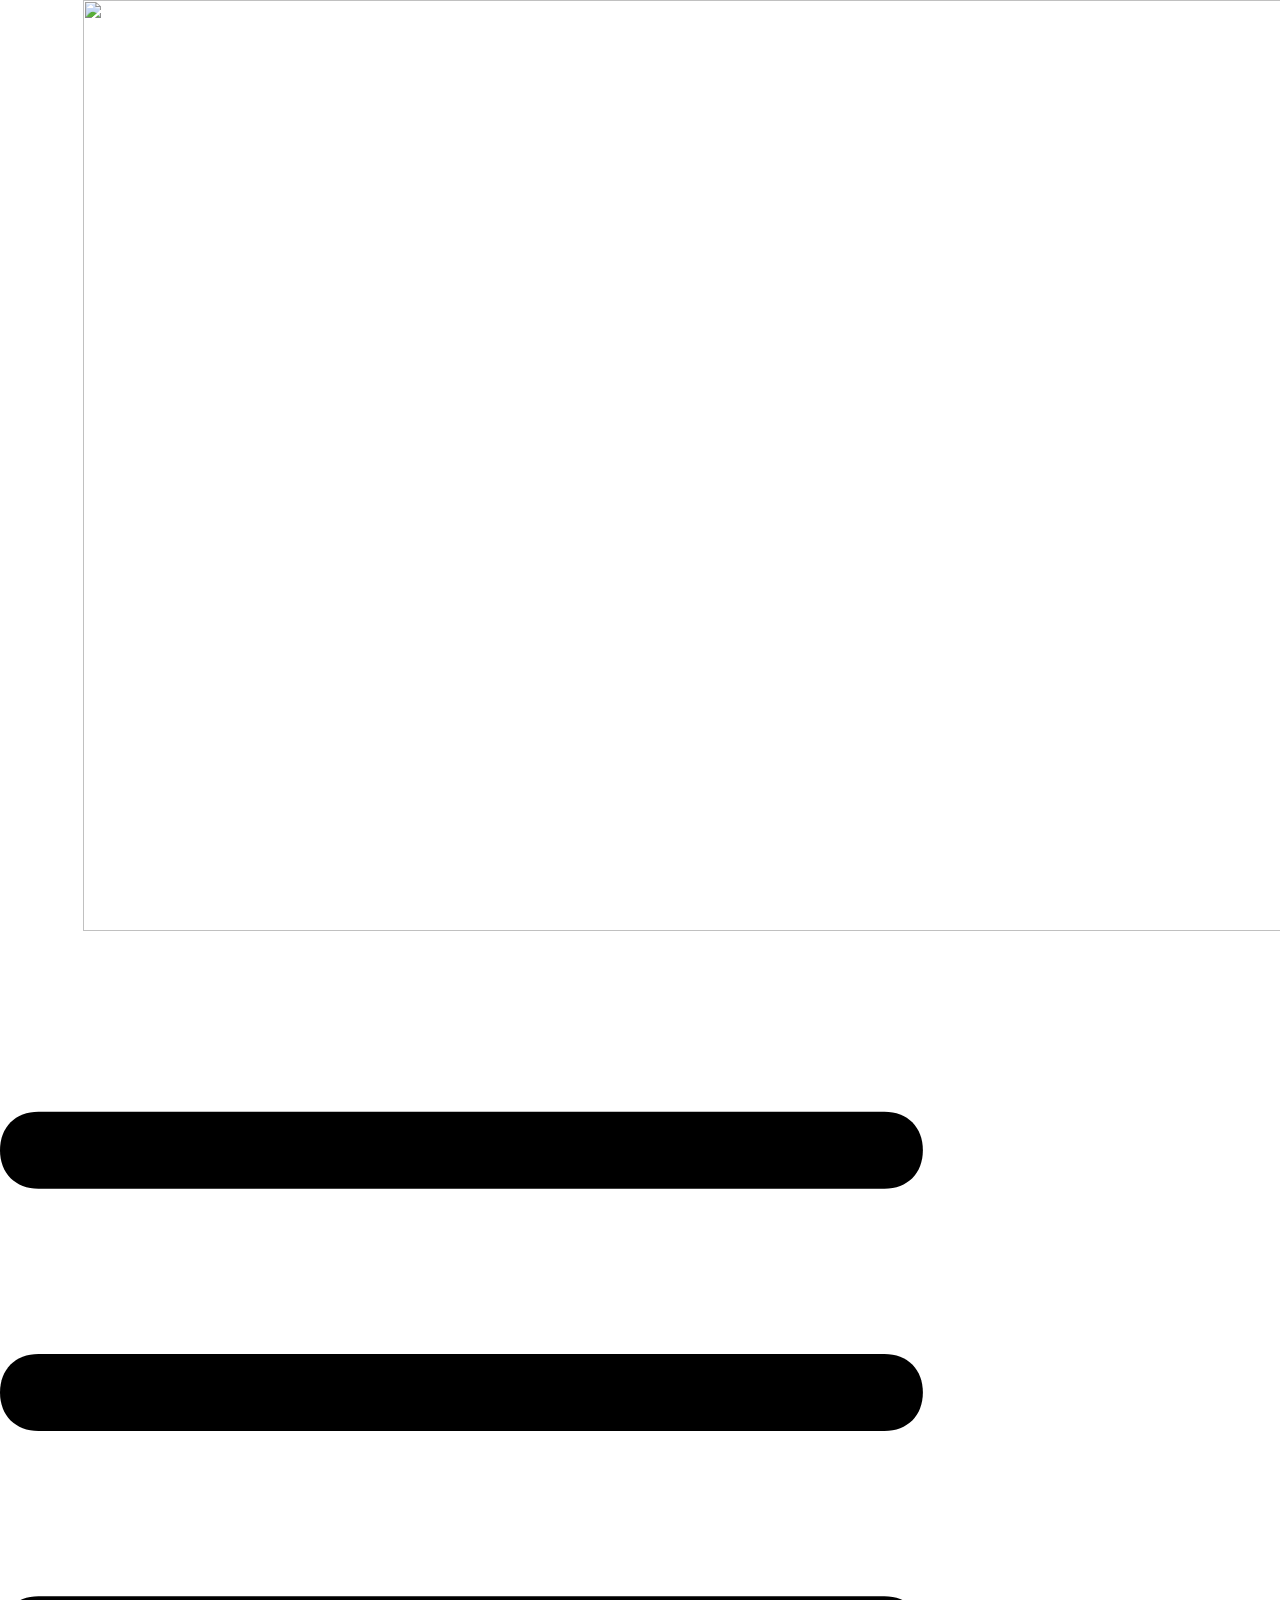
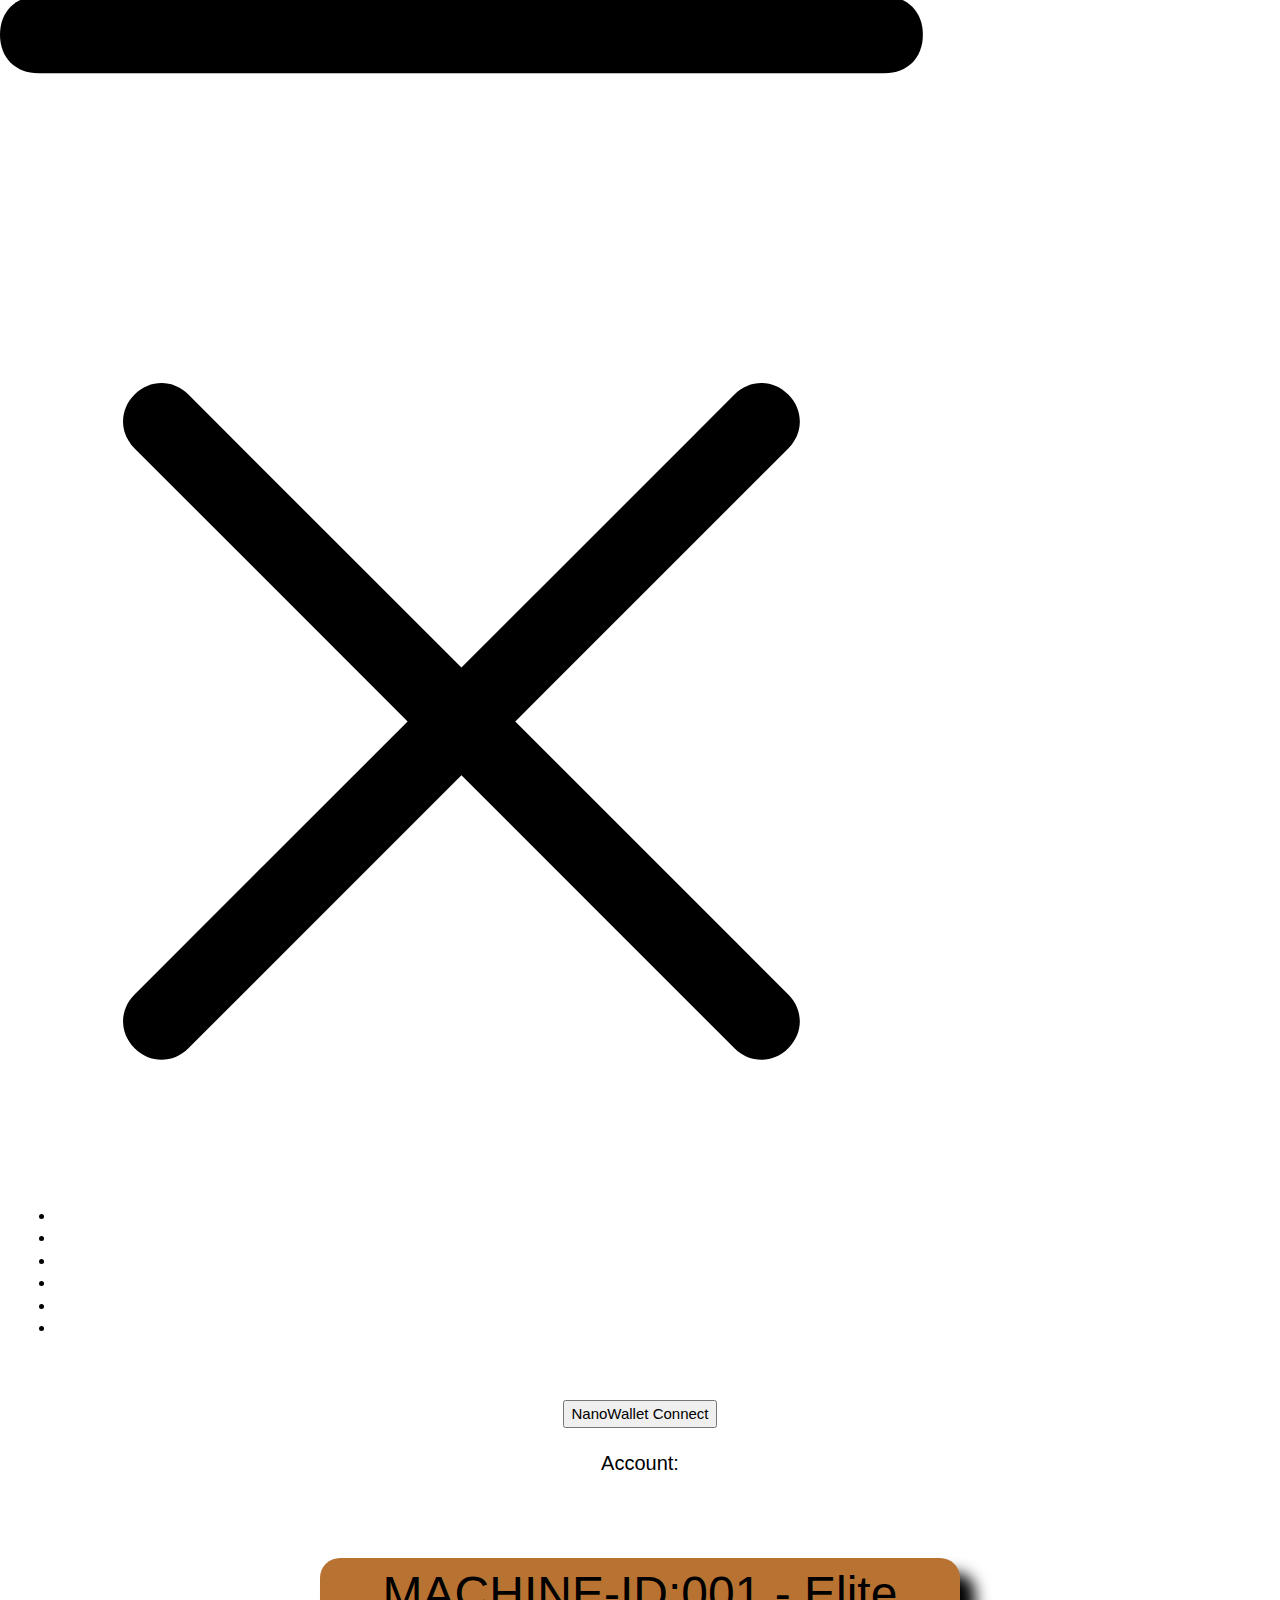
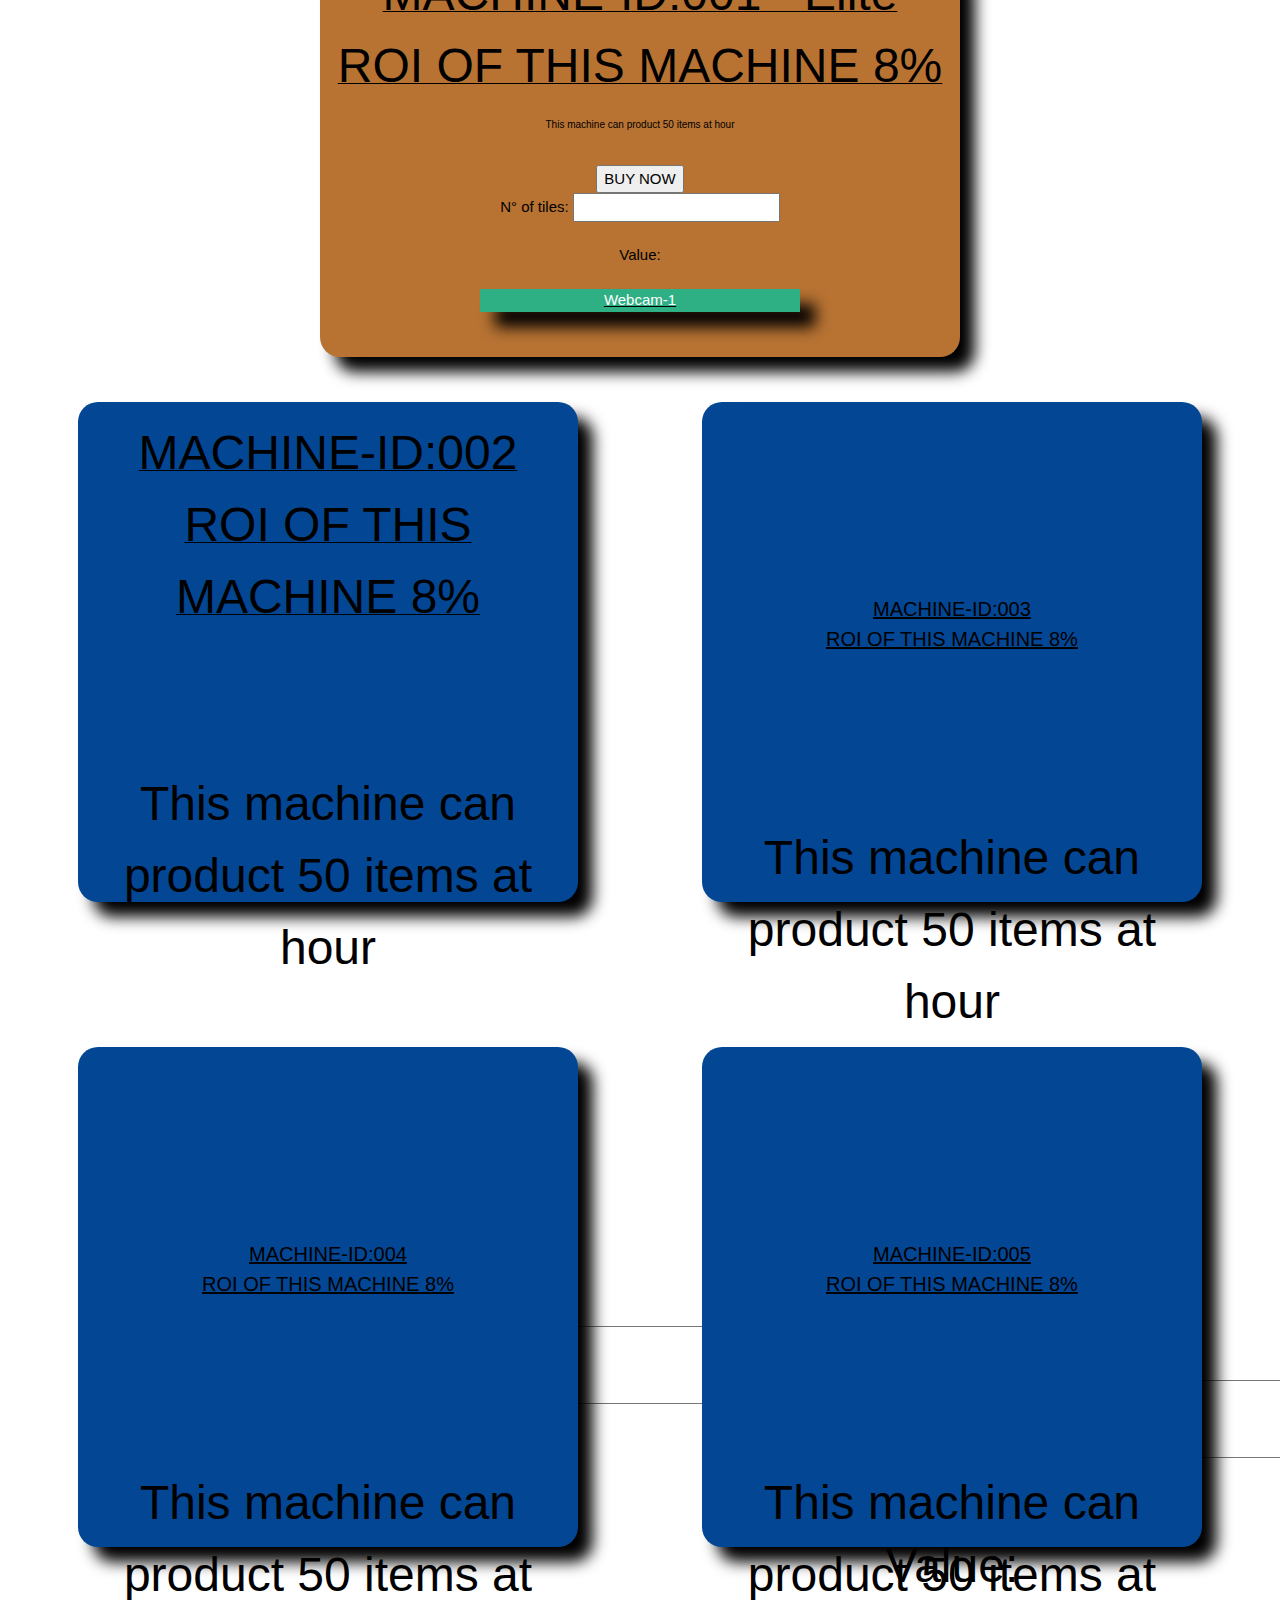
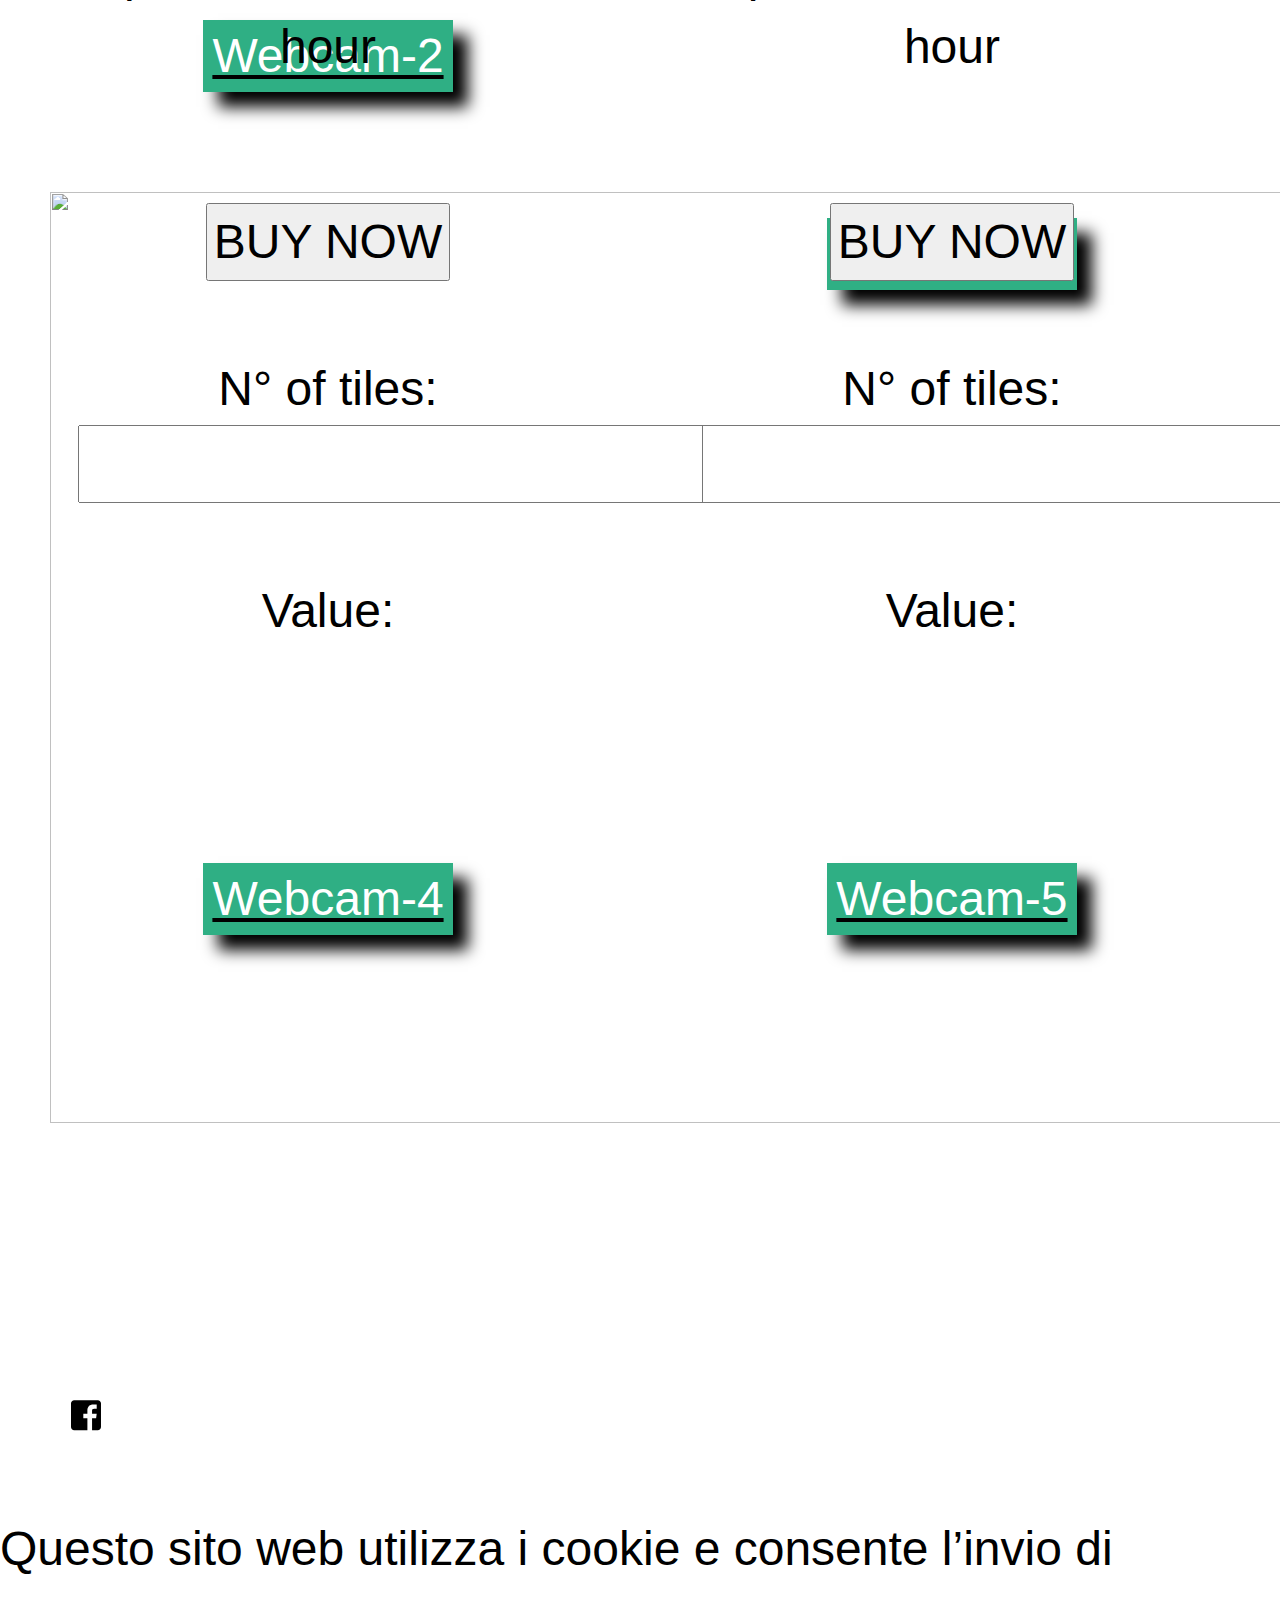
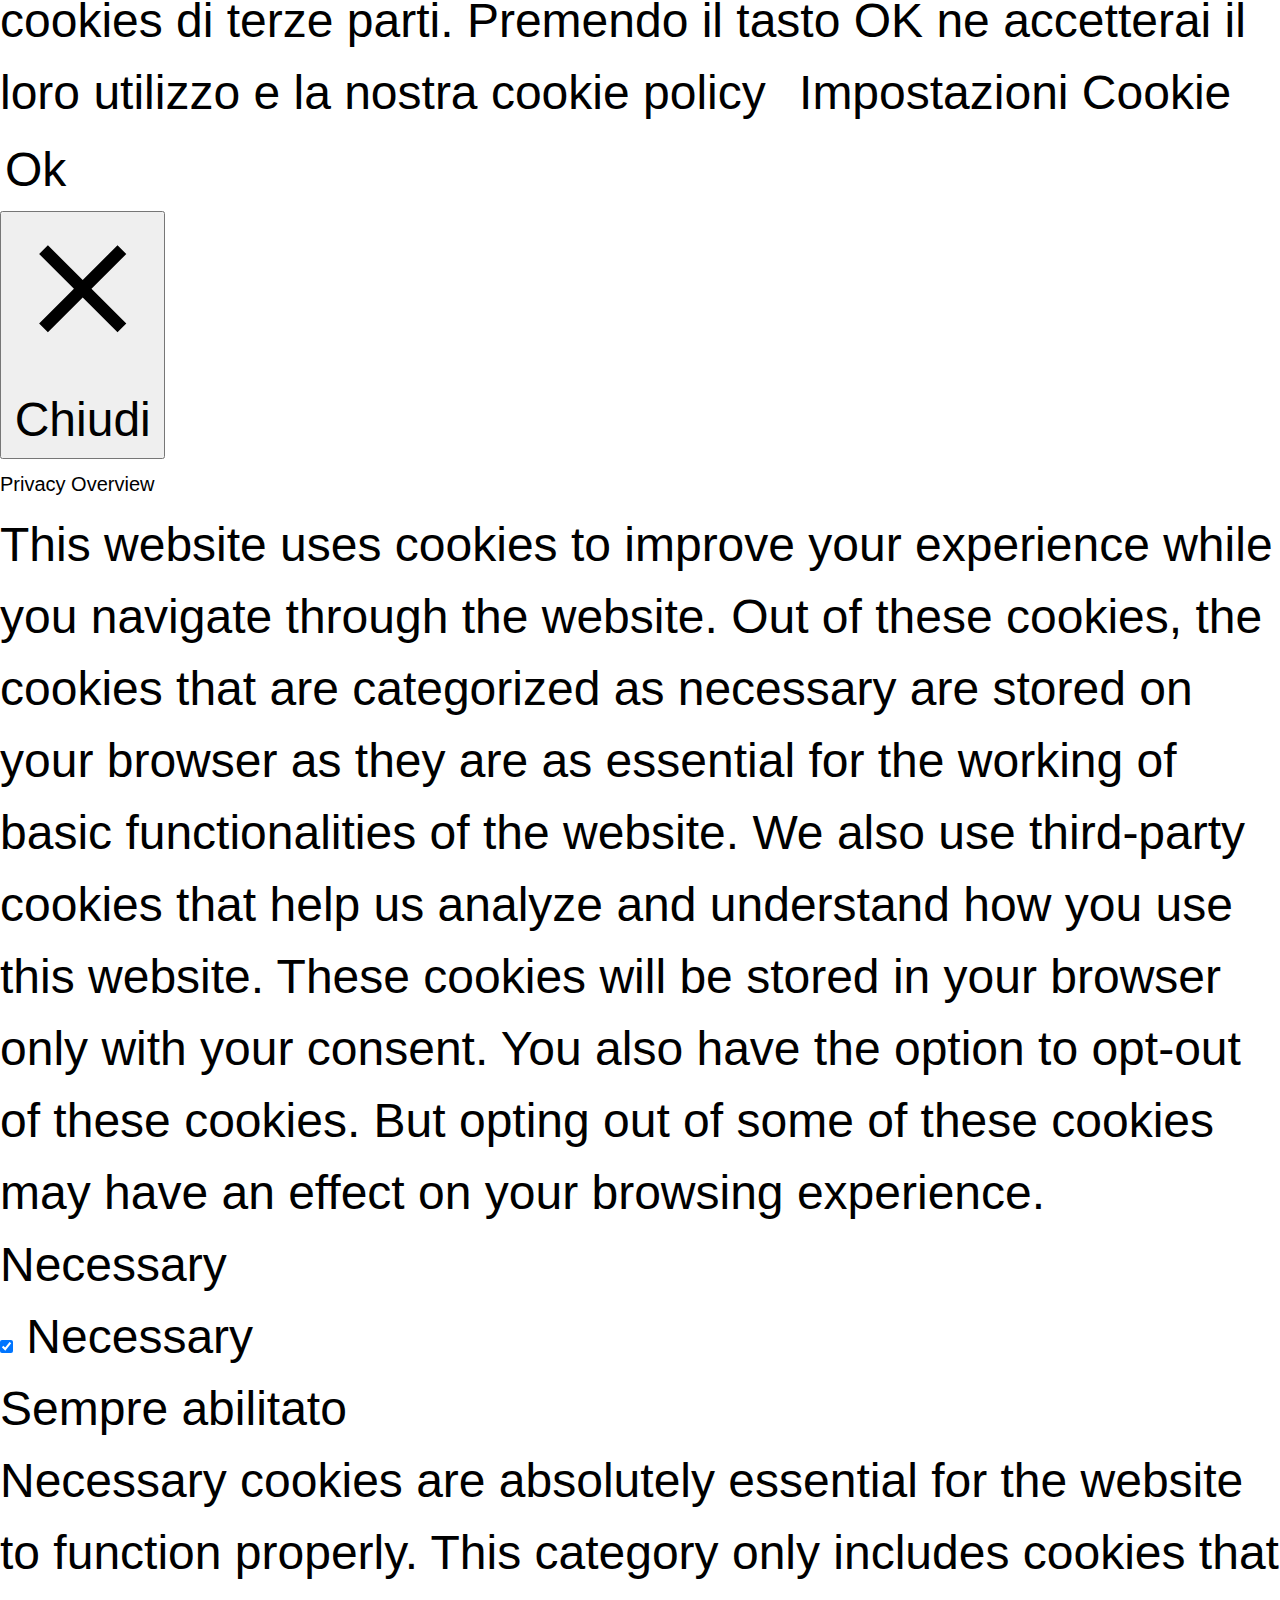
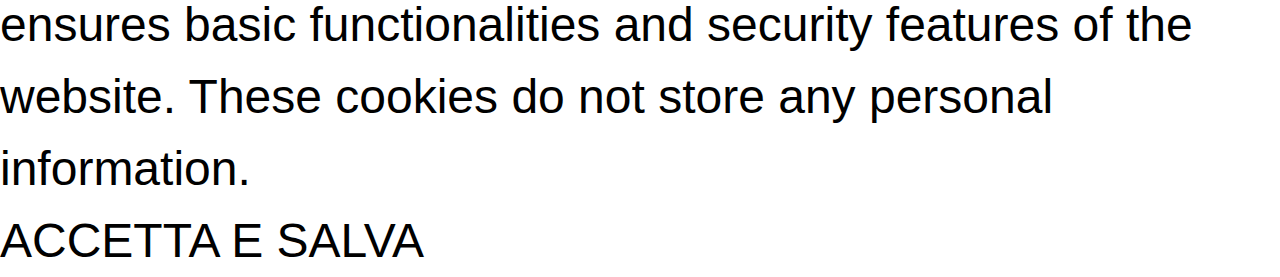
==== Marketplace.html @ c80755a6 "Update Marketplace.html" ====
<!DOCTYPE html>
<!--[if IE 7]>
<html class="ie ie7" lang="it-IT">
<![endif]-->
<!--[if IE 8]>
<html class="ie ie8" lang="it-IT">
<![endif]-->
<!--[if !(IE 7) | !(IE 8)  ]><!-->
<html lang="it-IT"class="tcb">
	<!--<![endif]-->
	<head>
				<meta charset="UTF-8"/>
								
						<meta name="viewport" content="width=device-width, initial-scale=1.0"/>

		<title>NANOTECNA &#8211; Token BSC-Bep20</title>
<meta name='robots' content='max-image-preview:large' />
<link rel='dns-prefetch' href='//s.w.org' />
<link rel="alternate" type="application/rss+xml" title="NANOTECNA &raquo; Feed" href="https://www.nanotecna.com/feed/" />
<link rel="alternate" type="application/rss+xml" title="NANOTECNA &raquo; Feed dei commenti" href="https://www.nanotecna.com/comments/feed/" />
<link rel="stylesheet" href="https://www.w3schools.com/w3css/4/w3.css">
		<script>
			window._wpemojiSettings = {"baseUrl":"https:\/\/s.w.org\/images\/core\/emoji\/13.1.0\/72x72\/","ext":".png","svgUrl":"https:\/\/s.w.org\/images\/core\/emoji\/13.1.0\/svg\/","svgExt":".svg","source":{"concatemoji":"https:\/\/www.nanotecna.com\/wp-includes\/js\/wp-emoji-release.min.js?ver=5.8.2"}};
			!function(e,a,t){var n,r,o,i=a.createElement("canvas"),p=i.getContext&&i.getContext("2d");function s(e,t){var a=String.fromCharCode;p.clearRect(0,0,i.width,i.height),p.fillText(a.apply(this,e),0,0);e=i.toDataURL();return p.clearRect(0,0,i.width,i.height),p.fillText(a.apply(this,t),0,0),e===i.toDataURL()}function c(e){var t=a.createElement("script");t.src=e,t.defer=t.type="text/javascript",a.getElementsByTagName("head")[0].appendChild(t)}for(o=Array("flag","emoji"),t.supports={everything:!0,everythingExceptFlag:!0},r=0;r<o.length;r++)t.supports[o[r]]=function(e){if(!p||!p.fillText)return!1;switch(p.textBaseline="top",p.font="600 32px Arial",e){case"flag":return s([127987,65039,8205,9895,65039],[127987,65039,8203,9895,65039])?!1:!s([55356,56826,55356,56819],[55356,56826,8203,55356,56819])&&!s([55356,57332,56128,56423,56128,56418,56128,56421,56128,56430,56128,56423,56128,56447],[55356,57332,8203,56128,56423,8203,56128,56418,8203,56128,56421,8203,56128,56430,8203,56128,56423,8203,56128,56447]);case"emoji":return!s([10084,65039,8205,55357,56613],[10084,65039,8203,55357,56613])}return!1}(o[r]),t.supports.everything=t.supports.everything&&t.supports[o[r]],"flag"!==o[r]&&(t.supports.everythingExceptFlag=t.supports.everythingExceptFlag&&t.supports[o[r]]);t.supports.everythingExceptFlag=t.supports.everythingExceptFlag&&!t.supports.flag,t.DOMReady=!1,t.readyCallback=function(){t.DOMReady=!0},t.supports.everything||(n=function(){t.readyCallback()},a.addEventListener?(a.addEventListener("DOMContentLoaded",n,!1),e.addEventListener("load",n,!1)):(e.attachEvent("onload",n),a.attachEvent("onreadystatechange",function(){"complete"===a.readyState&&t.readyCallback()})),(n=t.source||{}).concatemoji?c(n.concatemoji):n.wpemoji&&n.twemoji&&(c(n.twemoji),c(n.wpemoji)))}(window,document,window._wpemojiSettings);
		</script>
		<style>
img.wp-smiley,
img.emoji {
	display: inline !important;
	border: none !important;
	box-shadow: none !important;
	height: 1em !important;
	width: 1em !important;
	margin: 0 .07em !important;
	vertical-align: -0.1em !important;
	background: none !important;
	padding: 0 !important;
}
div.RoadMap{
width: 100%;
height: auto;
background-color: #034694;
}
<!-- TIME LINE -->
  div.timeline {
  background-color: #474e5d  !important;
  font-family: Helvetica, sans-serif  !important;
  box-sizing: border-box  !important;
}

/* The actual timeline (the vertical ruler) */
.timeline {
  position: relative !important;
  max-width: 1200px !important;
  margin: 0 auto !important;
  box-sizing: border-box !important;
}

/* The actual timeline (the vertical ruler) */
.timeline::after {
    content: '' !important;
    position: absolute !important;
    width: 6px;
    background-color: #000000 !important;
    top: 0px !important;
    bottom: 0 !important;
    left: 50% !important;
    margin-left: 0px !important;
    box-sizing: border-box !important;
}

/* Container around content */
.container0 {
  padding: 10px 40px !important;
  position: relative !important;
  background-color: white !important;
  width: 50% !important;
  box-sizing: border-box !important;
}

/* The circles on the timeline */
.container0::after {
  content: '' !important;
  position: absolute !important;
  width: 25px !important;
  height: 25px !important;
  right: -17px !important;
  background-color: #000000 !important;
  border: 4px solid #FF9F55 !important;
  top: 15px !important;
  border-radius: 50% !important;
  z-index: 1 !important;
  box-sizing: border-box !important;
}

/* Place the container to the left */
.left {
  left: 0 !important;
  box-sizing: border-box !important;
}

/* Place the container to the right */
.right {
  left: 50% !important;
  box-sizing: border-box !important;
}

/* Add arrows to the left container (pointing right) */
.left::before {
  content: " " !important;
  height: 0 !important;
  position: absolute !important;
  top: 22px !important;
  width: 0 !important;
  z-index: 1 !important;
  right: 30px !important;
  border: medium solid white !important;
  border-width: 10px 0 10px 10px !important;
  border-color: transparent transparent transparent white !important;
  box-sizing: border-box !important;
}

/* Add arrows to the right container (pointing left) */
.right::before {
  content: " " !important;
  height: 0 !important;
  position: absolute !important;
  top: 22px !important;
  width: 0 !important;
  z-index: 1 !important;
  left: 30px !important;
  border: medium solid white !important;
  border-width: 10px 10px 10px 0 !important;
  border-color: transparent white transparent transparent !important;
  box-sizing: border-box !important;
}

/* Fix the circle for containers on the right side */
.right::after {
  left: -16px !important;
  box-sizing: border-box !important;
}

/* The actual content */
.content {
  padding: 20px 30px !important;
  background-color: white !important;
  position: relative !important;
  border-radius: 6px !important;
  box-sizing: border-box !important;
}

/* Media queries - Responsive timeline on screens less than 600px wide */
@media screen and (max-width: 600px) {
  /* Place the timelime to the left */
  .timeline::after {
  left: 31px !important;
    box-sizing: border-box !important;
  }
  
  /* Full-width containers */
  .container0 {
  width: 100% !important;
  padding-left: 70px !important;
  padding-right: 25px !important;
  box-sizing: border-box !important;
  border-radius: 6px;
  }
  
  /* Make sure that all arrows are pointing leftwards */
  .container0::before {
  left: 60px !important;
  border: medium solid white !important;
  border-width: 10px 10px 10px 0 !important;
  border-color: transparent white transparent transparent !important;
    box-sizing: border-box !important;
  }

  /* Make sure all circles are at the same spot */
  .left::after, .right::after {
  left: 15px !important;
    box-sizing: border-box !important;
  }
  
  /* Make all right containers behave like the left ones */
  .right {
  left: 0% !important;
    box-sizing: border-box !important;
  }
  div.titletimeline{
  text-align: center;
  font-size: 40px;
  font-type: comic sans ms;
  }
  div#timelinetitle{
  background-color: lightblue;
  height: 80px;
  width: auto;
  }
</style>
	<link rel='stylesheet' id='tve_landing_page_base_css-css'  href='https://www.nanotecna.com/wp-content/plugins/thrive-visual-editor/landing-page/templates/css/base.css?ver=3.2.2' media='all' />
<link rel='stylesheet' id='tve_landing_page_blank_v2-css'  href='https://www.nanotecna.com/wp-content/plugins/thrive-visual-editor/landing-page/templates/css/blank_v2.css?ver=3.2.2' media='all' />
<link rel='stylesheet' id='tve_style_family_tve_flt-css'  href='https://www.nanotecna.com/wp-content/plugins/thrive-visual-editor/editor/css/thrive_flat.css?ver=3.2.2' media='all' />
<link rel='stylesheet' id='wp-block-library-css'  href='https://www.nanotecna.com/wp-includes/css/dist/block-library/style.min.css?ver=5.8.2' media='all' />

<link rel='stylesheet' id='cookie-law-info-css'  href='https://www.nanotecna.com/wp-content/plugins/cookie-law-info/public/css/cookie-law-info-public.css?ver=2.0.6' media='all' />
<link rel='stylesheet' id='cookie-law-info-gdpr-css'  href='https://www.nanotecna.com/wp-content/plugins/cookie-law-info/public/css/cookie-law-info-gdpr.css?ver=2.0.6' media='all' />
<link rel='stylesheet' id='twentynineteen-style-css'  href='https://www.nanotecna.com/wp-content/themes/twentynineteen/style.css?ver=2.1' media='all' />
<link rel='stylesheet' id='twentynineteen-print-style-css'  href='https://www.nanotecna.com/wp-content/themes/twentynineteen/print.css?ver=2.1' media='print' />
<script src='https://www.nanotecna.com/wp-includes/js/jquery/jquery.min.js?ver=3.6.0' id='jquery-core-js'></script>
<script src='https://www.nanotecna.com/wp-includes/js/jquery/jquery-migrate.min.js?ver=3.3.2' id='jquery-migrate-js'></script>
<script id='cookie-law-info-js-extra'>
var Cli_Data = {"nn_cookie_ids":[],"cookielist":[],"non_necessary_cookies":[],"ccpaEnabled":"","ccpaRegionBased":"","ccpaBarEnabled":"","strictlyEnabled":["necessary","obligatoire"],"ccpaType":"gdpr","js_blocking":"","custom_integration":"","triggerDomRefresh":"","secure_cookies":""};
var cli_cookiebar_settings = {"animate_speed_hide":"500","animate_speed_show":"500","background":"#FFF","border":"#b1a6a6c2","border_on":"","button_1_button_colour":"#034694","button_1_button_hover":"#023876","button_1_link_colour":"#fff","button_1_as_button":"1","button_1_new_win":"","button_2_button_colour":"#333","button_2_button_hover":"#292929","button_2_link_colour":"#034694","button_2_as_button":"","button_2_hidebar":"","button_3_button_colour":"#034694","button_3_button_hover":"#023876","button_3_link_colour":"#fff","button_3_as_button":"1","button_3_new_win":"","button_4_button_colour":"#000","button_4_button_hover":"#000000","button_4_link_colour":"#ffffff","button_4_as_button":"","button_7_button_colour":"#61a229","button_7_button_hover":"#4e8221","button_7_link_colour":"#fff","button_7_as_button":"1","button_7_new_win":"","font_family":"Arial, Helvetica, sans-serif","header_fix":"","notify_animate_hide":"1","notify_animate_show":"1","notify_div_id":"#cookie-law-info-bar","notify_position_horizontal":"right","notify_position_vertical":"bottom","scroll_close":"","scroll_close_reload":"","accept_close_reload":"","reject_close_reload":"","showagain_tab":"1","showagain_background":"#fff","showagain_border":"#000","showagain_div_id":"#cookie-law-info-again","showagain_x_position":"100px","text":"#034694","show_once_yn":"","show_once":"10000","logging_on":"","as_popup":"","popup_overlay":"1","bar_heading_text":"","cookie_bar_as":"banner","popup_showagain_position":"bottom-right","widget_position":"left"};
var log_object = {"ajax_url":"https:\/\/www.nanotecna.com\/wp-admin\/admin-ajax.php"};
</script>
<script src='https://www.nanotecna.com/wp-content/plugins/cookie-law-info/public/js/cookie-law-info-public.js?ver=2.0.6' id='cookie-law-info-js'></script>
<script id='tho-header-js-js-extra'>
var THO_Head = {"variations":[],"post_id":"39","element_tag":"thrive_headline","woo_tag":"tho_woo"};
</script>
<script src='https://www.nanotecna.com/wp-content/plugins/thrive-headline-optimizer/frontend/js/header.min.js?ver=2.0' id='tho-header-js-js'></script>
<script src='https://www.nanotecna.com/wp-includes/js/imagesloaded.min.js?ver=4.1.4' id='imagesloaded-js'></script>
<script src='https://www.nanotecna.com/wp-includes/js/masonry.min.js?ver=4.2.2' id='masonry-js'></script>
<script src='https://www.nanotecna.com/wp-includes/js/jquery/jquery.masonry.min.js?ver=3.1.2b' id='jquery-masonry-js'></script>
<script id='tve_frontend-js-extra'>
var tve_frontend_options = {"ajaxurl":"https:\/\/www.nanotecna.com\/wp-admin\/admin-ajax.php","is_editor_page":"","page_events":[],"is_single":"1","social_fb_app_id":"","dash_url":"https:\/\/www.nanotecna.com\/wp-content\/plugins\/thrive-ovation\/thrive-dashboard","queried_object":{"ID":39,"post_author":"2"},"translations":{"Copy":"Copy","empty_username":"ERROR: The username field is empty.","empty_password":"ERROR: The password field is empty.","empty_login":"ERROR: Enter a username or email address.","min_chars":"At least %s characters are needed","no_headings":"No headings found","registration_err":{"required_field":"<strong>Error<\/strong>: This field is required","required_email":"<strong>Errore<\/strong>: inserisci il tuo indirizzo email.","invalid_email":"<strong>Errore<\/strong>: l'indirizzo email non \u00e8 corretto.","passwordmismatch":"<strong>Error<\/strong>: Password mismatch"}},"routes":{"posts":"https:\/\/www.nanotecna.com\/wp-json\/tcb\/v1\/posts","courses":"https:\/\/www.nanotecna.com\/wp-json\/tva\/v1\/course_list_element"},"nonce":"618df7d09a","allow_video_src":"","post_request_data":[],"ip":"93.39.140.30","current_user":[],"post_id":"39","post_title":"Home","post_type":"page","post_url":"https:\/\/www.nanotecna.com\/","is_lp":"blank_v2"};
</script>
<script src='https://www.nanotecna.com/wp-content/plugins/thrive-visual-editor/editor/js/dist/modules/general.min.js?ver=3.2.2' id='tve_frontend-js'></script>
<script src='https://www.nanotecna.com/wp-includes/js/plupload/moxie.min.js?ver=1.3.5' id='moxiejs-js'></script>
<link rel="https://api.w.org/" href="https://www.nanotecna.com/wp-json/" /><link rel="alternate" type="application/json" href="https://www.nanotecna.com/wp-json/wp/v2/pages/39" /><link rel="EditURI" type="application/rsd+xml" title="RSD" href="https://www.nanotecna.com/xmlrpc.php?rsd" />
<link rel="wlwmanifest" type="application/wlwmanifest+xml" href="https://www.nanotecna.com/wp-includes/wlwmanifest.xml" /> 
<meta name="generator" content="WordPress 5.8.2" />
<link rel="canonical" href="https://www.nanotecna.com/" />
<link rel='shortlink' href='https://www.nanotecna.com/' />
<link rel="alternate" type="application/json+oembed" href="https://www.nanotecna.com/wp-json/oembed/1.0/embed?url=https%3A%2F%2Fwww.nanotecna.com%2F" />
<link rel="alternate" type="text/xml+oembed" href="https://www.nanotecna.com/wp-json/oembed/1.0/embed?url=https%3A%2F%2Fwww.nanotecna.com%2F&#038;format=xml" />

<style type="text/css" id="tve_global_variables">:root{--tcb-background-author-image:url(https://secure.gravatar.com/avatar/98272553f718b4f901b8513fe9c3894d?s=256&d=mm&r=g);--tcb-background-user-image:url();--tcb-background-featured-image-thumbnail:url(https://www.nanotecna.com/wp-content/plugins/thrive-visual-editor/editor/css/images/featured_image.png);--tcb-skin-color-0:rgb(31, 165, 230);--tcb-skin-color-0-h:199;--tcb-skin-color-0-s:79%;--tcb-skin-color-0-l:51%;--tcb-skin-color-0-a:1;--tcb-skin-color-1:rgb(53, 105, 180);--tcb-skin-color-1-h:215;--tcb-skin-color-1-s:54%;--tcb-skin-color-1-l:45%;--tcb-skin-color-1-a:1;}</style>			<style class="tve_custom_style">@import url("//fonts.googleapis.com/css?family=Montserrat:400,700,800,500&subset=latin");@media (min-width:300px){[data-css="tve-u-16be0627904"]{min-height:100px !important;}[data-css="tve-u-16be064106b"]{background-color:rgb(3,70,148) !important;}.thrv_widget_menu #m-16be064613d > li:not(.tcb-excluded-from-group-item) > a{font-weight:500 !important;font-family:Montserrat !important;color:rgb(255,255,255) !important;}.thrv_widget_menu #m-16be064613d > li:not(.tcb-excluded-from-group-item) strong{font-weight:500;}[data-css="tve-u-16be0649f69"]{width:53%;float:none;margin-left:auto !important;margin-right:auto !important;}[data-css="tve-u-16be064d1d4"]{margin-left:0px;padding-bottom:0px !important;padding-top:0px !important;}[data-css="tve-u-16be064d8b2"]{margin-top:0px !important;margin-bottom:0px !important;}[data-css="tve-u-16be064e499"]{padding:0px !important;}[data-css="tve-u-16be064ff9c"] .tve-page-section-in{justify-content:center;display:flex;flex-direction:column;}[data-css="tve-u-16be0652c33"]{min-height:600px !important;}[data-css="tve-u-16be06e4239"]{background-image:linear-gradient(rgba(3,70,148,0.26),rgba(3,70,148,0.26)),url("http://nanotecna.com/wp-content/uploads/2019/07/pexels-photo-830891.jpeg") !important;background-size:auto,cover !important;background-position:50% 50%,50% 50% !important;background-attachment:scroll,scroll !important;background-repeat:no-repeat,no-repeat !important;}[data-css="tve-u-16be06edab6"] .tve-page-section-in{justify-content:center;display:flex;flex-direction:column;}[data-css="tve-u-16be064e499"] > .tve-cb{justify-content:center;display:flex;flex-direction:column;}[data-css="tve-u-16be06ff7a7"]{min-height:50px !important;}[data-css="tve-u-16be074a546"]{position:relative;margin-left:320px !important;margin-top:-335px !important;}[data-css="tve-u-16be074c312"]{min-height:488px;}[data-css="tve-u-16be074e8ab"]{background-color:rgba(3,70,148,0.93) !important;}[data-css="tve-u-16be076071c"]{line-height:1.5em !important;}[data-css="tve-u-16be074a546"] > .tve-cb{justify-content:center;display:flex;flex-direction:column;}:not(#tve) [data-css="tve-u-16be076071c"]{color:rgb(255,255,255) !important;font-family:Montserrat !important;font-weight:400 !important;}[data-css="tve-u-16be076071c"] strong{font-weight:500 !important;}[data-css="tve-u-16be07a2ca4"]{left:50px;top:100px;display:inline-block;position:absolute !important;z-index:10 !important;margin-top:-117px !important;margin-left:-276px !important;}:not(#tve) [data-css="tve-u-16be07a9506"]{font-size:50px !important;color:rgb(255,255,255) !important;font-family:Montserrat !important;font-weight:400 !important;}:not(#tve) [data-css="tve-u-16be07a9508"]{font-size:50px !important;color:rgb(255,255,255) !important;font-family:Montserrat !important;font-weight:400 !important;}[data-css="tve-u-16be07a9506"]{line-height:0.4em !important;}[data-css="tve-u-16be07a9508"]{line-height:0.4em !important;}[data-css="tve-u-16be07a9506"] strong{font-weight:800 !important;}[data-css="tve-u-16be07a9508"] strong{font-weight:800 !important;}[data-css="tve-u-16be07dcdd0"]{margin-top:138px !important;}[data-css="tve-u-16be07e898c"]{min-height:220px !important;}:not(#tve) [data-css="tve-u-16be0801e18"]{font-family:Montserrat !important;font-weight:400 !important;font-size:35px !important;color:rgb(3,70,148) !important;}[data-css="tve-u-16be0801e18"] strong{font-weight:800 !important;}[data-css="tve-u-16be0808821"]{margin-left:50px !important;margin-top:48px !important;}[data-css="tve-u-16be080e61a"] .tve_sep{border-width:6px;border-color:rgb(3,70,148);}[data-css="tve-u-16be080e61a"]{margin-left:50px !important;margin-right:1047px !important;margin-top:-48px !important;}[data-css="tve-u-16be0867c44"]{min-height:500px !important;}[data-css="tve-u-16be08b12cd"]{margin-right:475px !important;}[data-css="tve-u-16be08b2409"]{min-height:516px;}[data-css="tve-u-16be08b4864"]{background-color:rgb(3,70,148) !important;}[data-css="tve-u-16be08c9b8d"]{background-image:linear-gradient(rgba(255,255,255,0.24),rgba(255,255,255,0.24)),url("http://nanotecna.com/wp-content/uploads/2019/07/Senza-titolo-12.jpg") !important;background-size:auto,auto !important;background-position:50% 50%,100% 50% !important;background-attachment:scroll,scroll !important;background-repeat:no-repeat,no-repeat !important;}:not(#tve) [data-css="tve-u-16be08d7d71"]{font-size:35px !important;color:rgb(255,255,255) !important;font-family:Montserrat !important;font-weight:400 !important;}[data-css="tve-u-16be08d7d71"]{line-height:1.1em !important;}[data-css="tve-u-16be08d7d71"] strong{font-weight:700 !important;}[data-css="tve-u-16be08e23b2"]{margin-top:65px !important;}[data-css="tve-u-16be08e3ab9"]{margin-right:0px !important;margin-left:475px !important;}[data-css="tve-u-16be08e8733"]{background-image:linear-gradient(rgba(255,255,255,0.24),rgba(255,255,255,0.24)),url("http://nanotecna.com/wp-content/uploads/2019/07/Senza-titolo-14.jpg") !important;background-size:auto,auto !important;background-position:50% 50%,0% 50% !important;background-attachment:scroll,scroll !important;background-repeat:no-repeat,no-repeat !important;}:not(#tve) [data-css="tve-u-16be091894c"]{color:rgb(255,255,255) !important;font-family:Montserrat !important;font-weight:400 !important;font-size:35px !important;}[data-css="tve-u-16be091894c"] strong{font-weight:700 !important;}[data-css="tve-u-16be091894c"]{line-height:1.25em !important;}[data-css="tve-u-16be09391aa"]{min-height:500px !important;}[data-css="tve-u-16be0939fff"]{min-height:500px !important;}[data-css="tve-u-16be093c6be"]{margin-top:65px !important;}:not(#tve) [data-css="tve-u-16be0942937"]{font-size:35px !important;color:rgb(255,255,255) !important;font-family:Montserrat !important;font-weight:400 !important;}[data-css="tve-u-16be0942937"] strong{font-weight:700 !important;}[data-css="tve-u-16be095796d"]{background-image:linear-gradient(rgba(255,255,255,0.24),rgba(255,255,255,0.24)),url("http://nanotecna.com/wp-content/uploads/2019/07/Senza-titolo-11.jpg") !important;background-size:auto,auto !important;background-position:50% 50%,100% 50% !important;background-attachment:scroll,scroll !important;background-repeat:no-repeat,no-repeat !important;}:not(#tve) [data-css="tve-u-16be0999434"]{color:rgb(255,255,255) !important;font-size:35px !important;font-family:Montserrat !important;font-weight:400 !important;}[data-css="tve-u-16be0999434"] strong{font-weight:700 !important;}[data-css="tve-u-16be09aa7b8"]{min-height:500px !important;}[data-css="tve-u-16be09ade99"]{background-image:linear-gradient(rgba(255,255,255,0.24),rgba(255,255,255,0.24)),url("http://nanotecna.com/wp-content/uploads/2019/07/Senza-titolo-1.jpg") !important;background-size:auto,auto !important;background-position:50% 50%,0% 50% !important;background-attachment:scroll,scroll !important;background-repeat:no-repeat,no-repeat !important;}[data-css="tve-u-16be09d30c6"]{background-image:linear-gradient(rgba(255,255,255,0),rgba(255,255,255,0)),url("http://nanotecna.com/wp-content/uploads/2019/07/fissativo_NG4.jpg") !important;background-size:auto,auto !important;background-position:50% 50%,100% 50% !important;background-attachment:scroll,scroll !important;background-repeat:no-repeat,no-repeat !important;}[data-css="tve-u-16be0a08d8d"]{min-height:500px !important;}[data-css="tve-u-16be0a0b48b"]{background-image:linear-gradient(rgba(255,255,255,0.24),rgba(255,255,255,0.24)),url("http://nanotecna.com/wp-content/uploads/2019/07/D_introno_pavimenti_rivestimenti_pavimenti_per_interni_microcemento_hd_surfaces_perfect_combination_3.jpg") !important;background-size:auto,auto !important;background-position:50% 50%,0% 50% !important;background-attachment:scroll,scroll !important;background-repeat:no-repeat,no-repeat !important;}:not(#tve) [data-css="tve-u-16be0a10804"]{color:rgb(255,255,255) !important;font-size:35px !important;font-family:Montserrat !important;font-weight:400 !important;}[data-css="tve-u-16be0a10804"] strong{font-weight:700 !important;}[data-css="tve-u-16be0a10804"]{line-height:1.35em !important;}[data-css="tve-u-16be0a2e6a5"]{margin-right:475px !important;}[data-css="tve-u-16be0a421b4"]{margin-top:65px !important;}[data-css="tve-u-16be0a446d8"]{margin-right:0px !important;margin-left:475px !important;}[data-css="tve-u-16be0a5b79e"]{margin-right:475px !important;}:not(#tve) [data-css="tve-u-16be0a5d55f"]{font-size:35px !important;color:rgb(255,255,255) !important;font-family:Montserrat !important;font-weight:400 !important;}[data-css="tve-u-16be0a5d55f"] strong{font-weight:700 !important;}[data-css="tve-u-16be0a629b0"]{margin-top:65px !important;}[data-css="tve-u-16be0a64e47"]{margin-right:0px !important;margin-left:475px !important;}[data-css="tve-u-16be0a7bbd2"]{min-height:500px !important;}[data-css="tve-u-16be0a7c6a8"]{margin-top:65px !important;}[data-css="tve-u-16be0ab6f0f"] .tcb-button-link{border:1px solid rgb(255,255,255);padding:12px 15px;background-color:rgba(26,188,156,0) !important;color:rgb(26,188,156) !important;}:not(#tve) [data-css="tve-u-16be0ab6f0f"]:hover .tcb-button-link{background-color:transparent !important;color:rgb(255,255,255) !important;}:not(#tve) [data-css="tve-u-16be0ab6f0f"] .tcb-button-link{line-height:1.2em;font-size:18px;}[data-css="tve-u-16be0ab6f0f"]{float:left;z-index:3;position:relative;display:block;max-width:21%;width:21%;margin-top:-2px !important;}[data-css="tve-u-16be0ab7a09"]::after{clear:both;}:not(#tve) [data-css="tve-u-16be0ac1754"]{font-family:Montserrat !important;font-weight:400 !important;color:rgb(255,255,255) !important;}[data-css="tve-u-16be0ac1754"] strong{font-weight:700 !important;}[data-css="tve-u-16be114e1ad"]{margin-left:0px !important;margin-right:0px !important;}[data-css="tve-u-16be11642bb"]{min-height:500px !important;}[data-css="tve-u-16be116599f"]{margin-top:50px !important;margin-left:100px !important;margin-right:100px !important;}[data-css="tve-u-16be1173e5c"]{background-color:rgb(239,239,239) !important;background-image:linear-gradient(rgba(3,70,148,0.42),rgba(3,70,148,0.42)),url("http://nanotecna.com/wp-content/uploads/2019/07/pexels-photo-1179804.jpeg") !important;background-size:auto,cover !important;background-position:50% 50%,50% 50% !important;background-attachment:scroll,scroll !important;background-repeat:no-repeat,no-repeat !important;}[data-css="tve-u-16be1193694"]{max-width:954px;margin:-233px 0px 0px 426px !important;z-index:10 !important;}[data-css="tve-u-16be1197957"]{min-height:559px;}[data-css="tve-u-16be119e3d8"]{background-color:rgb(255,255,255) !important;}:not(#tve) [data-css="tve-u-16be11ade81"]{color:rgb(3,70,148) !important;font-family:Montserrat !important;font-weight:400 !important;font-size:35px !important;}[data-css="tve-u-16be11ade81"] strong{font-weight:800 !important;}[data-css="tve-u-16be11be832"] .tve_sep{border-width:6px !important;border-color:rgb(3,70,148) !important;}[data-css="tve-u-16be11be832"]{margin-top:-59px !important;margin-right:590px !important;margin-left:46px !important;}[data-css="tve-u-16be11c7452"]{background-color:rgb(247,247,247) !important;}:not(#tve) [data-css="tve-u-16be11cec7f"]{font-size:64px !important;color:rgba(3,70,148,0.42) !important;font-family:Montserrat !important;font-weight:400 !important;}[data-css="tve-u-16be11cec7f"] strong{font-weight:800 !important;}[data-css="tve-u-16be11e0947"] .tcb-button-link{border:1px solid rgb(3,70,148);padding:12px 15px;background-color:rgba(26,188,156,0) !important;color:rgb(26,188,156) !important;}:not(#tve) [data-css="tve-u-16be11e0947"]:hover .tcb-button-link{background-color:transparent !important;color:rgb(255,255,255) !important;}:not(#tve) [data-css="tve-u-16be11e0947"] .tcb-button-link{line-height:1.2em;font-size:18px;}[data-css="tve-u-16be11e0947"]{float:left;z-index:3;position:relative;display:block;max-width:87%;width:87%;margin-top:6px !important;margin-bottom:34px !important;margin-left:46px !important;}:not(#tve) [data-css="tve-u-16be11e207c"]{font-family:Montserrat !important;font-weight:400 !important;color:rgb(3,70,148) !important;}[data-css="tve-u-16be11e207c"] strong{font-weight:700 !important;}[data-css="tve-u-16be11efcd7"]{margin:-488px 316px 26px 17px !important;z-index:0 !important;padding-top:26px !important;}[data-css="tve-u-16be11f73c2"]{background-color:rgba(3,70,148,0.05) !important;}[data-css="tve-u-16be11f8d46"]{min-height:209px;}[data-css="tve-u-16be120674e"]{margin-left:46px !important;margin-top:1px !important;background-color:transparent !important;}[data-css="tve-u-16be120aa94"]{display:inline-block;margin-left:46px !important;margin-top:-4px !important;z-index:10 !important;}[data-css="tve-u-16be123373a"] .tcb-button-link{border:1px solid rgb(255,255,255);padding:12px 15px;background-color:rgba(26,188,156,0) !important;color:rgb(26,188,156) !important;}:not(#tve) [data-css="tve-u-16be123373a"]:hover .tcb-button-link{background-color:transparent !important;color:rgb(255,255,255) !important;}:not(#tve) [data-css="tve-u-16be123373a"] .tcb-button-link{line-height:1.2em;font-size:18px;}[data-css="tve-u-16be123373a"]{float:left;z-index:3;position:relative;display:block;max-width:21%;width:21%;margin-top:-2px !important;}[data-css="tve-u-16be12359da"] .tcb-button-link{border:1px solid rgb(255,255,255);padding:12px 15px;background-color:rgba(26,188,156,0) !important;color:rgb(26,188,156) !important;}:not(#tve) [data-css="tve-u-16be12359da"]:hover .tcb-button-link{background-color:transparent !important;color:rgb(255,255,255) !important;}:not(#tve) [data-css="tve-u-16be12359da"] .tcb-button-link{line-height:1.2em;font-size:18px;}[data-css="tve-u-16be12359da"]{float:left;z-index:3;position:relative;display:block;max-width:21%;width:21%;margin-top:-2px !important;}[data-css="tve-u-16be1236d34"] .tcb-button-link{border:1px solid rgb(255,255,255);padding:12px 15px;background-color:rgba(26,188,156,0) !important;color:rgb(26,188,156) !important;}:not(#tve) [data-css="tve-u-16be1236d34"]:hover .tcb-button-link{background-color:transparent !important;color:rgb(255,255,255) !important;}:not(#tve) [data-css="tve-u-16be1236d34"] .tcb-button-link{line-height:1.2em;font-size:18px;}[data-css="tve-u-16be1236d34"]{float:left;z-index:3;position:relative;display:block;max-width:21%;width:21%;margin-top:-2px !important;}[data-css="tve-u-16be1237dbb"] .tcb-button-link{border:1px solid rgb(255,255,255);padding:12px 15px;background-color:rgba(26,188,156,0) !important;color:rgb(26,188,156) !important;}:not(#tve) [data-css="tve-u-16be1237dbb"]:hover .tcb-button-link{background-color:transparent !important;color:rgb(255,255,255) !important;}:not(#tve) [data-css="tve-u-16be1237dbb"] .tcb-button-link{line-height:1.2em;font-size:18px;}[data-css="tve-u-16be1237dbb"]{float:left;z-index:3;position:relative;display:block;max-width:21%;width:21%;margin-top:-2px !important;}[data-css="tve-u-16be1238d46"] .tcb-button-link{border:1px solid rgb(255,255,255);padding:12px 15px;background-color:rgba(26,188,156,0) !important;color:rgb(26,188,156) !important;}:not(#tve) [data-css="tve-u-16be1238d46"]:hover .tcb-button-link{background-color:transparent !important;color:rgb(255,255,255) !important;}:not(#tve) [data-css="tve-u-16be1238d46"] .tcb-button-link{line-height:1.2em;font-size:18px;}[data-css="tve-u-16be1238d46"]{float:left;z-index:3;position:relative;display:block;max-width:21%;width:21%;margin-top:-2px !important;}:not(#tve) [data-css="tve-u-16be12756e9"]{font-family:Montserrat !important;font-weight:400 !important;color:rgba(3,70,148,0.42) !important;font-size:29px !important;}[data-css="tve-u-16be12756e9"] strong{font-weight:700 !important;}[data-css="tve-u-16be12756e9"]{line-height:1.25em !important;}[data-css="tve-u-16be127c749"]{margin-left:46px !important;padding-right:0px !important;margin-top:-98px !important;z-index:10 !important;}[data-css="tve-u-16be12e4365"]{min-height:100px !important;}[data-css="tve-u-16be123b69e"]{min-height:300px !important;}[data-css="tve-u-16be123d2e2"]{margin-top:0px !important;}[data-css="tve-u-16be12e79bc"]{margin-top:0px !important;}:not(#tve) [data-css="tve-u-16be12f6775"]{color:rgb(255,255,255) !important;font-family:Montserrat !important;font-weight:400 !important;}[data-css="tve-u-16be12f6775"] strong{font-weight:700 !important;}[data-css="tve-u-16be12fa548"]{margin-top:-25px !important;}[data-css="tve-u-16be1303688"]{background-color:rgb(247,247,247) !important;}[data-css="tve-u-16be1304b18"]{min-height:340px !important;}[data-css="tve-u-16be1345171"]{background-color:rgb(3,70,148) !important;}[data-css="tve-u-16be1366adc"]{width:100%;}[data-css="tve-u-16be1367e6f"]{margin-top:1px !important;}[data-css="tve-u-16be1368fd3"]{margin-top:0px !important;margin-left:21px !important;}:not(#tve) [data-css="tve-u-16be1374f14"]{color:rgb(255,255,255) !important;font-family:Montserrat !important;font-weight:400 !important;font-size:18px !important;line-height:1.5em !important;}[data-css="tve-u-16be1374f14"] strong{font-weight:700 !important;}[data-css="tve-u-16be1379193"]{margin-left:50px !important;margin-right:50px !important;}[data-css="tve-u-16be1382d62"]{line-height:0.9em !important;}[data-css="tve-u-16be1382d64"]{line-height:0.9em !important;}:not(#tve) [data-css="tve-u-16be1382d62"]{color:rgb(255,255,255) !important;font-family:Montserrat !important;font-weight:400 !important;font-size:18px !important;}:not(#tve) [data-css="tve-u-16be1382d64"]{color:rgb(255,255,255) !important;font-family:Montserrat !important;font-weight:400 !important;font-size:18px !important;}[data-css="tve-u-16be1382d62"] strong{font-weight:700 !important;}[data-css="tve-u-16be1382d64"] strong{font-weight:700 !important;}[data-css="tve-u-16be139686e"]{font-size:30px;margin-left:auto;margin-right:auto;width:30px;height:30px;float:left;z-index:3;position:relative;}:not(#tve) [data-css="tve-u-16be139686e"] >:first-child{color:rgb(255,255,255);}[data-css="tve-u-16be1398906"]::after{clear:both;}[data-css="tve-u-16be13a0e04"]{min-height:70px !important;}[data-css="tve-u-16be13ae689"]{background-color:rgba(3,70,148,0.45) !important;}:not(#tve) [data-css="tve-u-16be13b56d2"]{color:rgb(255,255,255) !important;font-family:Montserrat !important;font-weight:400 !important;font-size:15px !important;}[data-css="tve-u-16be13b56d2"] strong{font-weight:700 !important;}[data-css="tve-u-16be13cc819"] > .tcb-flex-col > .tcb-col{justify-content:center;}[data-css="tve-u-16be13cd0f6"] .tve-page-section-in{justify-content:center;display:flex;flex-direction:column;}[data-css="tve-u-16be13d19a9"]{margin-left:15px !important;}[data-css="tve-u-16be13d26b3"]{max-width:33.3628%;}[data-css="tve-u-16be13d26cd"]{max-width:40.6%;}[data-css="tve-u-16be13d26e5"]{max-width:26%;}:not(#tve) [data-css="tve-u-16be6bc42d5"]{color:rgb(255,255,255) !important;}:not(#tve) [data-css="tve-u-16be6ce873e"]{color:rgb(255,255,255) !important;}:not(#tve) [data-css="tve-u-16be6d47f76"]{color:rgb(255,255,255) !important;}:not(#tve) [data-css="tve-u-16be6d51990"]{color:rgb(255,255,255) !important;font-family:Montserrat !important;font-weight:400 !important;}[data-css="tve-u-16be6d51990"] strong{font-weight:700 !important;}[data-css="tve-u-16be6d550d3"]{margin-top:-32px !important;}[data-css="tve-u-16ecfcf5f3a"]{max-width:27.7%;}[data-css="tve-u-16ecfcf5f56"]{max-width:72.1%;}.thrv_widget_menu #m-16be064613d > li:not(.tcb-excluded-from-group-item){margin-left:15px !important;margin-right:15px !important;}[data-css="tve-u-16be064d1d4"] > .tcb-flex-col{padding-left:0px;}[data-css="tve-u-16be064d1d4"] > .tcb-flex-col > .tcb-col{justify-content:center;}[data-css="tve-u-1726f21d5d3"]{max-width:38.5%;}[data-css="tve-u-1726f21d5f0"]{max-width:61.3%;}[data-css="tve-u-1726f21dca9"]{min-height:286px !important;}[data-css="tve-u-1726f21e08c"] .tve-page-section-in{justify-content:center;display:flex;flex-direction:column;}[data-css="tve-u-1726f2200d7"]{width:1000px;}:not(#tve) [data-css="tve-u-1726f22caa6"]{--g-regular-weight:400;--g-bold-weight:700;font-family:Montserrat !important;font-weight:var(--g-regular-weight,normal)!important;color:rgb(92,92,92) !important;--tcb-applied-color:rgb(92,92,92)!important;font-size:18px !important;}:not(#tve) [data-css="tve-u-1726f22caa6"] strong{font-weight:700 !important;}[data-css="tve-u-1726f234b64"] .tcb-button-link{border:1px solid rgb(3,70,148);padding:12px 15px;background-color:rgba(26,188,156,0) !important;color:rgb(26,188,156) !important;}:not(#tve) [data-css="tve-u-1726f234b64"]:hover .tcb-button-link{background-color:transparent !important;color:rgb(255,255,255) !important;}:not(#tve) [data-css="tve-u-1726f234b64"] .tcb-button-link{line-height:1.2em;font-size:18px;}[data-css="tve-u-1726f234b64"]{float:left;z-index:3;position:relative;display:block;max-width:34%;width:34%;margin-top:6px !important;margin-bottom:34px !important;margin-left:17px !important;}[data-css="tve-u-1726f2357b3"]{margin-left:17px !important;}[data-css="tve-u-1726f23734e"] .tve_sep{border-width:6px !important;border-color:rgb(3,70,148) !important;}[data-css="tve-u-1726f23734e"]{margin-top:-59px !important;margin-right:590px !important;margin-left:17px !important;}[data-css="tve-u-1726f2388be"]{margin-left:17px !important;margin-top:1px !important;background-color:transparent !important;}[data-css="tve-u-1726f239be9"] > .tcb-flex-col > .tcb-col{justify-content:center;}[data-css="tve-u-1726f23c830"] > .tcb-flex-col > .tcb-col{justify-content:center;}[data-css="tve-u-1726f23c830"]{flex-direction:row-reverse !important;}[data-css="tve-u-1726f2448a3"] .tcb-button-link{border:1px solid rgb(3,70,148);padding:12px 15px;background-color:rgba(26,188,156,0) !important;color:rgb(26,188,156) !important;}:not(#tve) [data-css="tve-u-1726f2448a3"]:hover .tcb-button-link{background-color:transparent !important;color:rgb(255,255,255) !important;}:not(#tve) [data-css="tve-u-1726f2448a3"] .tcb-button-link{line-height:1.2em;font-size:18px;}[data-css="tve-u-1726f2448a3"]{float:left;z-index:3;position:relative;display:block;max-width:46%;width:46%;margin-top:6px !important;margin-bottom:34px !important;margin-left:17px !important;}[data-css="tve-u-1726f25c99f"] .tcb-button-link{border:1px solid rgb(3,70,148);padding:12px 15px;background-color:rgba(26,188,156,0) !important;color:rgb(26,188,156) !important;}:not(#tve) [data-css="tve-u-1726f25c99f"]:hover .tcb-button-link{background-color:transparent !important;color:rgb(255,255,255) !important;}:not(#tve) [data-css="tve-u-1726f25c99f"] .tcb-button-link{line-height:1.2em;font-size:18px;}[data-css="tve-u-1726f25c99f"]{float:left;z-index:3;position:relative;display:block;max-width:68%;width:68%;margin-top:6px !important;margin-bottom:34px !important;margin-left:46px !important;}[data-css="tve-u-1726f27232c"] .tve_sep{border-width:6px !important;border-color:rgb(3,70,148) !important;}[data-css="tve-u-1726f27232c"]{margin-top:-59px !important;margin-right:590px !important;margin-left:17px !important;}[data-css="tve-u-1726f27f3c5"]{margin-left:17px !important;margin-top:1px !important;background-color:transparent !important;}[data-css="tve-u-1726f284fc6"]{margin-left:17px !important;}:not(#tve) [data-css="tve-u-1726f2924ce"]{color:rgb(3,70,148) !important;font-family:Montserrat !important;font-weight:400 !important;font-size:35px !important;}[data-css="tve-u-1726f2924ce"] strong{font-weight:800 !important;}:not(#tve) [data-css="tve-u-1726f29dd2b"]{color:rgb(3,70,148) !important;font-family:Montserrat !important;font-weight:400 !important;font-size:35px !important;}[data-css="tve-u-1726f29dd2b"] strong{font-weight:800 !important;}:not(#tve) [data-css="tve-u-1726f29ec82"]{--g-regular-weight:400;--g-bold-weight:700;font-family:Montserrat !important;font-weight:var(--g-regular-weight,normal)!important;color:rgb(92,92,92) !important;--tcb-applied-color:rgb(92,92,92)!important;font-size:18px !important;}:not(#tve) [data-css="tve-u-1726f29ec82"] strong{font-weight:700 !important;}:not(#tve) [data-css="tve-u-1753045c40b"]{color:rgb(255,255,255) !important;font-family:Montserrat !important;font-weight:400 !important;font-size:18px !important;line-height:1.5em !important;}[data-css="tve-u-1753045c40b"] strong{font-weight:700 !important;}:not(#tve) [data-css="tve-u-1753045c410"]{color:rgb(255,255,255) !important;font-family:Montserrat !important;font-weight:400 !important;font-size:18px !important;line-height:1.5em !important;}[data-css="tve-u-1753045c410"] strong{font-weight:700 !important;}}@media (max-width:1023px){[data-css="tve-u-16be0649f69"]{width:185px;}:not(#tve) [data-css="tve-u-16be064613e"] .tcb-icon-open >:first-child{color:rgb(255,255,255);}:not(#tve) [data-css="tve-u-16be064613e"] .tcb-icon-close >:first-child{color:rgb(255,255,255);}.thrv_widget_menu #m-16be064613d > li:not(.tcb-excluded-from-group-item) > a{color:rgb(3,70,148) !important;}[data-css="tve-u-16be064613e"] .tve_w_menu{background-color:rgb(255,255,255) !important;}[data-css="tve-u-16be064613e"]{margin-left:0px !important;margin-right:0px !important;}.thrv_widget_menu #m-16be064613d > li:not(.tcb-excluded-from-group-item){padding-top:0px !important;padding-bottom:0px !important;}[data-css="tve-u-16be074a546"]{margin-left:220px !important;}[data-css="tve-u-16be07a2ca4"]{margin-left:-208px !important;}[data-css="tve-u-16be0ab6f0f"]{display:block;max-width:66%;width:66%;}[data-css="tve-u-16be1238d46"]{display:block;max-width:66%;width:66%;}[data-css="tve-u-16be1237dbb"]{display:block;max-width:66%;width:66%;}[data-css="tve-u-16be1236d34"]{display:block;max-width:66%;width:66%;}[data-css="tve-u-16be12359da"]{display:block;max-width:66%;width:66%;}[data-css="tve-u-16be123373a"]{display:block;max-width:66%;width:66%;}[data-css="tve-u-16be1193694"]{margin-left:222px !important;}[data-css="tve-u-16be11efcd7"]{margin-right:135px !important;margin-top:-497px !important;}[data-css="tve-u-16be11e0947"]{display:block;max-width:74%;width:74%;margin-top:-22px !important;}[data-css="tve-u-16be11e0947"] .tcb-button-link{padding-top:6px !important;}[data-css="tve-u-16be1428b84"]{float:none;margin-left:auto !important;margin-right:auto !important;}[data-css="tve-u-16be139686e"]{float:none;margin-left:auto !important;margin-right:auto !important;}[data-css="tve-u-1726f234b64"]{display:block;max-width:35%;width:35%;margin-top:0px !important;}[data-css="tve-u-1726f234b64"] .tcb-button-link{padding-top:6px !important;}[data-css="tve-u-1726f2448a3"]{display:block;max-width:35%;width:35%;margin-top:0px !important;}[data-css="tve-u-1726f2448a3"] .tcb-button-link{padding-top:6px !important;}[data-css="tve-u-1726f25c99f"]{display:block;max-width:77%;width:77%;margin-top:-22px !important;}[data-css="tve-u-1726f25c99f"] .tcb-button-link{padding-top:6px !important;}[data-css="tve-u-16be11be832"]{margin-right:362px !important;}[data-css="tve-u-1726f26de45"]{flex-wrap:nowrap !important;}[data-css="tve-u-1726f26de45"] > .tcb-flex-col > .tcb-col{justify-content:center;}[data-css="tve-u-1726f27232c"] .tve_sep{border-width:6px !important;border-color:rgb(3,70,148) !important;}[data-css="tve-u-1726f27232c"]{margin-right:573px !important;margin-top:0px !important;}[data-css="tve-u-1726f239be9"]{flex-wrap:wrap !important;}[data-css="tve-u-1726f239be9"] > .tcb-flex-col{flex-basis:250px !important;}[data-css="tve-u-1726f23734e"] .tve_sep{border-width:6px !important;border-color:rgb(3,70,148) !important;}[data-css="tve-u-1726f23734e"]{margin-right:573px !important;margin-top:0px !important;}[data-css="tve-u-1726f23c830"]{flex-wrap:wrap-reverse !important;}[data-css="tve-u-1726f23c830"] > .tcb-flex-col{flex-basis:250px !important;}}@media (max-width:767px){:not(#tve) [data-css="tve-u-16be07a9506"]{font-size:30px !important;}[data-css="tve-u-16be0a1b128"]{font-size:25px !important;}[data-css="tve-u-16be0a1b12a"]{font-size:25px !important;}[data-css="tve-u-16be0a1c2d2"]{font-size:25px !important;}[data-css="tve-u-16be0a1d1b8"]{font-size:25px !important;}[data-css="tve-u-16be07a2ca4"]{margin-left:-121px !important;}[data-css="tve-u-16be074a546"]{margin-left:73px !important;}[data-css="tve-u-16be07a9506"]{line-height:0em !important;}[data-css="tve-u-16be07a9508"]{line-height:0em !important;}:not(#tve) [data-css="tve-u-16be076071c"]{font-size:18px !important;}[data-css="tve-u-16be0808821"]{margin-left:-14px !important;margin-right:-20px !important;margin-top:15px !important;}[data-css="tve-u-16be0a2e6a5"]{margin-left:-6px !important;margin-right:82px !important;}[data-css="tve-u-16be08d7d71"]{line-height:1.4em !important;}[data-css="tve-u-16be0867c44"]{max-width:100px;min-height:132px !important;}[data-css="tve-u-16be0a421b4"]{margin-right:-41px !important;margin-left:0px !important;}[data-css="tve-u-16be0a446d8"]{float:right;z-index:3;position:relative;margin-left:-61px !important;margin-right:-116px !important;}[data-css="tve-u-16be0a4dc47"]::after{clear:both;}:not(#tve) [data-css="tve-u-16be08d7d71"]{font-size:22px !important;}:not(#tve) [data-css="tve-u-16be091894c"]{font-size:22px !important;}[data-css="tve-u-16be0a5b79e"]{margin-left:-6px !important;margin-right:82px !important;}:not(#tve) [data-css="tve-u-16be0a5d55f"]{font-size:22px !important;}[data-css="tve-u-16be0a629b0"]{margin-right:61px !important;margin-left:-240px !important;}[data-css="tve-u-16be0a64e47"]{margin-right:-116px !important;margin-left:328px !important;}:not(#tve) [data-css="tve-u-16be0999434"]{font-size:22px !important;}[data-css="tve-u-16be0a6daec"]{margin-right:29px !important;}[data-css="tve-u-16be08b12cd"]{margin-left:-6px !important;margin-right:82px !important;}:not(#tve) [data-css="tve-u-16be0942937"]{font-size:22px !important;}[data-css="tve-u-16be08e23b2"]{margin-left:-310px !important;}[data-css="tve-u-16be08e3ab9"]{margin-left:385px !important;margin-right:-44px !important;}:not(#tve) [data-css="tve-u-16be0a10804"]{font-size:22px !important;}[data-css="tve-u-16be0a10804"]{line-height:1.55em !important;}[data-css="tve-u-16be0a7c6a8"]{margin-left:0px !important;margin-right:0px !important;}[data-css="tve-u-16be080e61a"]{margin-left:-14px !important;margin-right:223px !important;}:not(#tve) [data-css="tve-u-16be0801e18"]{font-size:35px !important;}[data-css="tve-u-16be123373a"]{display:block;max-width:66%;width:66%;}[data-css="tve-u-16be12359da"]{display:block;max-width:66%;width:66%;}[data-css="tve-u-16be1236d34"]{display:block;max-width:66%;width:66%;}[data-css="tve-u-16be1237dbb"]{display:block;max-width:66%;width:66%;}[data-css="tve-u-16be1238d46"]{display:block;max-width:66%;width:66%;}[data-css="tve-u-16be0ab6f0f"]{display:block;max-width:66%;width:66%;}[data-css="tve-u-16be123d2e2"]{margin-right:21px !important;margin-left:-459px !important;}[data-css="tve-u-16be116599f"]{margin-left:20px !important;margin-right:20px !important;}[data-css="tve-u-16be1193694"]{margin-left:501px !important;margin-right:-41px !important;}[data-css="tve-u-16be120674e"]{margin-left:0px !important;margin-top:11px !important;margin-bottom:0px !important;z-index:10 !important;}[data-css="tve-u-16be11e0947"]{display:block;max-width:66%;width:66%;margin-left:0px !important;margin-top:0px !important;}[data-css="tve-u-16be11efcd7"]{margin:-621px 22px 0px -7px !important;padding-bottom:0px !important;padding-top:0px !important;}[data-css="tve-u-16be120aa94"]{margin-top:-19px !important;margin-left:0px !important;z-index:10 !important;}:not(#tve) [data-css="tve-u-16be11cec7f"]{font-size:25px !important;}[data-css="tve-u-16be12756e9"]{line-height:1.1em !important;}[data-css="tve-u-16be127c749"]{margin-top:-51px !important;margin-left:0px !important;z-index:10 !important;}[data-css="tve-u-16be1428b84"]{float:none;margin-left:9px !important;margin-right:auto !important;}[data-css="tve-u-16be13d19a9"]{margin-left:8px !important;margin-right:4px !important;}[data-css="tve-u-16be139686e"]{margin-left:71px !important;}[data-css="tve-u-1726f234b64"]{display:block;max-width:66%;width:66%;margin-left:5px !important;}[data-css="tve-u-1726f2388be"]{margin-left:5px !important;margin-top:0px !important;margin-bottom:0px !important;z-index:0 !important;}[data-css="tve-u-1726f2448a3"]{display:block;max-width:66%;width:66%;margin-left:5px !important;}[data-css="tve-u-1726f25c99f"]{display:block;max-width:66%;width:66%;margin-left:0px !important;margin-top:0px !important;}[data-css="tve-u-1726f27f3c5"]{margin-left:5px !important;margin-top:0px !important;margin-bottom:0px !important;z-index:0 !important;}[data-css="tve-u-1726f284fc6"]{margin-top:0px !important;margin-left:5px !important;}[data-css="tve-u-1726f2357b3"]{margin-left:5px !important;}:not(#tve) [data-css="tve-u-1726f2924ce"]{font-size:30px !important;padding-bottom:0px !important;margin-bottom:0px !important;padding-top:0px !important;margin-top:0px !important;}[data-css="tve-u-1726f27232c"]{margin-right:209px !important;margin-left:5px !important;}:not(#tve) [data-css="tve-u-1726f29dd2b"]{padding-bottom:0px !important;margin-bottom:0px !important;padding-top:0px !important;margin-top:0px !important;}:not(#tve) [data-css="tve-u-1726f29ec82"]{padding-top:0px !important;margin-top:0px !important;}[data-css="tve-u-1726f27232c"] .tve_sep{border-width:6px !important;border-color:rgb(3,70,148) !important;}[data-css="tve-u-1726f23734e"]{margin-right:209px !important;margin-left:5px !important;}:not(#tve) [data-css="tve-u-1726f22caa6"]{padding-top:0px !important;margin-top:0px !important;}[data-css="tve-u-1726f26de45"]{flex-wrap:wrap !important;}[data-css="tve-u-1726f26de45"] > .tcb-flex-col{flex-basis:390px !important;}[data-css="tve-u-1726f2ae766"]{margin-top:0px !important;}[data-css="tve-u-16be11be832"]{margin-right:209px !important;margin-left:0px !important;}}</style> 			<style>

	/* for unique landing page accent color values,  put any new css added here inside tcb-bridge/js/editor */

	/* accent color */
	#thrive-comments .tcm-color-ac,
	#thrive-comments .tcm-color-ac span {
		color: #03a9f4;
	}

	/* accent color background */
	#thrive-comments .tcm-background-color-ac,
	#thrive-comments .tcm-background-color-ac-h:hover span,
	#thrive-comments .tcm-background-color-ac-active:active {
		background-color: #03a9f4	}

	/* accent color border */
	#thrive-comments .tcm-border-color-ac {
		border-color: #03a9f4;
		outline: none;
	}

	#thrive-comments .tcm-border-color-ac-h:hover {
		border-color: #03a9f4;
	}

	#thrive-comments .tcm-border-bottom-color-ac {
		border-bottom-color: #03a9f4;
	}

	/* accent color fill*/
	#thrive-comments .tcm-svg-fill-ac {
		fill: #03a9f4;
	}

	/* accent color for general elements */

	/* inputs */
	#thrive-comments textarea:focus,
	#thrive-comments input:focus {
		border-color: #03a9f4;
		box-shadow: inset 0 0 3px #03a9f4;
	}

	/* links */
	#thrive-comments a {
		color: #03a9f4;
	}

	/*
	* buttons and login links
	* using id to override the default css border-bottom
	*/
	#thrive-comments button,
	#thrive-comments #tcm-login-up,
	#thrive-comments #tcm-login-down {
		color: #03a9f4;
		border-color: #03a9f4;
	}

	/* general buttons hover and active functionality */
	#thrive-comments button:hover,
	#thrive-comments button:focus,
	#thrive-comments button:active {
		background-color: #03a9f4	}

</style>

		<style>
            html {
                height: auto;
            }

            html.tcb-editor {
                overflow-y: initial;
            }

            body:before, body:after {
                height: 0 !important;
            }

            .thrv_page_section .out {
                max-width: none
            }

            .tve_wrap_all {
                position: relative;
            }

            /* Content Width - inherit Content Width directly from LP settings */
            .thrv-page-section[data-inherit-lp-settings="1"] .tve-page-section-in {
                max-width: 1080px !important;
                max-width: var(--page-section-max-width) !important;
            }
			/* set the max-width also for over content settings */
            body.tcb-full-header .thrv_header,
            body.tcb-full-footer .thrv_footer {
                width: 100vw;
				max-width: 100vw;
                left: 50%;
                right: 50%;
                margin-left: -50vw !important;
                margin-right: -50vw !important;
            }
			div.row-left{
			    height: 500px;
			    width: 40%;
			    background-color: rgb(3 70 148);
			    text-align: center;
			    border-radius: 20px 20px 20px;
			    box-shadow: 15px 15px 15px;
			    margin-left: 5%;
			    margin-right: 5%;
			}
			div.row-right{
			    height: 500px;
			    width: 40%;
			    background-color: rgb(3 70 148);
			    text-align: center;
			    border-radius: 20px 20px 20px;
			    box-shadow: 15px 15px 15px;
			    margin-left: 5%;
			    margin-right: 5%;
			}
			div.row1{
			height: auto;
			width: 50%;
			background-color: #b87333; 
			text-align: center;
			border-radius: 20px 20px 20px;
			box-shadow: 15px 15px 15px;
			margin-left: 25%;
			margin-right: 25%;
			}
			div#connect0{
			text-align: center;
			height: auto;
			width: auto;
			}
			div.cam {
			heigth: auto;
			width: 50%;
			background-color: #2FAF84;
			box-shadow: 15px 15px 15px;
			margin-left: 25%;
			margin-right: 25%;
			}
		</style>

	</head>
		<body class="home page-template-default page page-id-39 wp-embed-responsive tve_lp"style="" data-css="tve-u-15e09c94f7d"> 				<div class="wrp cnt bSe" style="display: none">
			<div class="awr"></div>
		</div>
		<div class="tve_wrap_all" id="tcb_landing_page">
			<div class="tve_post_lp tve_lp_blank_v2 tve_lp_template_wrapper" style="">
								<div id="tve_flt" class="tve_flt tcb-style-wrap"><div id="tve_editor" class="tve_shortcode_editor tar-main-content" data-post-id="39"><div class="thrv_wrapper thrv-page-section" style="" data-css="tve-u-16be064ff9c">
	<div class="tve-page-section-out" data-css="tve-u-16be064106b"></div>
	<div class="tve-page-section-in tve_empty_dropzone" data-css="tve-u-16be0627904" style=""><div class="" style="" data-css="tve-u-16be064e499">
	<div class="tve-content-box-background"></div>
	<div class="tve-cb" style=""><div class="thrv_wrapper thrv-columns" data-css="tve-u-16be064d8b2"><div class="tcb-flex-row tcb--cols--2 tcb-resized" data-css="tve-u-16be064d1d4"><div class="tcb-flex-col c-33" data-css="tve-u-16ecfcf5f3a" style=""><div class="tcb-col"><div class="thrv_wrapper tve_image_caption" data-css="tve-u-16be0649f69"><span class="tve_image_frame" style="width: 100%;"><img class="tve_image wp-image-56" alt="" width="3085" height="931" title="LOGO NANOTECNA_Tavola disegno 1" data-id="56" src="http://nanotecna.com/wp-content/uploads/2019/07/LOGO-NANOTECNA_Tavola-disegno-1.png" style="" loading="lazy" srcset="https://www.nanotecna.com/wp-content/uploads/2019/07/LOGO-NANOTECNA_Tavola-disegno-1.png 3085w, https://www.nanotecna.com/wp-content/uploads/2019/07/LOGO-NANOTECNA_Tavola-disegno-1-300x91.png 300w, https://www.nanotecna.com/wp-content/uploads/2019/07/LOGO-NANOTECNA_Tavola-disegno-1-768x232.png 768w, https://www.nanotecna.com/wp-content/uploads/2019/07/LOGO-NANOTECNA_Tavola-disegno-1-1024x309.png 1024w, https://www.nanotecna.com/wp-content/uploads/2019/07/LOGO-NANOTECNA_Tavola-disegno-1-1568x473.png 1568w" sizes="(max-width: 3085px) 100vw, 3085px" /></span></div></div></div><div class="tcb-flex-col c-66" style="" data-css="tve-u-16ecfcf5f56"><div class="tcb-col" style=""><div class="thrv_wrapper thrv_widget_menu tve-custom-menu-upgrade tve-menu-template-light-tmp-first tve-mobile-dropdown tve-regular" data-tve-switch-icon="tablet,mobile" data-css="tve-u-16be064613e" style="">
<div class="thrive-shortcode-config" style="display: none !important"></div><div class="thrive-shortcode-html thrive-shortcode-html-editable tve_clearfix" ><a class="tve-m-trigger t_tve_horizontal" href="javascript:void(0)"><div class="thrv_wrapper thrv_icon tcb-icon-open" data-not-changeable="true"><svg class="tcb-icon" viewBox="0 0 24 24" data-name="align-justify"><g><g><path class="st0" d="M23,13H1c-0.6,0-1-0.4-1-1s0.4-1,1-1h22c0.6,0,1,0.4,1,1S23.6,13,23,13z"/></g><g><path class="st0" d="M23,6.7H1c-0.6,0-1-0.4-1-1s0.4-1,1-1h22c0.6,0,1,0.4,1,1S23.6,6.7,23,6.7z"/></g><g><path class="st0" d="M23,19.3H1c-0.6,0-1-0.4-1-1s0.4-1,1-1h22c0.6,0,1,0.4,1,1S23.6,19.3,23,19.3z"/></g></g></svg></div><div class="thrv_wrapper thrv_icon tcb-icon-close" data-not-changeable="true"><svg class="tcb-icon" viewBox="0 0 24 24" data-name="close"><path class="st0" d="M13.4,12l7.1-7.1c0.4-0.4,0.4-1,0-1.4s-1-0.4-1.4,0L12,10.6L4.9,3.5c-0.4-0.4-1-0.4-1.4,0s-0.4,1,0,1.4l7.1,7.1 l-7.1,7.1c-0.4,0.4-0.4,1,0,1.4c0.4,0.4,1,0.4,1.4,0l7.1-7.1l7.1,7.1c0.4,0.4,1,0.4,1.4,0c0.4-0.4,0.4-1,0-1.4L13.4,12z"/></svg></div></a><div class="tcb-hamburger-logo"></div><ul id="m-16be064613d" class="tve_w_menu tve_horizontal "><li id="menu-item-53" class="menu-item menu-item-type-post_type menu-item-object-page menu-item-home current-menu-item page_item page-item-39 current_page_item menu-item-53 lvl-0 tve-state-active" data-id="53"  ><a href="https://www.nanotecna.com/" class="tve-state-active"><span class="tve-disabled-text-inner">Home</span></a></li>
<li id="menu-item-52" class="menu-item menu-item-type-post_type menu-item-object-page menu-item-52 lvl-0" data-id="52"  ><a href=""><span class="tve-disabled-text-inner">First Type</span></a></li>
<li id="menu-item-51" class="menu-item menu-item-type-post_type menu-item-object-page menu-item-51 lvl-0" data-id="51"  ><a href=""><span class="tve-disabled-text-inner">Second Type</span></a></li>
<li id="menu-item-50" class="menu-item menu-item-type-post_type menu-item-object-page menu-item-50 lvl-0" data-id="50"  ><a href=""><span class="tve-disabled-text-inner">Third type</span></a></li>
<li id="menu-item-155" class="menu-item menu-item-type-post_type menu-item-object-page menu-item-155 lvl-0" data-id="155"  ><a href=""><span class="tve-disabled-text-inner">Fourth Type</span></a></li>
<li id="menu-item-49" class="menu-item menu-item-type-post_type menu-item-object-page menu-item-49 lvl-0" data-id="49"  ><a href="nanotec/Marketplace.html"><span class="tve-disabled-text-inner">Elite</span></a></li>
</ul></div>
</div></div></div></div></div></div>
</div></div>
</div>
<br>
<br>
<div id="connect0">
<button class="enableEthereumButton">NanoWallet Connect</button>
<p style="font-size:20px">Account: <span class="showAccount"></span></p>
</div>
<script>
</script>
<br>
<br>
	<div class="rowsuperior">
		<div class="row1">
						<p><a href="#"><font size="15px">MACHINE-ID:001 - Elite<br>ROI OF THIS MACHINE 8%</font></a></p>
						<p style="font-size: 10px">This machine can product 50 items at hour</p>
		       				<br><div id="buy" align="center"><button class="sendEthButton btn">BUY NOW</button></div>
						<label for="ftiles">N° of tiles:</label>
						<input type="number" id="ftiles1" name="ftiles1"><br><br>
						<label for="Value">Value:</label>
						<label type="number" id="Value1" name="Value1"><br><br>				
						<div class="cam">
						<a href="webcam.html">
						<span><font color="white">Webcam-1</font></span>
						</a>
			 			</div>	
						<br>
						<br>
			
			    
		</div>
	</div>
									 <br>
									 <br>
<div class="rowsuperior">
	<div class="w3-container w3-center w3-animate-left">
		<div class="row-left" style="float:left;">
						<p><a href="#"><font size="13px">MACHINE-ID:002<br>ROI OF THIS MACHINE 8%</h4></a></p>
                   				<br> 
						<p size="10px">This machine can product 50 items at hour</p>
		       				<br><div id="buy" align="center"><button class="sendEthButton2 btn">BUY NOW</button></div>
			 			<br>
						<label for="ftiles">N° of tiles:</label>
						<input type="number" id="ftiles2" name="ftiles2"><br><br>
						<label for="Value">Value:</label>
						<label type="number" id="Value2" name="Value2"><br><br>				
						<div class="cam">
						<a href="webcam.html">
						<span><font color="white">Webcam-2</font></span>
						</a>
			 			</div>	
						<br>
						<br>
		</div>
		<div class="row-right" style="float:left;">
			<br>
			<br>
						<p><a href="#"><h4>MACHINE-ID:003<br>ROI OF THIS MACHINE 8%</h4></a></p>
                   				<br> 
						<p>This machine can product 50 items at hour</p>
		       				<br><div id="buy" align="center"><button class="sendEthButton3 btn">BUY NOW</button></div>
			 			<br>
						<label for="ftiles">N° of tiles:</label>
						<input type="number" id="ftiles3" name="ftiles3"><br><br>
						<label for="Value">Value:</label>
						<label type="number" id="Value3" name="Value3"><br><br>				
							<br>
							<br>
						<div class="cam">
						<a href="webcam.html">
						<span><font color="white">Webcam-3</font></span>
						</a>
			 			</div>	
						<br>
						<br>
		</div>
	</div>
</div>
		<br>
		<br>
<div class="rowsuperior">
	<div class="w3-container w3-center w3-animate-left">
		<div class="row-left" style="float:left;">
			<br>
			<br>
						<p><a href="#"><h4>MACHINE-ID:004<br>ROI OF THIS MACHINE 8%</h4></a></p>
                   				<br> 
						<p>This machine can product 50 items at hour</p>
		       				<br><div id="buy" align="center"><button class="sendEthButton2 btn">BUY NOW</button></div>
			 			<br>
						<label for="ftiles">N° of tiles:</label>
						<input type="number" id="ftiles2" name="ftiles2"><br><br>
						<label for="Value">Value:</label>
						<label type="number" id="Value2" name="Value2"><br><br>				
							<br>
							<br>
						<div class="cam">
						<a href="webcam.html">
						<span><font color="white">Webcam-4</font></span>
						</a>
			 			</div>	
						<br>
						<br>
			
		</div>
		<div class="row-right" style="float:left;">
			<br>
			<br>
						<p><a href="#"><h4>MACHINE-ID:005<br>ROI OF THIS MACHINE 8%</h4></a></p>
                   				<br> 
						<p>This machine can product 50 items at hour</p>
		       				<br><div id="buy" align="center"><button class="sendEthButton3 btn">BUY NOW</button></div>
			 			<br>
						<label for="ftiles">N° of tiles:</label>
						<input type="number" id="ftiles3" name="ftiles3"><br><br>
						<label for="Value">Value:</label>
						<label type="number" id="Value3" name="Value3"><br><br>				
							<br>
							<br>
						<div class="cam">
						<a href="webcam.html">
						<span><font color="white">Webcam-5</font></span>
						</a>
			 			</div>	
						<br>
						<br>
		</div>
	</div>
</div>
		<br>
		<br>
<div class="thrv_wrapper thrv-page-section" data-css="tve-u-16be12e79bc">
	<div class="tve-page-section-out" data-css="tve-u-16be1303688"></div>
	<div class="tve-page-section-in tve_empty_dropzone" data-css="tve-u-16be12e4365"></div>
</div><div class="thrv_wrapper thrv-page-section" data-css="tve-u-16be13cd0f6">
	<div class="tve-page-section-out" data-css="tve-u-16be1345171"></div>
	<div class="tve-page-section-in tve_empty_dropzone" data-css="tve-u-16be1304b18"><div class="thrv_wrapper thrv-columns" data-css="tve-u-16be1379193"><div class="tcb-flex-row tcb--cols--3 tcb-resized" data-css="tve-u-16be13cc819"><div class="tcb-flex-col" data-css="tve-u-16be13d26b3"><div class="tcb-col" data-css="tve-u-16be1367e6f"><div class="thrv_wrapper tve_image_caption" data-css="tve-u-16be1366adc"><span class="tve_image_frame" style="width: 100%;"><img class="tve_image wp-image-56" alt="" width="3085" height="931" title="LOGO NANOTECNA_Tavola disegno 1" data-id="56" src="http://nanotecna.com/wp-content/uploads/2019/07/LOGO-NANOTECNA_Tavola-disegno-1.png" style="" loading="lazy" srcset="https://www.nanotecna.com/wp-content/uploads/2019/07/LOGO-NANOTECNA_Tavola-disegno-1.png 3085w, https://www.nanotecna.com/wp-content/uploads/2019/07/LOGO-NANOTECNA_Tavola-disegno-1-300x91.png 300w, https://www.nanotecna.com/wp-content/uploads/2019/07/LOGO-NANOTECNA_Tavola-disegno-1-768x232.png 768w, https://www.nanotecna.com/wp-content/uploads/2019/07/LOGO-NANOTECNA_Tavola-disegno-1-1024x309.png 1024w, https://www.nanotecna.com/wp-content/uploads/2019/07/LOGO-NANOTECNA_Tavola-disegno-1-1568x473.png 1568w" sizes="(max-width: 3085px) 100vw, 3085px" /></span></div></div></div><div class="tcb-flex-col" data-css="tve-u-16be13d26cd" style=""><div class="tcb-col"><div class="thrv_wrapper thrv_text_element" data-css="tve-u-16be13d19a9"><p data-css="tve-u-1753045c40b" style=""><strong>NANOTECNA srl</strong><br><strong></strong><br>Via A. Novella 23, 47922 Rimini</p><p data-css="tve-u-1753045c410" style="">0541787943</p><p data-css="tve-u-16be1374f14" style="">info@nanotecna.com</p></div></div></div><div class="tcb-flex-col" data-css="tve-u-16be13d26e5" style=""><div class="tcb-col" data-css="tve-u-16be1368fd3"><div class="thrv_wrapper thrv_text_element tve-froala fr-box" data-css="tve-u-16be1428b84"><p data-css="tve-u-16be1382d62"><a href="http://nanotecna.com/privacy-policy/" target="_blank" data-css="tve-u-16be6ce873e" class="tve-froala" style="outline: none;"><u>PRIVACY POLICY</u></a></p><p data-css="tve-u-16be1382d64"><a href="http://nanotecna.com/cookie-policy/" target="_blank" data-css="tve-u-16be6d47f76"><u>COOKIE POLICY</u></a></p></div><div class="tcb-clear" data-css="tve-u-16be1398906"><div class="thrv_wrapper thrv_icon tcb-icon-display" data-css="tve-u-16be139686e"><svg class="tcb-icon" viewBox="0 0 448 512" data-id="icon-facebook-square-brands" data-name="">
            <path d="M448 80v352c0 26.5-21.5 48-48 48h-85.3V302.8h60.6l8.7-67.6h-69.3V192c0-19.6 5.4-32.9 33.5-32.9H384V98.7c-6.2-.8-27.4-2.7-52.2-2.7-51.6 0-87 31.5-87 89.4v49.9H184v67.6h60.9V480H48c-26.5 0-48-21.5-48-48V80c0-26.5 21.5-48 48-48h352c26.5 0 48 21.5 48 48z"></path>
        </svg></div></div></div></div></div></div></div>
</div><div class="thrv_wrapper thrv-page-section">
	<div class="tve-page-section-out" data-css="tve-u-16be13ae689"></div>
	<div class="tve-page-section-in tve_empty_dropzone" data-css="tve-u-16be13a0e04"><div class="thrv_wrapper thrv_text_element"><p data-css="tve-u-16be13b56d2" style="text-align: center;">Copyright © 2022 TokenRevolution S.r.l.s., All Rights Reserved.</p></div></div>
</div></div></div><span class="tve-leads-two-step-trigger tl-2step-trigger-0"></span><span class="tve-leads-two-step-trigger tl-2step-trigger-0"></span>			</div>
						<div class="fr-dropdown-holder tcb-style-wrap"></div>
		</div>
		
						<!--googleoff: all--><div id="cookie-law-info-bar" data-nosnippet="true"><span>Questo sito web utilizza i cookie e consente l’invio di cookies di terze parti. Premendo il tasto OK ne accetterai il loro utilizzo e la nostra cookie policy  <a role='button' tabindex='0' class="cli_settings_button" style="margin:5px 20px 5px 20px;" >Impostazioni Cookie</a><a role='button' tabindex='0' data-cli_action="accept" id="cookie_action_close_header"  class="medium cli-plugin-button cli-plugin-main-button cookie_action_close_header cli_action_button" style="display:inline-block;  margin:5px; ">Ok</a></span></div><div id="cookie-law-info-again" style="display:none;" data-nosnippet="true"><span id="cookie_hdr_showagain">Privacy & Cookies Policy</span></div><div class="cli-modal" data-nosnippet="true" id="cliSettingsPopup" tabindex="-1" role="dialog" aria-labelledby="cliSettingsPopup" aria-hidden="true">
  <div class="cli-modal-dialog" role="document">
	<div class="cli-modal-content cli-bar-popup">
	  	<button type="button" class="cli-modal-close" id="cliModalClose">
			<svg class="" viewBox="0 0 24 24"><path d="M19 6.41l-1.41-1.41-5.59 5.59-5.59-5.59-1.41 1.41 5.59 5.59-5.59 5.59 1.41 1.41 5.59-5.59 5.59 5.59 1.41-1.41-5.59-5.59z"></path><path d="M0 0h24v24h-24z" fill="none"></path></svg>
			<span class="wt-cli-sr-only">Chiudi</span>
	  	</button>
	  	<div class="cli-modal-body">
			<div class="cli-container-fluid cli-tab-container">
	<div class="cli-row">
		<div class="cli-col-12 cli-align-items-stretch cli-px-0">
			<div class="cli-privacy-overview">
				<h4>Privacy Overview</h4>				<div class="cli-privacy-content">
					<div class="cli-privacy-content-text">This website uses cookies to improve your experience while you navigate through the website. Out of these cookies, the cookies that are categorized as necessary are stored on your browser as they are as essential for the working of basic functionalities of the website. We also use third-party cookies that help us analyze and understand how you use this website. These cookies will be stored in your browser only with your consent. You also have the option to opt-out of these cookies. But opting out of some of these cookies may have an effect on your browsing experience.</div>
				</div>
				<a class="cli-privacy-readmore"  aria-label="Mostra altro" tabindex="0" role="button" data-readmore-text="Mostra altro" data-readless-text="Mostra meno"></a>			</div>
		</div>
		<div class="cli-col-12 cli-align-items-stretch cli-px-0 cli-tab-section-container">
												<div class="cli-tab-section">
						<div class="cli-tab-header">
							<a role="button" tabindex="0" class="cli-nav-link cli-settings-mobile" data-target="necessary" data-toggle="cli-toggle-tab">
								Necessary							</a>
							<div class="wt-cli-necessary-checkbox">
                        <input type="checkbox" class="cli-user-preference-checkbox"  id="wt-cli-checkbox-necessary" data-id="checkbox-necessary" checked="checked"  />
                        <label class="form-check-label" for="wt-cli-checkbox-necessary">Necessary</label>
                    </div>
                    <span class="cli-necessary-caption">Sempre abilitato</span> 						</div>
						<div class="cli-tab-content">
							<div class="cli-tab-pane cli-fade" data-id="necessary">
								<div class="wt-cli-cookie-description">
									Necessary cookies are absolutely essential for the website to function properly. This category only includes cookies that ensures basic functionalities and security features of the website. These cookies do not store any personal information.								</div>
							</div>
						</div>
					</div>
																		</div>
	</div>
</div>
	  	</div>
	  	<div class="cli-modal-footer">
			<div class="wt-cli-element cli-container-fluid cli-tab-container">
				<div class="cli-row">
					<div class="cli-col-12 cli-align-items-stretch cli-px-0">
						<div class="cli-tab-footer wt-cli-privacy-overview-actions">
						
															<a id="wt-cli-privacy-save-btn" role="button" tabindex="0" data-cli-action="accept" class="wt-cli-privacy-btn cli_setting_save_button wt-cli-privacy-accept-btn cli-btn">ACCETTA E SALVA</a>
													</div>
						
					</div>
				</div>
			</div>
		</div>
	</div>
  </div>
</div>
<div class="cli-modal-backdrop cli-fade cli-settings-overlay"></div>
<div class="cli-modal-backdrop cli-fade cli-popupbar-overlay"></div>
<!--googleon: all--><div style="display: none;">
    <svg style="position: absolute; width: 0; height: 0; overflow: hidden;" version="1.1" xmlns="http://www.w3.org/2000/svg" xmlns:xlink="http://www.w3.org/1999/xlink" x="0px" y="0px"xml:space="preserve">
	<defs>

	<symbol id="tcm-reply" viewBox="0 0 100 100">
			<g>
				<path d="M69.9,38.1L69.9,38.1c-1.5-3.7-4.7-6.4-7.4-9.2c-2.8-2.8-6.3-4.7-9.9-6.3c-3.7-1.6-7.7-2.4-11.7-2.4h-11
					l4.7-4.8c3.4-3.4,3.4-9,0-12.4c-3.4-3.4-8.9-3.4-12.2,0L2.8,22.7c-3.4,3.4-3.4,9,0,12.4l19.4,19.7c1.7,1.7,3.9,2.6,6.1,2.6
					c2.2,0,4.4-0.9,6.1-2.6c3.4-3.4,3.4-9,0-12.4l-4.6-4.6h10.9c3.4,0,6.6,1.4,9.1,3.8l4.8,4.8c1.2,2,3,3.4,5.1,4.1
					c2.1,0.6,4.5,0.4,6.6-0.7C70.5,47.5,72,42.3,69.9,38.1z"/>
				<ellipse cx="81.1" cy="60.8" rx="8.5" ry="8.6"/>
			</g>
	</symbol>

	<symbol id="tcm-icon-thumb_down" viewBox="0 0 24 24">
		<g>
			<path d="M18.984 3h4.031v12h-4.031v-12zM15 3c1.078 0 2.016 0.938 2.016 2.016v9.984c0 0.563-0.234 1.031-0.609
			1.406l-6.563 6.609-1.078-1.078c-0.281-0.281-0.422-0.609-0.422-1.031v-0.328l0.984-4.594h-6.328c-1.078 0-2.016-0.891-2.016-1.969l0.047-0.094h-0.047v-1.922c0-0.281
			0.047-0.516 0.141-0.75l3.047-7.031c0.281-0.703 0.984-1.219 1.828-1.219h9z" />
		</g>
	</symbol>

	<symbol id="tcm-icon-thumb_up" viewBox="0 0 24 24">
		<g>
			<path d="M23.016 9.984l-0.047 0.094h0.047v1.922c0 0.281-0.047 0.516-0.141 0.75l-3.047 7.031c-0.281 0.703-0.984
			1.219-1.828 1.219h-9c-1.078 0-2.016-0.938-2.016-2.016v-9.984c0-0.563 0.234-1.031 0.609-1.406l6.563-6.609 1.078
			1.078c0.281 0.281 0.422 0.609 0.422 1.031v0.328l-0.984 4.594h6.328c1.078 0 2.016 0.891 2.016 1.969zM0.984 21v-12h4.031v12h-4.031z" />
		</g>>

	</symbol>

	<symbol id="tcm-add-comment" viewBox="0 0 267.3 245">
		<path style="fill:#FFFFFF;" class="st0" d="M265.7,61C259.6,27.5,230.3,2,195.1,2H72.5C33,2,0.8,34.2,0.8,73.8v77c0,0.1,0,0.1,0,0.2v81.6
			c0,0-1.8,11.1,9.7,11.1c0,0,4.2,1,13.1-4.6l46.8-43.2h124.6c39.5,0,71.7-32.2,71.7-71.7V83.8L265.7,61z M78.4,114
			c-8.1,0-14.6-6.5-14.6-14.6c0-8.1,6.5-14.6,14.6-14.6S93,91.4,93,99.5C93,107.5,86.5,114,78.4,114z M137.5,114
			c-8.1,0-14.6-6.5-14.6-14.6c0-8.1,6.5-14.6,14.6-14.6c8.1,0,14.6,6.5,14.6,14.6C152.1,107.5,145.5,114,137.5,114z M196.5,114
			c-8.1,0-14.6-6.5-14.6-14.6c0-8.1,6.5-14.6,14.6-14.6c8.1,0,14.6,6.5,14.6,14.6C211.1,107.5,204.6,114,196.5,114z"/>
	</symbol>

	<symbol id="tcm-logo-footer" viewBox="0 0 130 100">
		<path style="fill:#434343;" class="st0" d="M108.8,26.5C106.7,14.9,96.5,6.1,84.4,6.1H41.9C28.2,6.1,17,17.2,17,30.9v26.7c0,0,0,0,0,0.1v28.2
			c0,0-0.6,3.8,3.4,3.8c0,0,1.5,0.4,4.6-1.6l16.2-14.9h12.1c0.1-0.2,0.3-0.4,0.4-0.6l2.2-3.1c0.4-0.6,1.9-2.3,3.1-3.6H37.6
			c-1.1,0-2.1,0.6-2.8,1.4l0,0L24.1,78.6V58.2c0-0.2,0.1-0.4,0.1-0.6V30.9c0-9.7,7.9-17.6,17.6-17.6h42.5c9.7,0,17.6,7.9,17.6,17.6
			v16.9c2.6-0.4,5.3-0.6,7.2-0.7V34.4L108.8,26.5z"/>
		<path style="fill:#57A245;" class="st1" d="M43.7,39.9c-3.3,0-6-2.7-6-6c0-3.3,2.7-6,6-6h38.9c3.3,0,6,2.7,6,6c0,3.3-2.7,6-6,6H43.7z"/>
		<path style="fill:#434343;" class="st0" d="M43.7,52.2h38.9c2.4,0,4.3-1.9,4.3-4.3s-1.9-4.3-4.3-4.3H43.7c-2.4,0-4.3,1.9-4.3,4.3S41.3,52.2,43.7,52.2"/>
		<path style="fill-rule:evenodd;clip-rule:evenodd;fill:#57A245;" class="st2" d="M118.2,52.4c-1.2,0-1.6,0.2-2.4,0.5c-0.9,0.3-1.9,1-2.6,1.7l-1.8,1.7c-0.2,0.2-0.2,0.2-0.3,0.4
			c-3.4,4.2-4.1,4.9-6.8,10.2c-1.2,2.5-2.7,4.8-4.2,7.1c-1,1.6-2,3.2-3.2,4.6c-0.1,0.2-0.2,0.2-0.3,0.4c-0.7,0.9-1.7,1.7-2.5,2.5
			c-0.6,0.5-1.3,1-1.9,1.5c-0.6,0.4-1.1,0.8-1.7,1.1l-0.9,0.5c-0.2,0.1-0.3,0.2-0.5,0.3c-0.1,0-0.3,0.2-0.4,0.2
			c-0.2,0.1-0.4,0.2-0.5,0.2c-3.7,1.8-8.5,3-12.7,3.4L72.7,89c-0.8,0.1-2.8,0.2-4.7,0.2c-1.6,0-3,0-3.5-0.2l0.3-0.7
			c0.6-1.4,1.3-2.8,2.1-4.1c0.1-0.2,0.2-0.4,0.4-0.6l1.5-2.6l3.9-5.3l3.5-3.6l0.2-0.2c0.2-0.1,0.2-0.1,0.3-0.2l0.8-0.7
			c0.1-0.1,0.2-0.1,0.3-0.2c0.2-0.2,0.3-0.3,0.5-0.4l3.7-2.5c1.3-0.8,2.6-1.6,3.8-2.3l4-2.1c1.5-0.8,4-2.1,5.5-2.7l4.1-1.9
			c-0.6,0.1-1.4,0.4-1.9,0.6c-0.6,0.2-1.3,0.4-1.9,0.6l-3.8,1.3c-1.8,0.6-3.6,1.4-5.5,2.1l-3.5,1.5c-1.3,0.5-3.3,1.6-4.7,2.3
			c-1.5,0.8-2.9,1.8-4.3,2.6l-4.8,3.4c-0.1,0.1-0.2,0.2-0.4,0.3l-2.7,2.3c-0.8,0.8-1.8,1.7-2.5,2.5c-0.2,0.2-0.2,0.2-0.3,0.4
			c-0.7,0.7-1.3,1.6-1.9,2.4c-0.9,1.2-1.8,2.5-2.5,3.8l-1.3,2.5c-0.5,1-2.7,6-2.8,7.4h-0.2c0-0.2-0.5-2.5-0.7-4.4v-1.6
			c0-0.1,0-0.1,0-0.2c0.2-1.1,0.1-1.8,0.3-3.1c0.6-3.6,2.2-7.4,4.2-10.4l2.1-3c0.6-0.8,2.8-3.4,3.5-3.8c0.6-0.5,1.2-1.3,1.9-1.8
			c0.3-0.2,0.6-0.5,0.9-0.8c0.4-0.2,0.6-0.5,1-0.8l2-1.5c2-1.5,4.2-2.8,6.4-3.8c2.4-1.2,4.7-2.1,7.2-3.1c3.2-1.3,7.6-2.2,10.9-2.9
			c3.5-0.7,12.3-2.3,16.6-2.3h0.9C114,51.2,117.4,51.2,118.2,52.4z"/>
		<path style="fill:none;" class="st3" d="M99.5,58.5c0.4,0,0.2,0,0.2-0.1C99.4,58.4,99.6,58.4,99.5,58.5z M99.5,58.5c0.1-0.1-0.1-0.1,0.2-0.1
			C99.7,58.5,99.9,58.5,99.5,58.5 M99.9,58.3l-0.1,0.1 M99.5,58.5c-0.6,0.1-1.4,0.4-1.9,0.6c-0.6,0.2-1.3,0.4-1.9,0.6l-3.8,1.3
			c-1.8,0.6-3.6,1.4-5.5,2.1l-3.5,1.5c-1.3,0.5-3.3,1.6-4.7,2.3c-1.5,0.8-2.9,1.8-4.3,2.6l-4.8,3.4c-0.1,0.1-0.2,0.2-0.4,0.3l-2.7,2.3
			c-0.8,0.8-1.8,1.7-2.5,2.5c-0.2,0.2-0.2,0.2-0.3,0.4c-0.7,0.7-1.3,1.6-1.9,2.4c-0.9,1.2-1.8,2.5-2.5,3.8l-1.3,2.5
			c-0.5,1-2.7,6-2.8,7.4h-0.2c0-0.2-0.5-2.5-0.7-4.4v-1.6c0-0.1,0-0.1,0-0.2c0.2-1.1,0.1-1.8,0.3-3.1c0.6-3.6,2.2-7.4,4.2-10.4l2.1-3
			c0.6-0.8,2.8-3.4,3.5-3.8c0.6-0.5,1.2-1.3,1.9-1.8c0.3-0.2,0.6-0.5,0.9-0.8c0.4-0.2,0.6-0.5,1-0.8l2-1.5c2-1.5,4.2-2.8,6.4-3.8
			c2.4-1.2,4.7-2.1,7.2-3.1c3.2-1.3,7.6-2.2,10.9-2.9c3.5-0.7,12.3-2.3,16.6-2.3h0h0.2h0.6c2.2,0,5.6,0.1,6.4,1.3
			c-1.2,0-1.6,0.2-2.4,0.5c-0.9,0.3-1.9,1-2.6,1.7l-1.8,1.7c-0.2,0.2-0.2,0.2-0.3,0.4c-3.4,4.2-4.1,4.9-6.8,10.2
			c-1.2,2.5-2.7,4.8-4.2,7.1c-1,1.6-2,3.2-3.2,4.6c-0.1,0.2-0.2,0.2-0.3,0.4c-0.7,0.9-1.7,1.7-2.5,2.5c-0.6,0.5-1.3,1-1.9,1.5
			c-0.6,0.4-1.1,0.8-1.7,1.1l-0.9,0.5c-0.2,0.1-0.3,0.2-0.5,0.3c-0.1,0-0.3,0.2-0.4,0.2c-0.2,0.1-0.4,0.2-0.5,0.2
			c-3.7,1.8-8.5,3-12.7,3.4L72.7,89c-0.8,0.1-2.8,0.2-4.7,0.2c-1.6,0-3,0-3.5-0.2l0.3-0.7c0.6-1.4,1.3-2.8,2.1-4.1
			c0.1-0.2,0.2-0.4,0.4-0.6l1.5-2.6l3.9-5.3l3.5-3.6c0.1-0.1,0.2-0.2,0.2-0.2c0.2-0.1,0.2-0.1,0.3-0.2l0.8-0.7
			c0.1-0.1,0.2-0.1,0.3-0.2c0.2-0.2,0.3-0.3,0.5-0.4l3.7-2.5c1.3-0.8,2.6-1.6,3.8-2.3l4-2.1c1.5-0.8,4-2.1,5.5-2.7L99.5,58.5"/>
	</symbol>

	<symbol id="tcm-related-posts-arrow" viewBox="0 0 16 16">
		<path class="st0" d="M8,15.9c-4.4,0-7.9-3.5-7.9-7.9S3.6,0.1,8,0.1s7.9,3.5,7.9,7.9S12.4,15.9,8,15.9z M8,2.4C4.9,2.4,2.4,4.9,2.4,8
			s2.5,5.6,5.6,5.6s5.6-2.5,5.6-5.6S11.1,2.4,8,2.4z M11.9,8.3l-3.3,3.3c-0.1,0.1-0.2,0.1-0.2,0.1c-0.2,0-0.3-0.2-0.3-0.3v-2H4.4
			C4.2,9.3,4.1,9.2,4.1,9V7c0-0.2,0.2-0.3,0.3-0.3H8v-2c0-0.2,0.1-0.3,0.3-0.3c0.1,0,0.2,0,0.2,0.1l3.3,3.3C11.9,7.9,12,7.9,12,8
			S11.9,8.2,11.9,8.3z"/>
	</symbol>

	<symbol id="tcm-sort-by-dropdown" viewBox="0 0 12 7">
		<path style="fill:#6E767D;" class="st0" d="M0.3,1.5l5.2,5.2c0,0,0.5,0.5,1.1,0l5.2-5.2c0,0,0.4-0.4,0.2-0.9c0,0-0.1-0.4-0.7-0.4H0.8c0,0-0.5,0-0.7,0.4
			C0.1,0.5-0.2,1,0.3,1.5z"/>
	</symbol>

	<symbol id="tcm-author-icon" viewBox="0 0 1020 1080">
		<polygon style="fill:#474F57" class="st0" points="44.5,882.9 251.4,1081 251.4,889.8 "/>
		<path style="fill:#6E767D" class="st1" d="M937.8,891.8H81.2c-44.3,0-80.6-36.3-80.6-80.6V82.7c0-44.3,36.3-80.6,80.6-80.6h856.6
			c44.3,0,80.6,36.3,80.6,80.6v728.5C1018.4,855.5,982.1,891.8,937.8,891.8z"/>
		<g>
			<path style="fill:#6E767D" class="st2" d="M732,688.3c-0.5,0.1-2.7,0.5-6.3,1.1c-142.4,25.4-168.6,29.8-171.6,30.1c-7,0.8-12.3,0.4-16-1.3
				c-2.4-1-3.6-2.3-4-2.8c0.2-1,1.4-3.3,2.2-4.7c0.7-1.4,1.6-3,2.3-4.6c4.9-11.1,1.5-22.4-8.9-29.5c-7.8-5.3-18.1-7.4-30.6-6.3
				c-7.5,0.6-138.9,22.6-211.1,34.7l-35.4,27.7c82.6-13.9,240.1-40.2,248.4-41c7.4-0.6,13.2,0.3,16.7,2.7c2,1.4,1.8,1.8,1.3,3.1
				c-0.4,0.9-1,2-1.6,3.2c-2.4,4.4-5.6,10.5-4.5,18c1.2,8.2,7.3,15.3,16.7,19.4c5.3,2.3,11.4,3.5,18.4,3.5c2.8,0,5.7-0.2,8.8-0.5
				c5.7-0.7,63.8-10.9,172.9-30.3c3.6-0.6,5.8-1,6.3-1.1c5.9-1,9.8-6.6,8.7-12.5C743.4,691.2,737.8,687.3,732,688.3L732,688.3z
				 M732,688.3"/>
			<path style="fill:#FFFFFF" class="st2" d="M349.8,583.9l-91.7,95.5c-10.1,10.5-17.2,23.5-20.6,37.7l130.2-102c40.8,18,73.3,23.7,98.3,23.7
				c43.8,0,64.2-17.7,64.2-17.7c-40.8-21.2-46.6-60.6-46.6-60.6c31.3,13.2,96.4,28.7,96.4,28.7c86.5-57.5,131.7-181.9,131.7-181.9
				c-9,2.5-17.5,3.5-25.6,3.5c-40.6,0-68.5-25.9-68.5-25.9l113-24.5c37.6-76.7,41.2-211.1,41.2-211.1L428.2,453.5
				C389.2,487.9,361.9,533.4,349.8,583.9L349.8,583.9z M349.8,583.9"/>
		</g>
	</symbol>

	<symbol id="tcm-bulk-action-arrow" viewBox="0 0 12 7">
		<path style="fill:#6E767D" class="st0" d="M0.3,1.5l5.2,5.2c0,0,0.5,0.5,1.1,0l5.2-5.2c0,0,0.4-0.4,0.2-0.9c0,0-0.1-0.4-0.7-0.4H0.8c0,0-0.5,0-0.7,0.4
			C0.1,0.5-0.2,1,0.3,1.5z"/>
	</symbol>


	</defs>
	</svg>
</div>
    <script>
const Value1 = document.getElementById('Value1');
const ftiles1 = document.getElementById('ftiles1');
const Value2 = document.getElementById('Value2');
const ftiles2 = document.getElementById('ftiles2');
const Value3 = document.getElementById('Value3');
const ftiles3 = document.getElementById('ftiles3');
/*
const tntiles = document.getElementById('tntiles');
const totalvalue = document.getElementById('totalvalue');
const primovalore = document.getElementById('primovalore');
const secondovalore = document.getElementById('secondovalore');
const terzovalore = document.getElementById('terzovalore');
console.log("primovalore"+primovalore.innerHTML);	    
var  primovaloreNUM = (primovalore.innerHTML,10);
console.log("secondovalore"+secondovalore.innerHTML);	    
var  secondovaloreNUM = (secondovalore.innerHTML,10);
console.log("terzovalore"+terzovalore.innerHTML);	    
var  terzovaloreNUM = (terzovalore.innerHTML,10);
*/
ftiles1.addEventListener("change", function() {Value1.innerHTML= ftiles1.value*2});
ftiles2.addEventListener("change", function() {Value2.innerHTML= ftiles2.value*2});
ftiles3.addEventListener("change", function() {Value3.innerHTML= ftiles3.value*2});
/*
ftiles1.addEventListener("change", function() {tntiles.innerHTML= ((Number(ftiles1.value)) + (Number(ftiles2.value)) + (Number(ftiles3.value)))});
ftiles2.addEventListener("change", function() {tntiles.innerHTML= ((Number(ftiles1.value)) + (Number(ftiles2.value)) + (Number(ftiles3.value)))});
ftiles3.addEventListener("change", function() {tntiles.innerHTML= ((Number(ftiles1.value)) + (Number(ftiles2.value)) + (Number(ftiles3.value)))});
*/
/*
ftiles1.addEventListener("change", function() {totalvalue.innerHTML= Number(ftiles1.value)*primovaloreNUM + Number(ftiles2.value)*secondovaloreNUM + Number(ftiles2.value)*secondovaloreNUM});
ftiles2.addEventListener("change", function() {totalvalue.innerHTML= Number(ftiles1.value)*primovaloreNUM + Number(ftiles2.value)*secondovaloreNUM + Number(ftiles2.value)*secondovaloreNUM});
ftiles3.addEventListener("change", function() {totalvalue.innerHTML= Number(ftiles1.value)*primovaloreNUM + Number(ftiles2.value)*secondovaloreNUM + Number(ftiles2.value)*secondovaloreNUM});
*/
	        	        
const ethereumButton = document.querySelector('.enableEthereumButton');    
const showAccount = document.querySelector('.showAccount');
const send = document.querySelector('.sendEthButton');
const send2 = document.querySelector('.sendEthButton2');
const send3 = document.querySelector('.sendEthButton3');


let accounts = [];

//Sending Ethereum to an address
send.addEventListener('click', () => {
  ethereum
    .request({
      method: 'eth_sendTransaction',
      params: [
        {
          from: accounts[0],
          to: '0x2f318C334780961FB129D2a6c30D0763d9a5C970',
          value: (Value1.innerHTML*1000000000000000000).toString(16),
          gasPrice: '0x09184e72a000',
          gas: '0x2710',
        },
      ],
    })
    .then((txHash) => console.log(txHash))
    .catch((error) => console.error);
});
//Sending Ethereum to an address
send2.addEventListener('click', () => {
  ethereum
    .request({
      method: 'eth_sendTransaction',
      params: [
        {
          from: accounts[0],
          to: '0x2f318C334780961FB129D2a6c30D0763d9a5C970',
          value: (Value2.innerHTML*1000000000000000000).toString(16),
          gasPrice: '0x09184e72a000',
          gas: '0x2710',
        },
      ],
    })
    .then((txHash) => console.log(txHash))
    .catch((error) => console.error);
});
//Sending Ethereum to an address
send3.addEventListener('click', () => {
  ethereum
    .request({
      method: 'eth_sendTransaction',
      params: [
        {
          from: accounts[0],
          to: '0x2f318C334780961FB129D2a6c30D0763d9a5C970',
          value: (Value3.innerHTML*1000000000000000000).toString(16),
          gasPrice: '0x09184e72a000',
          gas: '0x2710',
        },
      ],
    })
    .then((txHash) => console.log(txHash))
    .catch((error) => console.error);
});	    
ethereumButton.addEventListener('click', () => {
  getAccount();
});

async function getAccount() {
  accounts = await ethereum.request({ method: 'eth_requestAccounts' });
  const account = accounts[0];
  showAccount.innerHTML = account;
}
			</script>
		<script type='text/javascript'>/**
 * Displays toast message from storage, it is used when the user is redirected after login
 */
if ( window.sessionStorage ) {
	window.addEventListener( 'load', function () {
		var message = sessionStorage.getItem( 'tcb_toast_message' );

		if ( message ) {
			tcbToast( sessionStorage.getItem( 'tcb_toast_message' ), false );
			sessionStorage.removeItem( 'tcb_toast_message' );
		}
	} );
}

/**
 * Displays toast message
 */
function tcbToast( message, error, callback ) {
	/* Also allow "message" objects */
	if ( typeof message !== 'string' ) {
		message = message.message || message.error || message.success;
	}
	if ( ! error ) {
		error = false;
	}

	let _icon = 'checkmark',
		_extra_class = '';
	if ( error ) {
		_icon = 'cross';
		_extra_class = ' tve-toast-error';
	}

	jQuery( 'body' ).slideDown( 'fast', function () {
		jQuery( 'body' ).prepend( '<div class="tvd-toast tve-fe-message"><div class="tve-toast-message"><div class="tve-toast-icon-container' + _extra_class + '"><span class="tve_tick thrv-svg-icon"><svg xmlns="http://www.w3.org/2000/svg" class="tcb-checkmark" style="width: 100%; height: 1em; stroke-width: 0; fill: #ffffff; stroke: #ffffff;" viewBox="0 0 32 32"><path d="M27 4l-15 15-7-7-5 5 12 12 20-20z"></path></svg></span></div><div class="tve-toast-message-container">' + message + '</div></div></div>' );
	} );

	setTimeout( function () {
		jQuery( '.tvd-toast' ).hide();

		if ( typeof callback === 'function' ) {
			callback();
		}

	}, 3000 );
}
</script><script type="text/javascript">var TVE_Event_Manager_Registered_Callbacks = TVE_Event_Manager_Registered_Callbacks || {};TVE_Event_Manager_Registered_Callbacks.thrive_animation = function(trigger, action, config) {var $element = jQuery( this ),
	$at = $element.closest( '.tcb-col, .thrv_wrapper' );
if ( $at.length === 0 ) {
	$at = $element;
}
if ( ! config.loop && $at.data( 'a-done' ) ) {
	return;
}
$at.data( 'a-done', 1 );
const hadAnimStart = $at.hasClass( 'tve_anim_start' );
$at.removeClass( function ( i, cls ) {
	return cls.split( ' ' ).filter( function ( item ) {
		return item.indexOf( 'tve_anim_' ) === 0;
	} ).join( ' ' );
} ).addClass( 'tve_anim_' + config.anim ).removeClass( 'tve_anim_start' );
if ( config.loop ) {
	setTimeout( function () {
		$at.addClass( 'tve_anim_start' );
	}, hadAnimStart ? 50 : 0 );
	if ( trigger === 'mouseover' ) {
		$element.one( 'mouseleave', function () {
			$at.removeClass( 'tve_anim_start' );
		} );
	}
	if ( trigger === 'tve-viewport' ) {
		$element.one( 'tve-viewport-leave', function () {
			/**
			 * double check for viewport
			 * animation in animation triggers weird behaviors
			 */
			if ( ! TCB_Front.isInViewport( $element ) ) {
				$at.removeClass( 'tve_anim_start' );
			}
		} );
	}
} else {
	setTimeout( function () {
		$at.addClass( 'tve_anim_start' );
	}, 50 );
}
return false;
};</script><script type="text/javascript">
	( function ( $ ) {
		var $window = $( window ),
			trigger_elements = function ( elements ) {
				elements.each( function () {
					var $elem = $( this ),
						lb_content = $elem.parents( '.tve_p_lb_content' ),
						ajax_content = $elem.parents( '.ajax-content' ),
						inViewport = TCB_Front.isInViewport( $elem ) || isOutsideBody( $elem ) || isAtTheBottomOfThePage( $elem );

					if ( lb_content.length ) {
						lb_content.on( 'tve.lightbox-open', function () {
							if ( ! $elem.hasClass( 'tve-viewport-triggered' ) ) {
								$elem.trigger( 'tve-viewport' ).addClass( 'tve-viewport-triggered' );
							}
						} );
						return;
					}
					if ( ajax_content.length ) {
						ajax_content.on( 'content-inserted.tcb', function () {
							if ( inViewport && ! $elem.hasClass( 'tve-viewport-triggered' ) ) {
								$elem.trigger( 'tve-viewport' ).addClass( 'tve-viewport-triggered' );
							}
						} );
						return;
					}

					if ( inViewport ) {
						$elem.trigger( 'tve-viewport' ).addClass( 'tve-viewport-triggered' );
					}
				} );
			},
			trigger_exit = function ( elements ) {
				elements.each( function () {
					var $elem = $( this );

					if ( ! ( TCB_Front.isInViewport( $elem ) || isOutsideBody( $elem ) ) ) {
						$elem.trigger( 'tve-viewport-leave' ).removeClass( 'tve-viewport-triggered' );
					}
				} );
			},
			/**
			 * Returns true if the element is located at the bottom of the page and the element is in viewport
			 */
			isAtTheBottomOfThePage = function ( $elem ) {
				return TCB_Front.isInViewport( $elem, 0 ) && $window.scrollTop() >= parseInt( $elem.offset().top + $elem.outerHeight() - window.innerHeight );
			},
			/**
			 * Check if element is always outside of the viewport, is above the top scroll
			 * @param element
			 * @returns {boolean}
			 */
			isOutsideBody = function ( element ) {
				if ( element.jquery ) {
					element = element[ 0 ];
				}

				var rect = element.getBoundingClientRect();

				/* we've scrolled maximum to the top, but the element is above */
				return window.scrollY + rect.bottom < 0;

				/* leaving this commented, can be added if more bugs appear. it checks for bottom elements
				var $window = ThriveGlobal.$j( window ),
					scrolledToBottom = $window.scrollTop() + $window.height() === ThriveGlobal.$j( document ).height();

				return ( scrolledToBottom && rect.top > ( window.innerHeight - delta ) );

				 */
			};
		$( document ).ready( function () {
			window.tar_trigger_viewport = trigger_elements;
			window.tar_trigger_exit_viewport = trigger_exit;

			var $to_test = $( '.tve_et_tve-viewport' );
			$window.scroll( function () {
				trigger_elements( $to_test.filter( ':not(.tve-viewport-triggered)' ) );
				trigger_exit( $to_test.filter( '.tve-viewport-triggered' ) );

			} );
			setTimeout( function () {
				trigger_elements( $to_test );
			}, 200 );
		} );
	} )
	( jQuery );
</script>
<script src='https://www.nanotecna.com/wp-content/plugins/thrive-headline-optimizer/frontend/js/triggers.min.js?ver=2.0' id='tho-footer-js-js'></script>
<script src='https://www.nanotecna.com/wp-content/plugins/thrive-visual-editor/editor/js/dist/modules/acf-dynamic-elements.min.js?v=3.2.2&#038;ver=3.2.2' id='tve_frontend_acf-dynamic-elements-js'></script>
<script src='https://www.nanotecna.com/wp-content/plugins/thrive-visual-editor/editor/js/dist/modules/audio.min.js?v=3.2.2&#038;ver=3.2.2' id='tve_frontend_audio-js'></script>
<script src='https://www.nanotecna.com/wp-content/plugins/thrive-visual-editor/editor/js/dist/modules/contact-form-compat.min.js?v=3.2.2&#038;ver=3.2.2' id='tve_frontend_contact-form-compat-js'></script>
<script src='https://www.nanotecna.com/wp-content/plugins/thrive-visual-editor/editor/js/dist/modules/content-reveal.min.js?v=3.2.2&#038;ver=3.2.2' id='tve_frontend_content-reveal-js'></script>
<script src='https://www.nanotecna.com/wp-content/plugins/thrive-visual-editor/editor/js/dist/modules/countdown.min.js?v=3.2.2&#038;ver=3.2.2' id='tve_frontend_countdown-js'></script>
<script src='https://www.nanotecna.com/wp-content/plugins/thrive-visual-editor/editor/js/dist/modules/dropdown.min.js?v=3.2.2&#038;ver=3.2.2' id='tve_frontend_dropdown-js'></script>
<script src='https://www.nanotecna.com/wp-content/plugins/thrive-visual-editor/editor/js/dist/modules/divider.min.js?v=3.2.2&#038;ver=3.2.2' id='tve_frontend_divider-js'></script>
<script src='https://www.nanotecna.com/wp-includes/js/plupload/plupload.min.js?ver=2.1.9' id='plupload-js'></script>
<script src='https://www.nanotecna.com/wp-content/plugins/thrive-visual-editor/editor/js/dist/modules/file-upload.min.js?v=3.2.2&#038;ver=3.2.2' id='tve_frontend_file-upload-js'></script>
<script src='https://www.nanotecna.com/wp-content/plugins/thrive-visual-editor/editor/js/dist/modules/fill-counter.min.js?v=3.2.2&#038;ver=3.2.2' id='tve_frontend_fill-counter-js'></script>
<script src='https://www.nanotecna.com/wp-content/plugins/thrive-visual-editor/editor/js/dist/modules/number-counter.min.js?v=3.2.2&#038;ver=3.2.2' id='tve_frontend_number-counter-js'></script>
<script src='https://www.nanotecna.com/wp-content/plugins/thrive-visual-editor/editor/js/dist/image-gallery-libs.min.js?ver=3.2.2' id='image-gallery-libs-js'></script>
<script src='https://www.nanotecna.com/wp-content/plugins/thrive-visual-editor/editor/js/dist/modules/image-gallery.min.js?v=3.2.2&#038;ver=3.2.2' id='tve_frontend_image-gallery-js'></script>
<script src='https://www.nanotecna.com/wp-content/plugins/thrive-visual-editor/editor/js/dist/modules/lead-generation.min.js?v=3.2.2&#038;ver=3.2.2' id='tve_frontend_lead-generation-js'></script>
<script src='https://www.nanotecna.com/wp-content/plugins/thrive-visual-editor/editor/js/dist/modules/login.min.js?v=3.2.2&#038;ver=3.2.2' id='tve_frontend_login-js'></script>
<script src='https://www.nanotecna.com/wp-content/plugins/thrive-visual-editor/editor/js/dist/modules/menu.min.js?v=3.2.2&#038;ver=3.2.2' id='tve_frontend_menu-js'></script>
<script src='https://www.nanotecna.com/wp-content/plugins/thrive-visual-editor/editor/js/dist/modules/number-counter-compat.min.js?v=3.2.2&#038;ver=3.2.2' id='tve_frontend_number-counter-compat-js'></script>
<script src='https://www.nanotecna.com/wp-content/plugins/thrive-visual-editor/editor/js/dist/modules/post-grid-compat.min.js?v=3.2.2&#038;ver=3.2.2' id='tve_frontend_post-grid-compat-js'></script>
<script src='https://www.nanotecna.com/wp-content/plugins/thrive-visual-editor/editor/js/dist/modules/pagination.min.js?v=3.2.2&#038;ver=3.2.2' id='tve_frontend_pagination-js'></script>
<script src='https://www.nanotecna.com/wp-content/plugins/thrive-visual-editor/editor/js/dist/modules/post-list.min.js?v=3.2.2&#038;ver=3.2.2' id='tve_frontend_post-list-js'></script>
<script src='https://www.nanotecna.com/wp-content/plugins/thrive-visual-editor/editor/js/dist/modules/pricing-table.min.js?v=3.2.2&#038;ver=3.2.2' id='tve_frontend_pricing-table-js'></script>
<script src='https://www.nanotecna.com/wp-content/plugins/thrive-visual-editor/editor/js/dist/modules/progress-bar.min.js?v=3.2.2&#038;ver=3.2.2' id='tve_frontend_progress-bar-js'></script>
<script src='https://www.nanotecna.com/wp-content/plugins/thrive-visual-editor/editor/js/dist/modules/social-share.min.js?v=3.2.2&#038;ver=3.2.2' id='tve_frontend_social-share-js'></script>
<script src='https://www.nanotecna.com/wp-content/plugins/thrive-visual-editor/editor/js/dist/modules/table.min.js?v=3.2.2&#038;ver=3.2.2' id='tve_frontend_table-js'></script>
<script src='https://www.nanotecna.com/wp-content/plugins/thrive-visual-editor/editor/js/dist/modules/tabs.min.js?v=3.2.2&#038;ver=3.2.2' id='tve_frontend_tabs-js'></script>
<script src='https://www.nanotecna.com/wp-content/plugins/thrive-visual-editor/editor/js/dist/modules/timer.min.js?v=3.2.2&#038;ver=3.2.2' id='tve_frontend_timer-js'></script>
<script src='https://www.nanotecna.com/wp-content/plugins/thrive-visual-editor/editor/js/dist/modules/toc.min.js?v=3.2.2&#038;ver=3.2.2' id='tve_frontend_toc-js'></script>
<script src='https://www.nanotecna.com/wp-content/plugins/thrive-visual-editor/editor/js/dist/modules/toggle.min.js?v=3.2.2&#038;ver=3.2.2' id='tve_frontend_toggle-js'></script>
<script src='https://www.nanotecna.com/wp-content/plugins/thrive-visual-editor/editor/js/dist/modules/twitter.min.js?v=3.2.2&#038;ver=3.2.2' id='tve_frontend_twitter-js'></script>
<script src='https://www.nanotecna.com/wp-content/plugins/thrive-visual-editor/editor/js/dist/modules/user-profile.min.js?v=3.2.2&#038;ver=3.2.2' id='tve_frontend_user-profile-js'></script>
<script src='https://www.nanotecna.com/wp-content/plugins/thrive-visual-editor/editor/js/dist/modules/video.min.js?v=3.2.2&#038;ver=3.2.2' id='tve_frontend_video-js'></script>
<script id='tve-dash-frontend-js-extra'>
var tve_dash_front = {"ajaxurl":"https:\/\/www.nanotecna.com\/wp-admin\/admin-ajax.php","force_ajax_send":"1","is_crawler":"","recaptcha":[]};
</script>
<script src='https://www.nanotecna.com/wp-content/plugins/thrive-ovation/thrive-dashboard/js/dist/frontend.min.js?ver=3.1' id='tve-dash-frontend-js'></script>
<script src='https://www.nanotecna.com/wp-includes/js/wp-embed.min.js?ver=5.8.2' id='wp-embed-js'></script>
<script type="text/javascript">/*<![CDATA[*/var THO_Front = THO_Front || {}; THO_Front.data = {"end_of_content_id":"tho-end-content","is_single":true,"log_url":"https:\/\/www.nanotecna.com\/wp-json\/tho\/v1\/logs","active_triggers":{"viewport":"thrive_headline"},"log_engagements":[],"post_id":39,"test_id":0,"const":{"_e_click":1,"_e_scroll":2,"_e_time":3,"_impression":1,"_engagement":2}}/*]]> */</script><script type="text/javascript">var tcb_post_lists=JSON.parse('[]');</script>	<script>
	/(trident|msie)/i.test(navigator.userAgent)&&document.getElementById&&window.addEventListener&&window.addEventListener("hashchange",function(){var t,e=location.hash.substring(1);/^[A-z0-9_-]+$/.test(e)&&(t=document.getElementById(e))&&(/^(?:a|select|input|button|textarea)$/i.test(t.tagName)||(t.tabIndex=-1),t.focus())},!1);
	</script>
	<script type="text/javascript">/*<![CDATA[*/if ( !window.TL_Const ) {var TL_Const={"security":"a3f788b763","ajax_url":"https:\/\/www.nanotecna.com\/wp-admin\/admin-ajax.php","forms":[],"action_conversion":"tve_leads_ajax_conversion","action_impression":"tve_leads_ajax_impression","ajax_load":0,"custom_post_data":{"http_referrer":"https:\/\/www.google.com\/"},"current_screen":{"screen_type":1,"screen_id":0},"ignored_fields":["email","_captcha_size","_captcha_theme","_captcha_type","_submit_option","_use_captcha","g-recaptcha-response","__tcb_lg_fc","__tcb_lg_msg","_state","_form_type","_error_message_option","_back_url","_submit_option","url","_asset_group","_asset_option","mailchimp_optin","tcb_token","tve_labels","tve_mapping","_api_custom_fields","_sendParams","_autofill"]};} else {ThriveGlobal.$j.extend(true, TL_Const, {"security":"a3f788b763","ajax_url":"https:\/\/www.nanotecna.com\/wp-admin\/admin-ajax.php","forms":[],"action_conversion":"tve_leads_ajax_conversion","action_impression":"tve_leads_ajax_impression","ajax_load":0,"custom_post_data":{"http_referrer":"https:\/\/www.google.com\/"},"current_screen":{"screen_type":1,"screen_id":0},"ignored_fields":["email","_captcha_size","_captcha_theme","_captcha_type","_submit_option","_use_captcha","g-recaptcha-response","__tcb_lg_fc","__tcb_lg_msg","_state","_form_type","_error_message_option","_back_url","_submit_option","url","_asset_group","_asset_option","mailchimp_optin","tcb_token","tve_labels","tve_mapping","_api_custom_fields","_sendParams","_autofill"]})} /*]]> */</script><div></div><script type='text/javascript'>
/* <![CDATA[ */
var TVE_Ult_Data = {"ajaxurl":"https:\/\/www.nanotecna.com\/wp-admin\/admin-ajax.php","ajax_load_action":"tve_ult_ajax_load","conversion_events_action":"tve_ult_conversion_event","shortcode_campaign_ids":[],"matched_display_settings":[],"campaign_ids":[],"post_id":39,"is_singular":true,"tu_em":"","evergreen_redirects":[]};
/* ]]> */
</script>
        <script type="text/javascript" src="https://www.nanotecna.com/wp-content/plugins/thrive-ultimatum/js/dist/no-campaign.min.js?v=3.0.2"></script>			
</body>
</html>
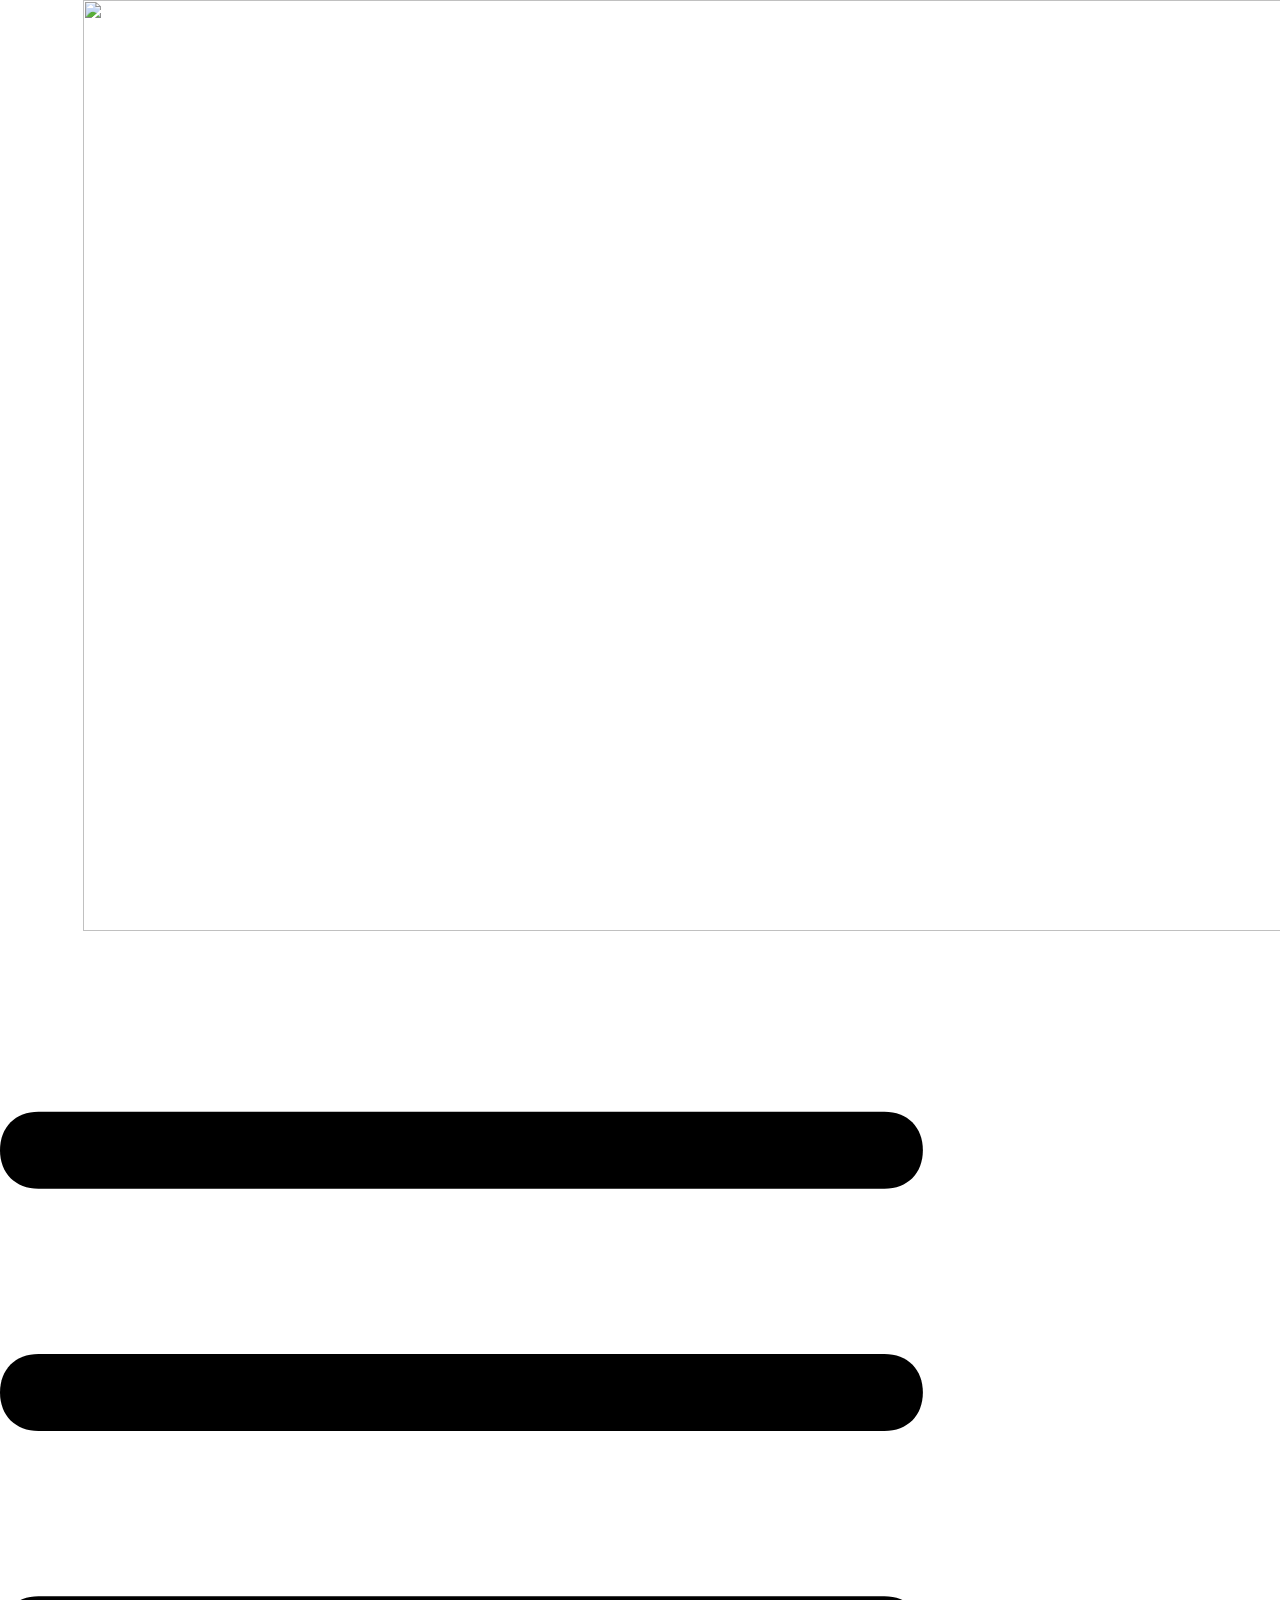
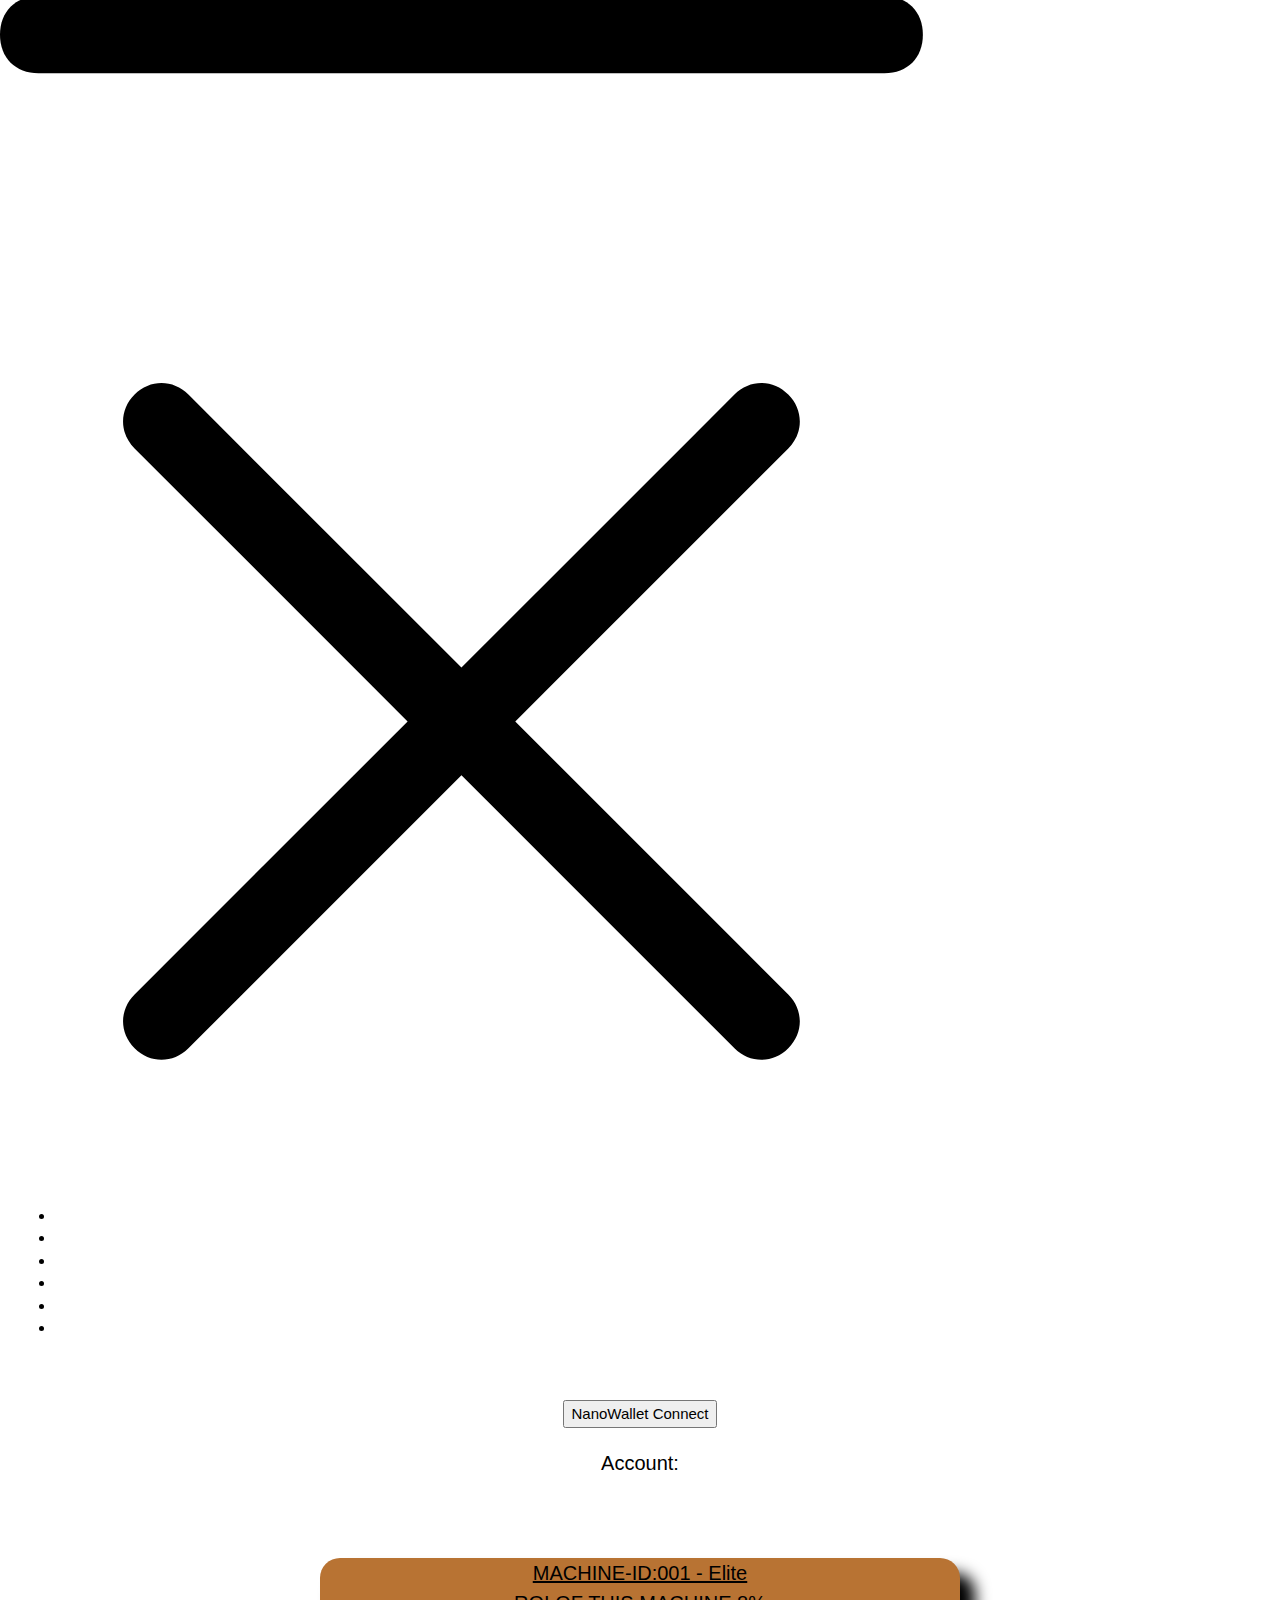
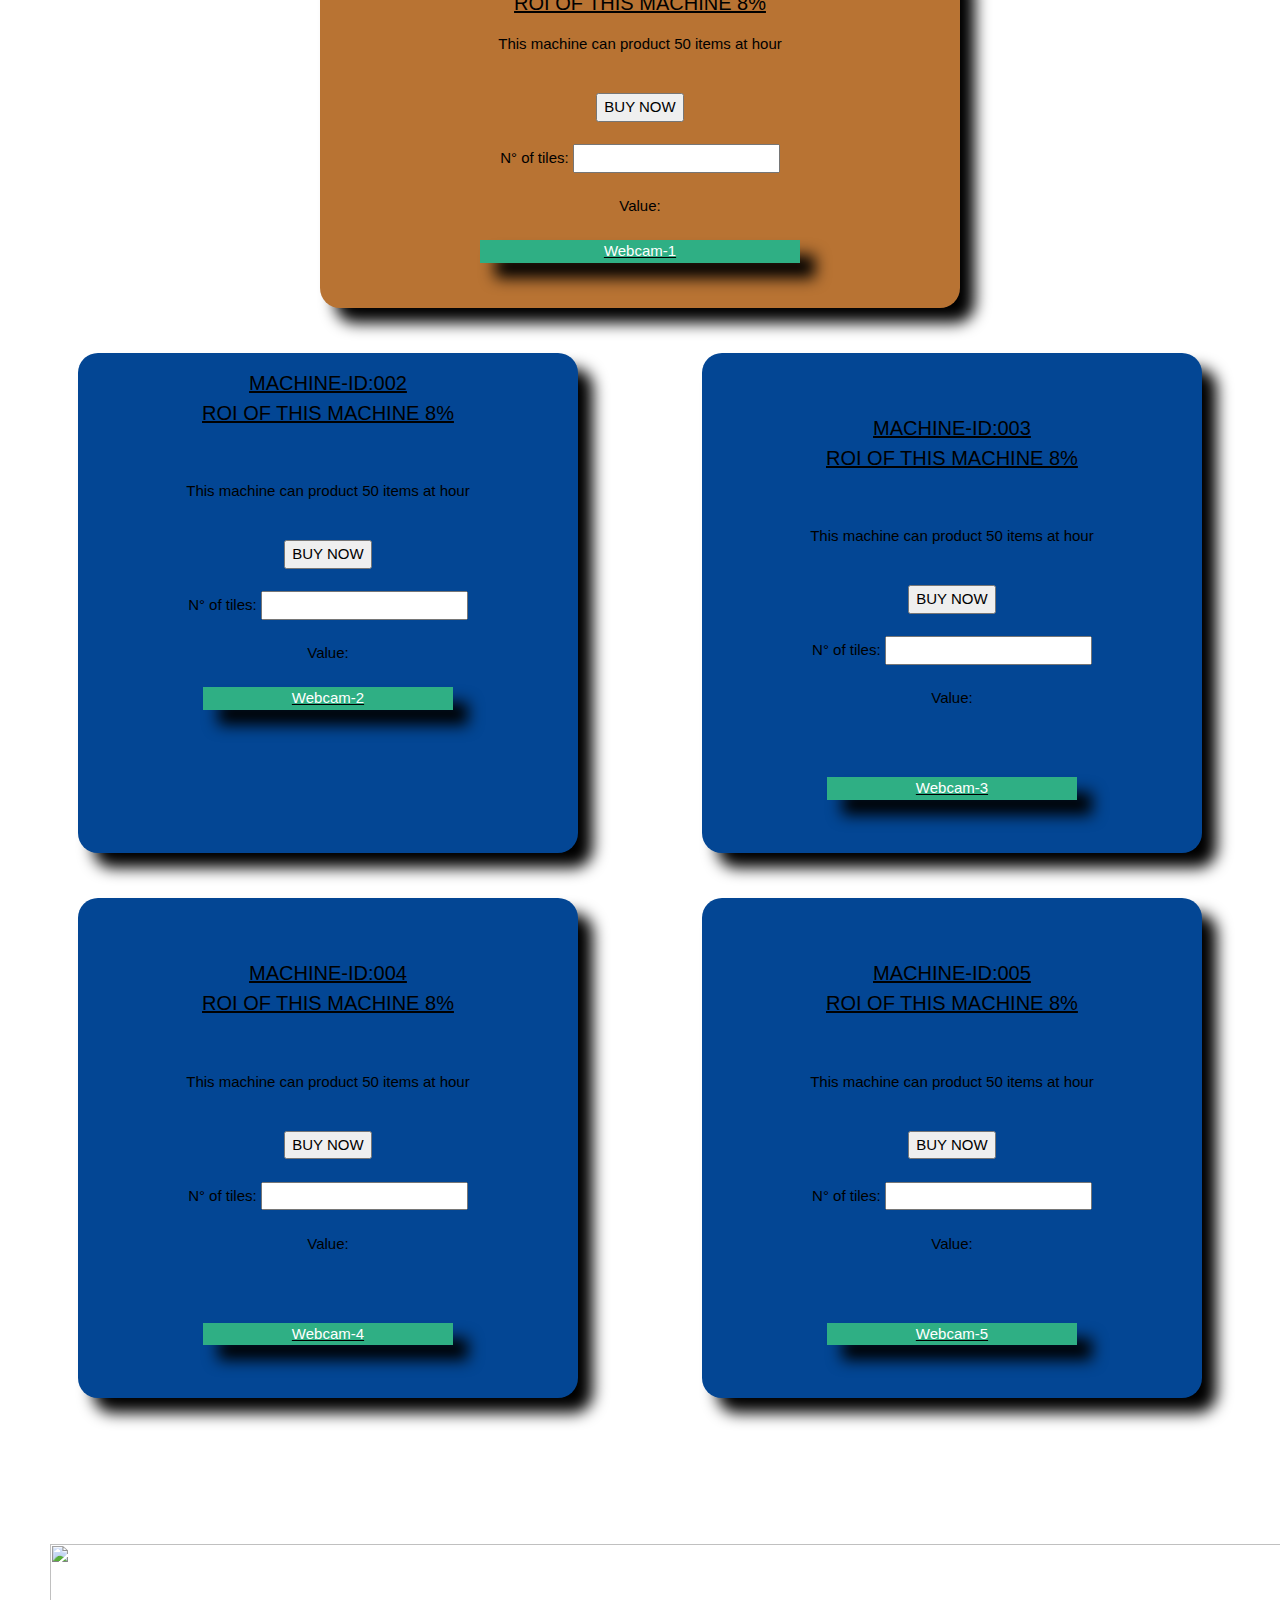
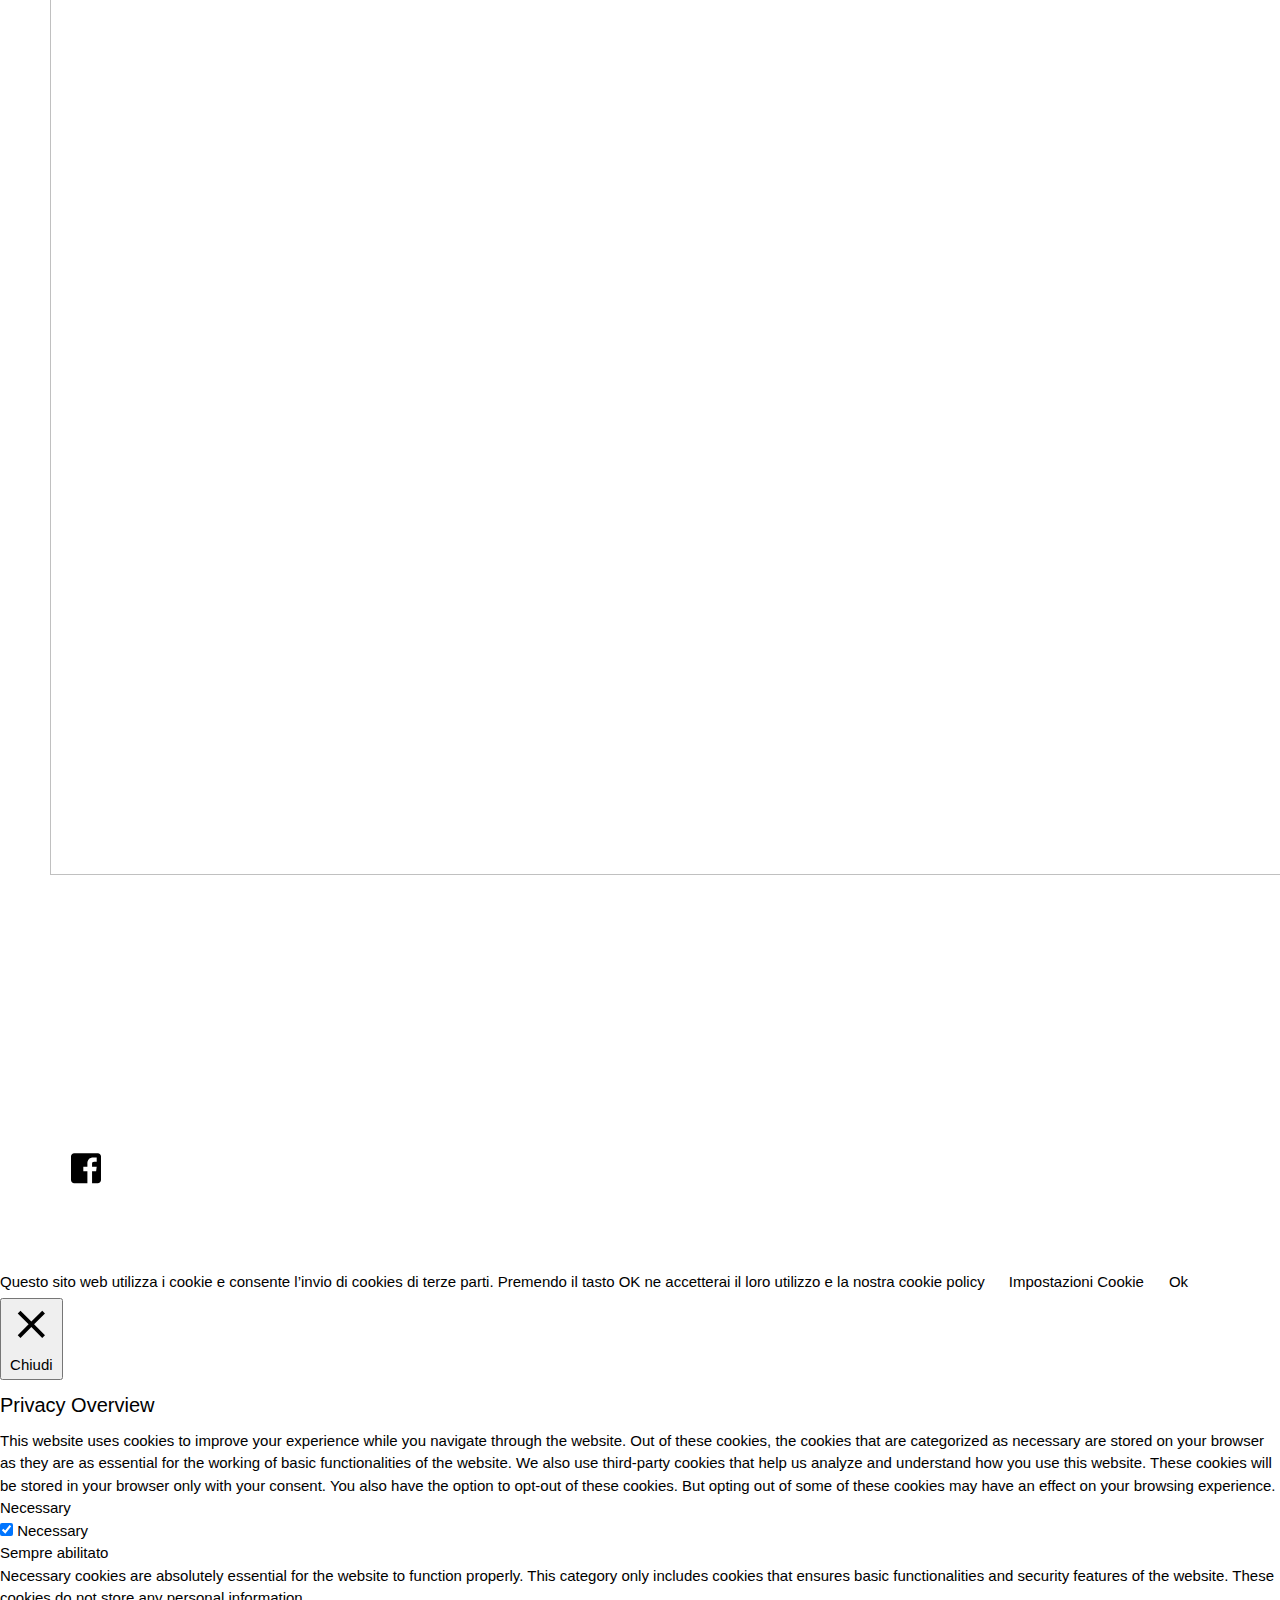
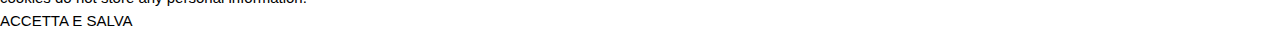
==== commit 9baaeff4: "Update Marketplace.html" ====
--- a/Marketplace.html
+++ b/Marketplace.html
@@ -417,9 +417,10 @@
 <br>
 	<div class="rowsuperior">
 		<div class="row1">
-						<p><a href="#"><font size="15px">MACHINE-ID:001 - Elite<br>ROI OF THIS MACHINE 8%</font></a></p>
-						<p style="font-size: 10px">This machine can product 50 items at hour</p>
+						<p><a href="#"><h4>MACHINE-ID:001 - Elite<br>ROI OF THIS MACHINE 8%</h4></a></p>
+						<p>This machine can product 50 items at hour</p>
 		       				<br><div id="buy" align="center"><button class="sendEthButton btn">BUY NOW</button></div>
+						<br>
 						<label for="ftiles">N° of tiles:</label>
 						<input type="number" id="ftiles1" name="ftiles1"><br><br>
 						<label for="Value">Value:</label>
@@ -440,9 +441,9 @@
 <div class="rowsuperior">
 	<div class="w3-container w3-center w3-animate-left">
 		<div class="row-left" style="float:left;">
-						<p><a href="#"><font size="13px">MACHINE-ID:002<br>ROI OF THIS MACHINE 8%</h4></a></p>
+						<p><a href="#"><h4>MACHINE-ID:002<br>ROI OF THIS MACHINE 8%</h4></a></p>
                    				<br> 
-						<p size="10px">This machine can product 50 items at hour</p>
+						<p>This machine can product 50 items at hour</p>
 		       				<br><div id="buy" align="center"><button class="sendEthButton2 btn">BUY NOW</button></div>
 			 			<br>
 						<label for="ftiles">N° of tiles:</label>
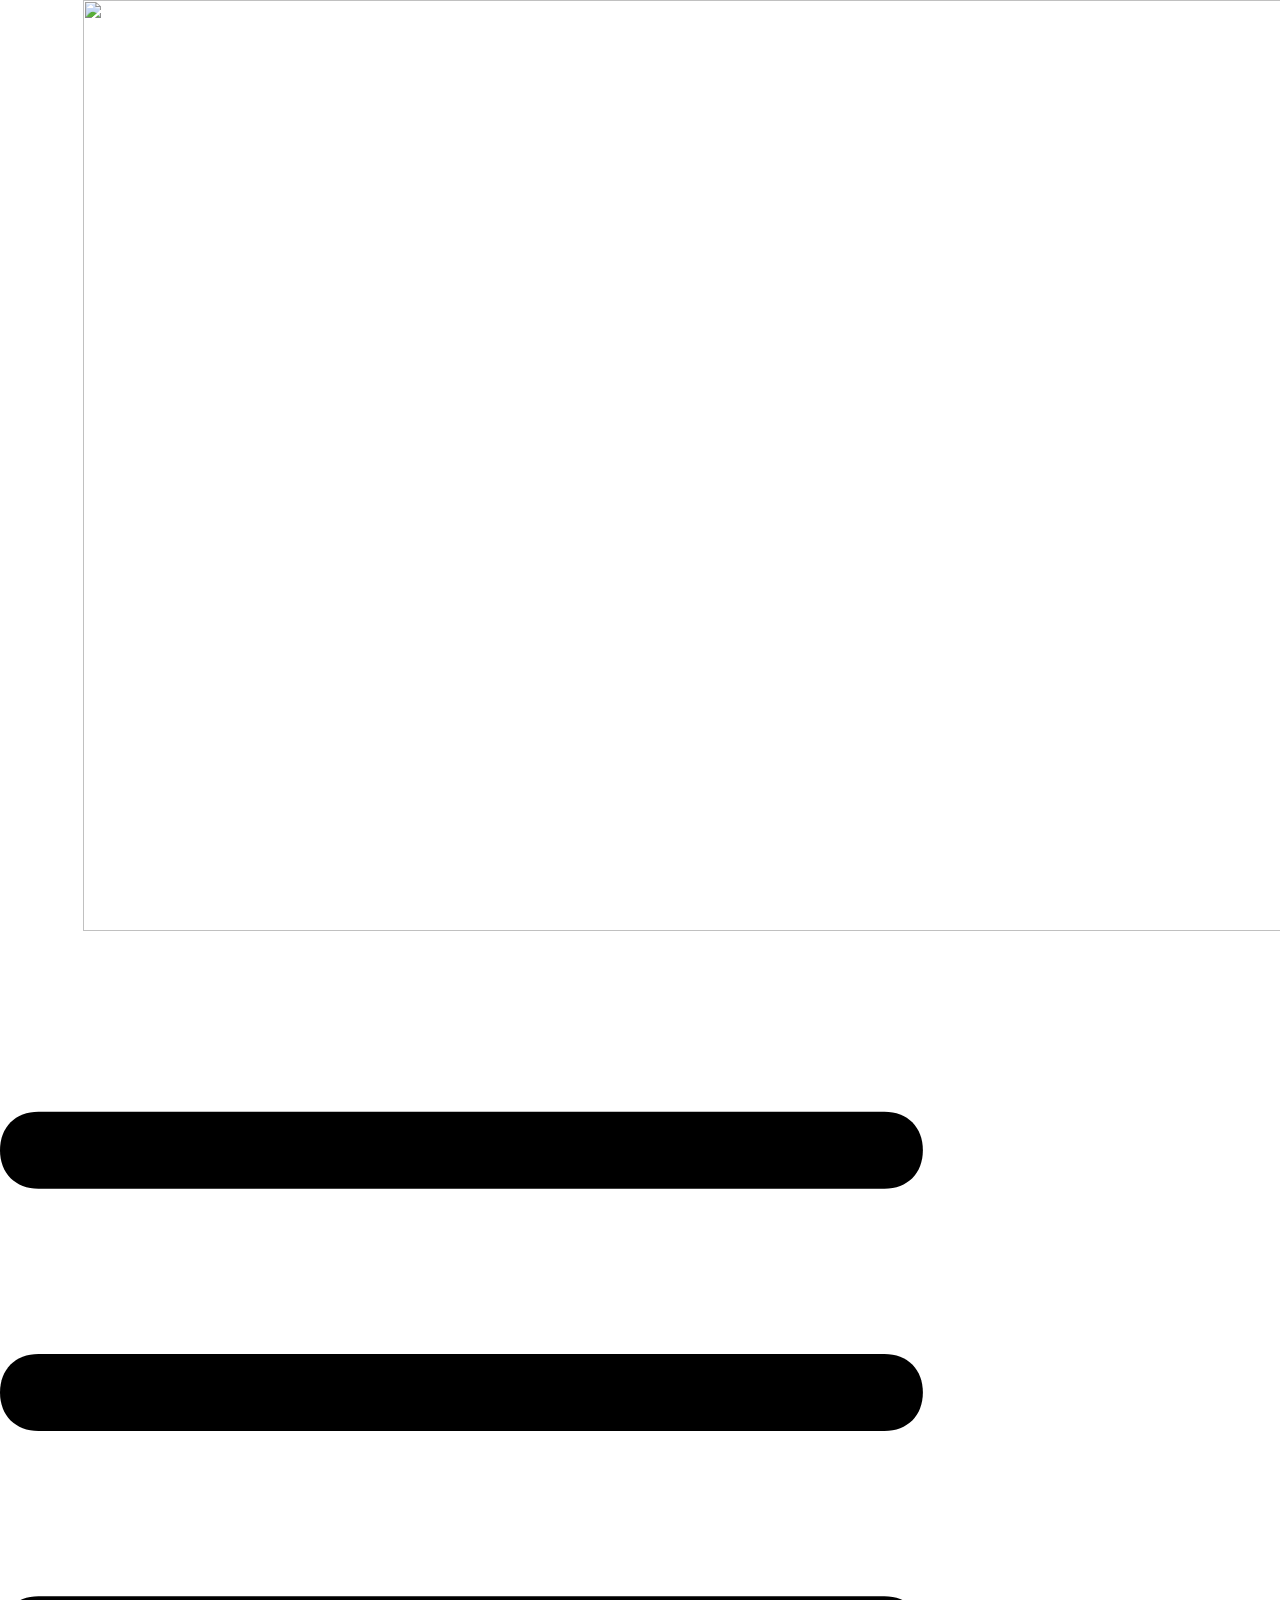
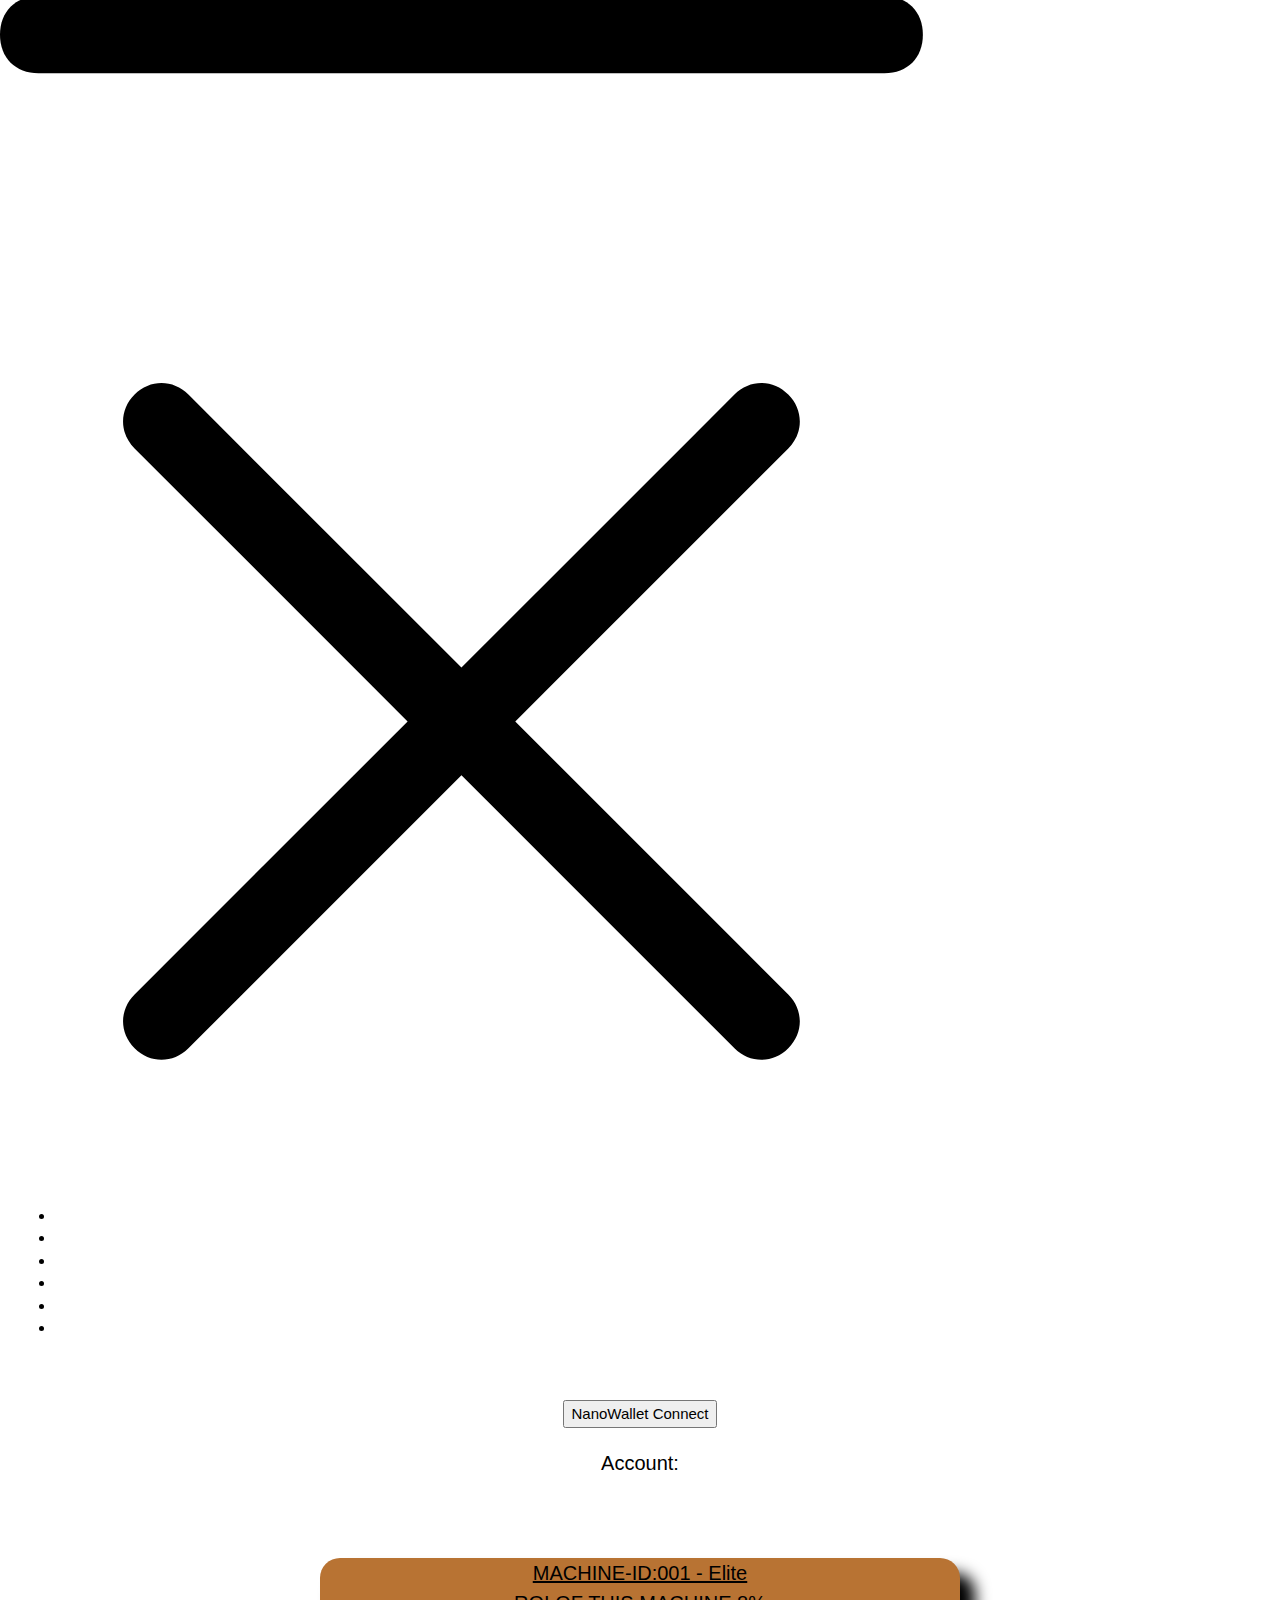
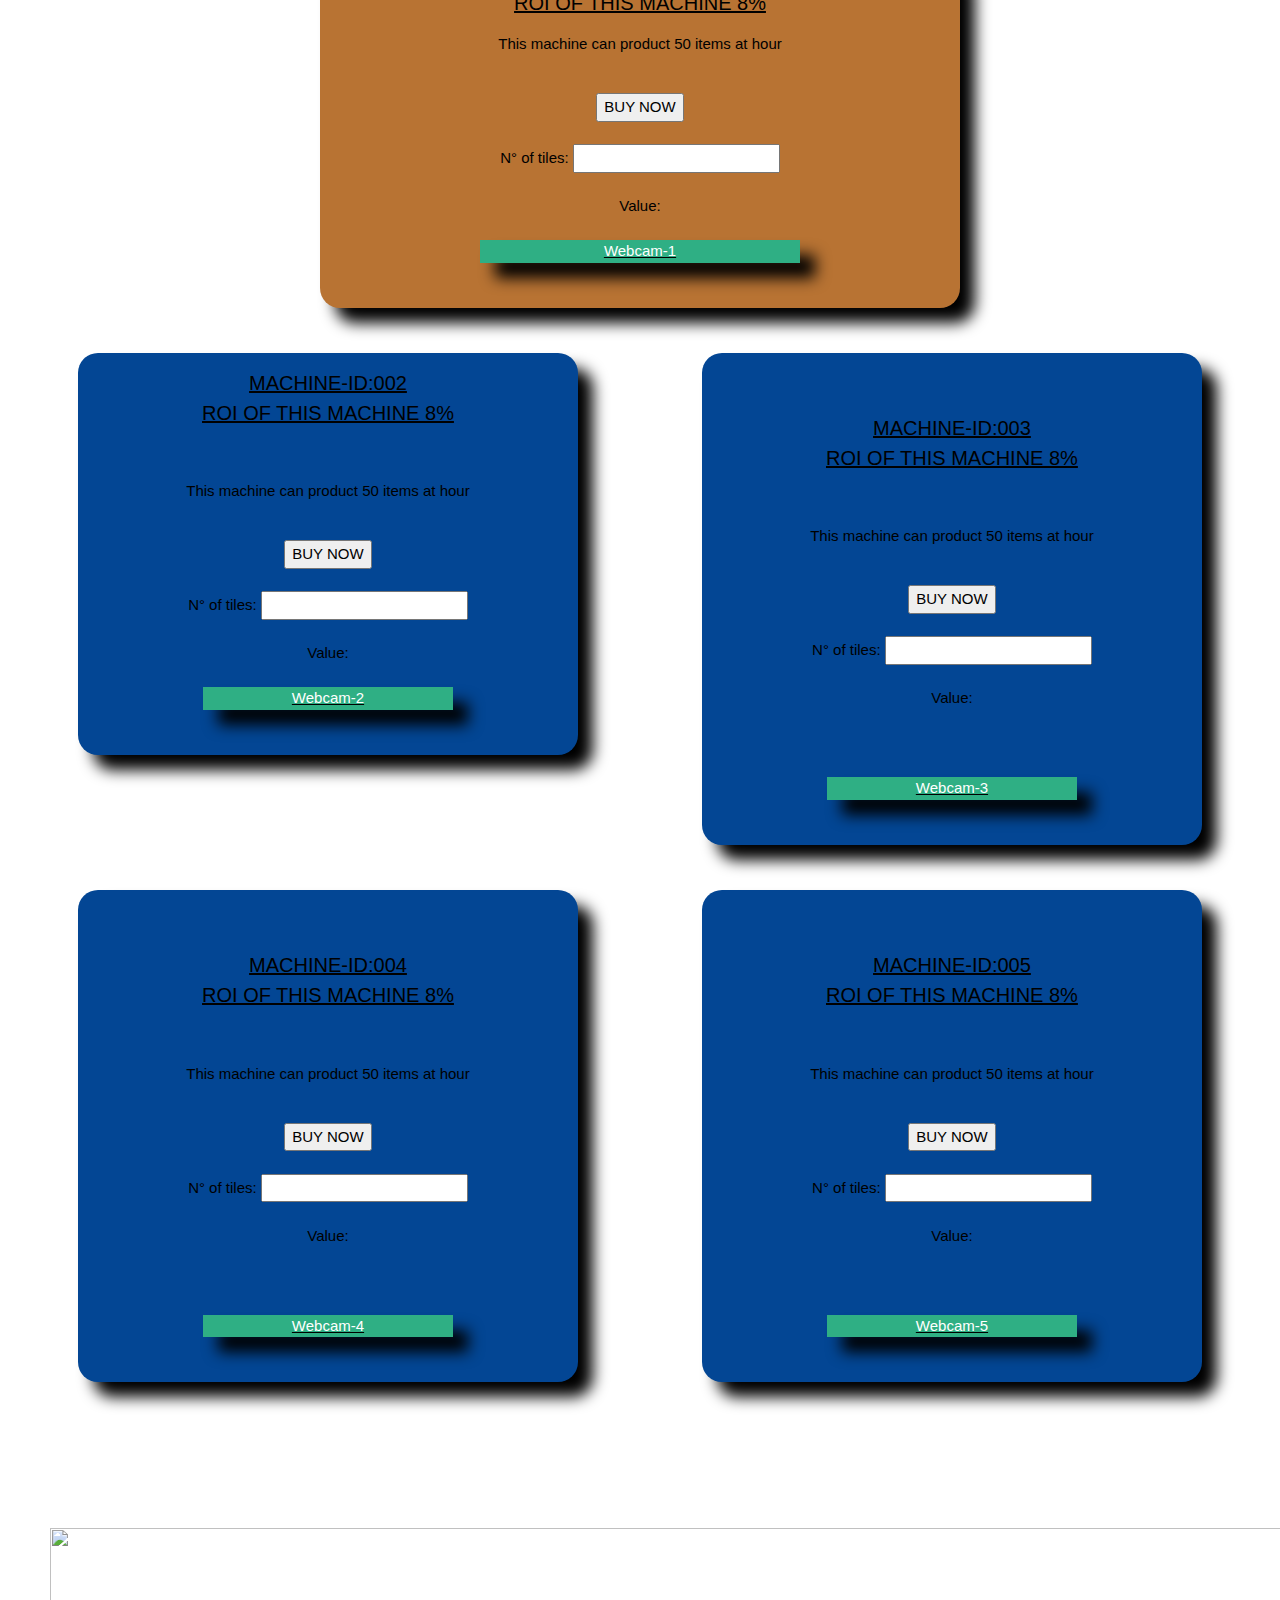
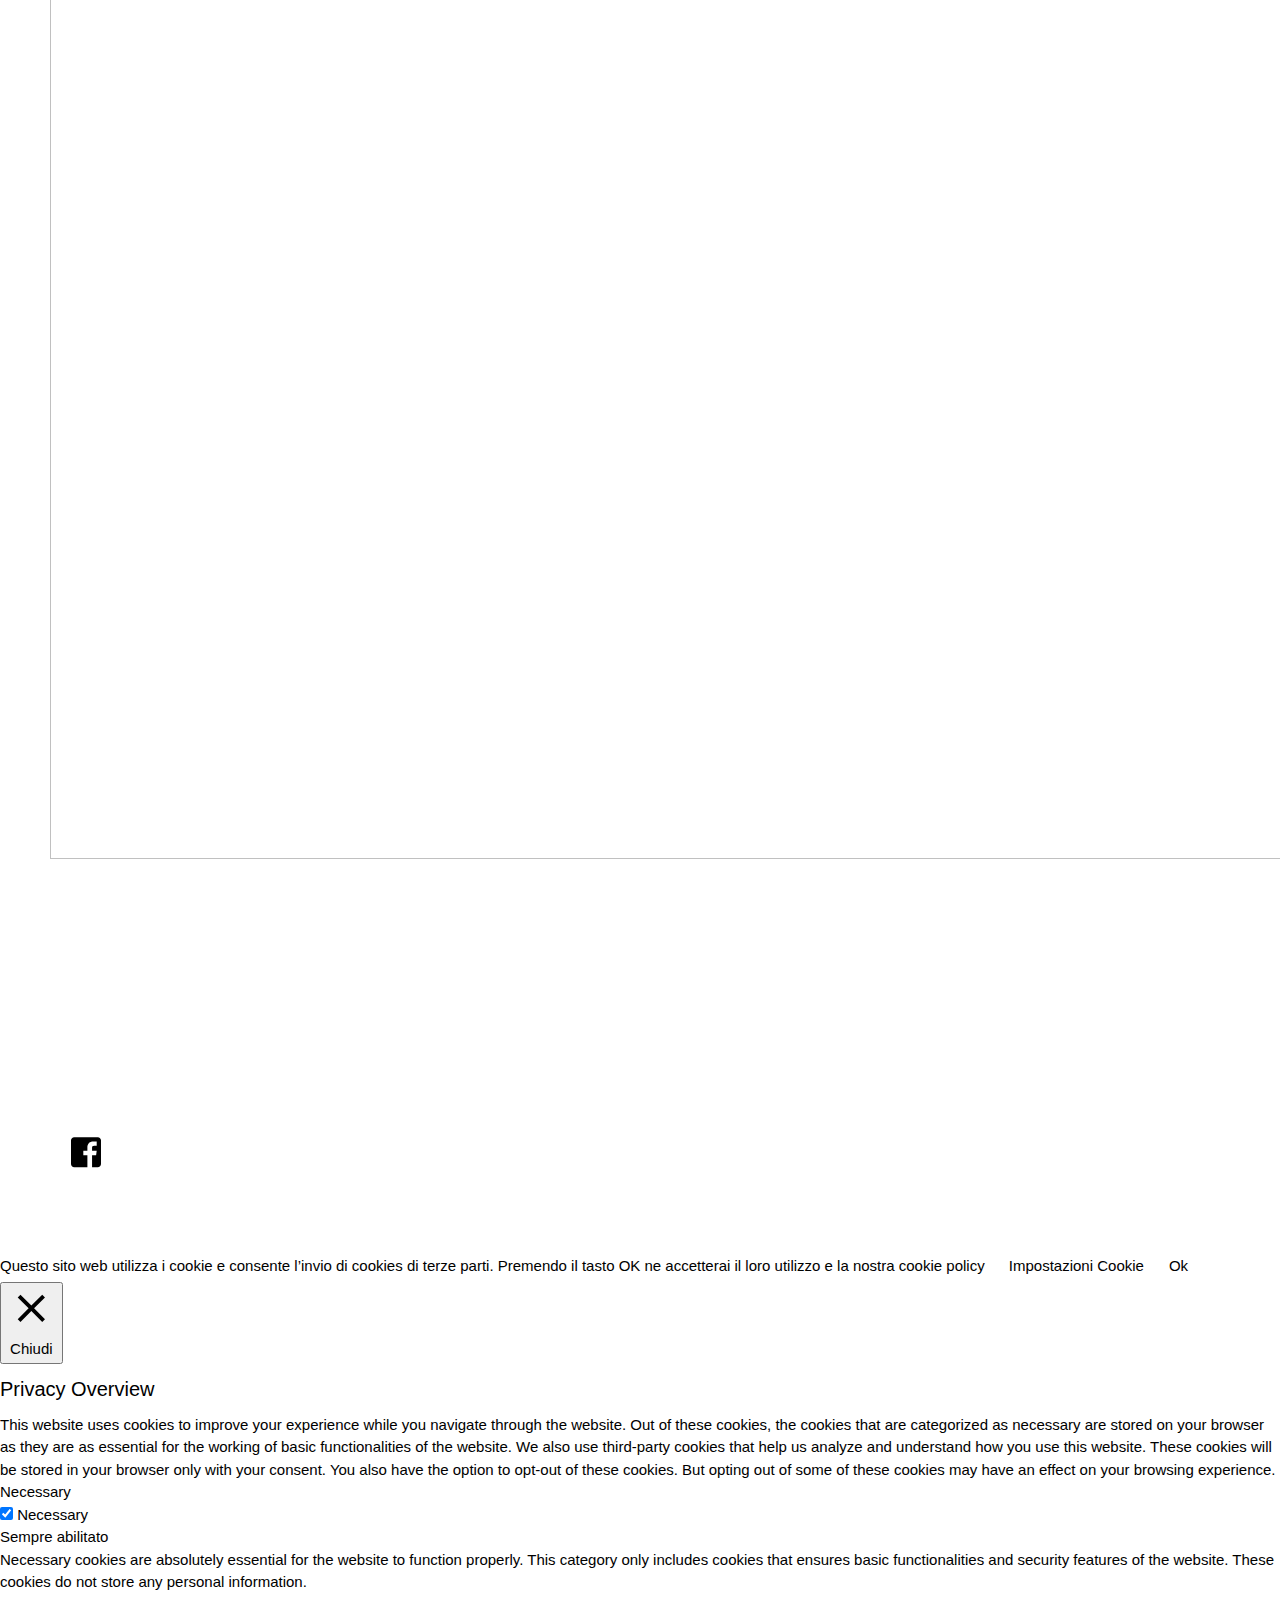
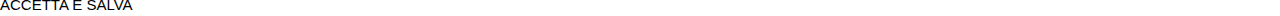
==== commit a50165ff: "Update Marketplace.html" ====
--- a/Marketplace.html
+++ b/Marketplace.html
@@ -340,7 +340,7 @@
                 margin-right: -50vw !important;
             }
 			div.row-left{
-			    height: 500px;
+			    height: auto;
 			    width: 40%;
 			    background-color: rgb(3 70 148);
 			    text-align: center;
@@ -350,7 +350,7 @@
 			    margin-right: 5%;
 			}
 			div.row-right{
-			    height: 500px;
+			    height: auto;
 			    width: 40%;
 			    background-color: rgb(3 70 148);
 			    text-align: center;
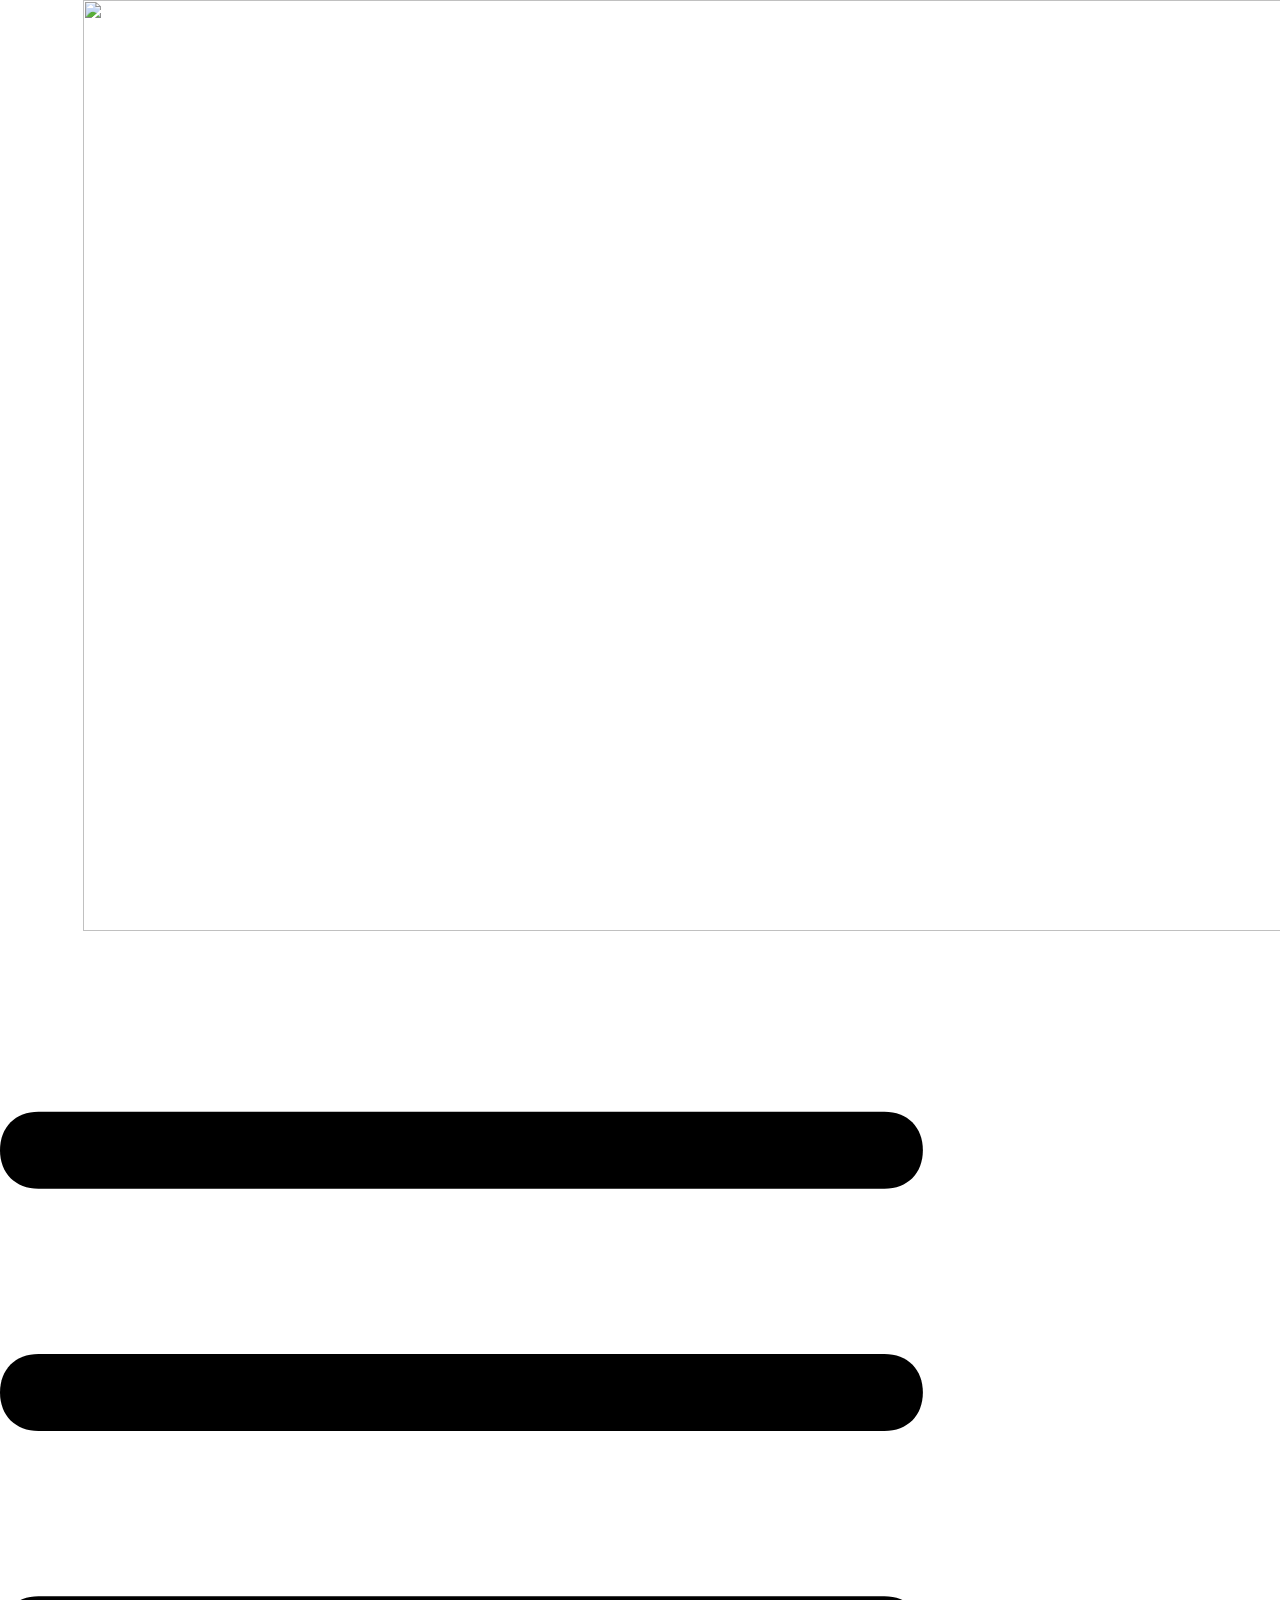
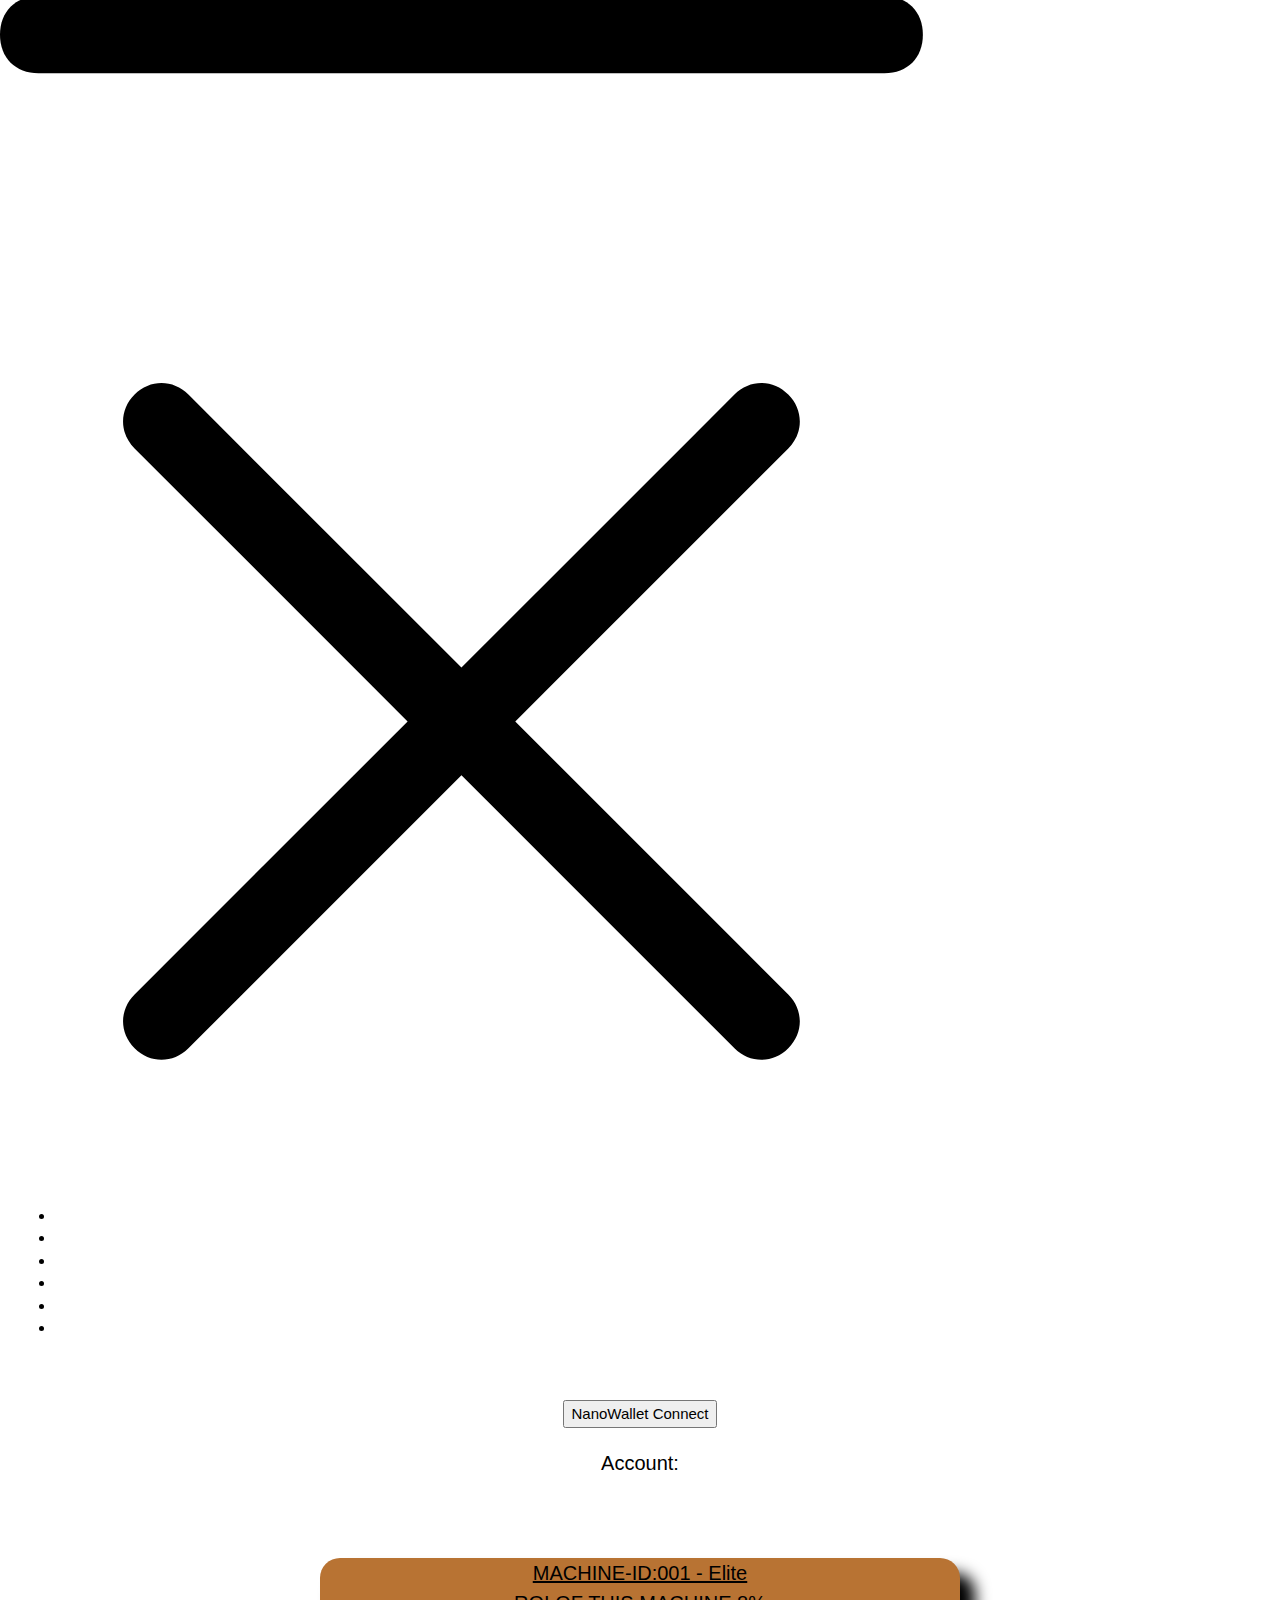
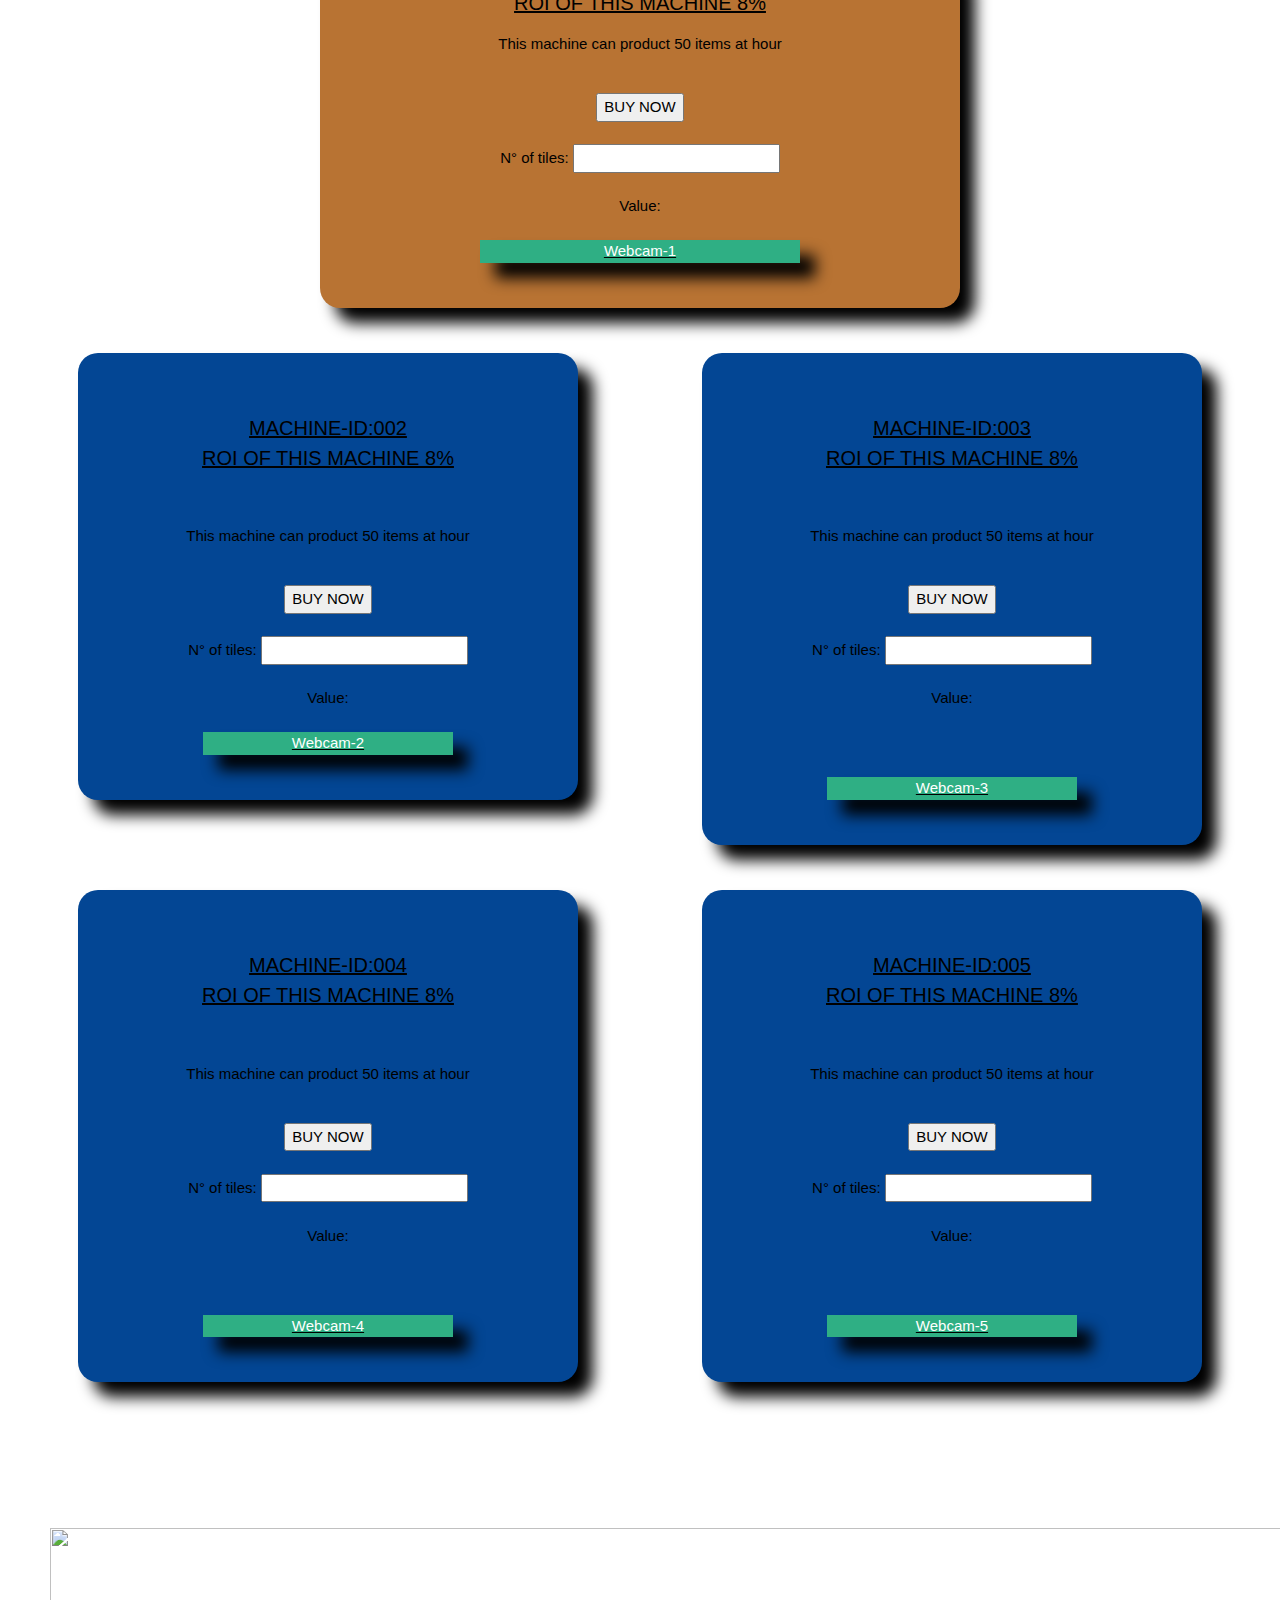
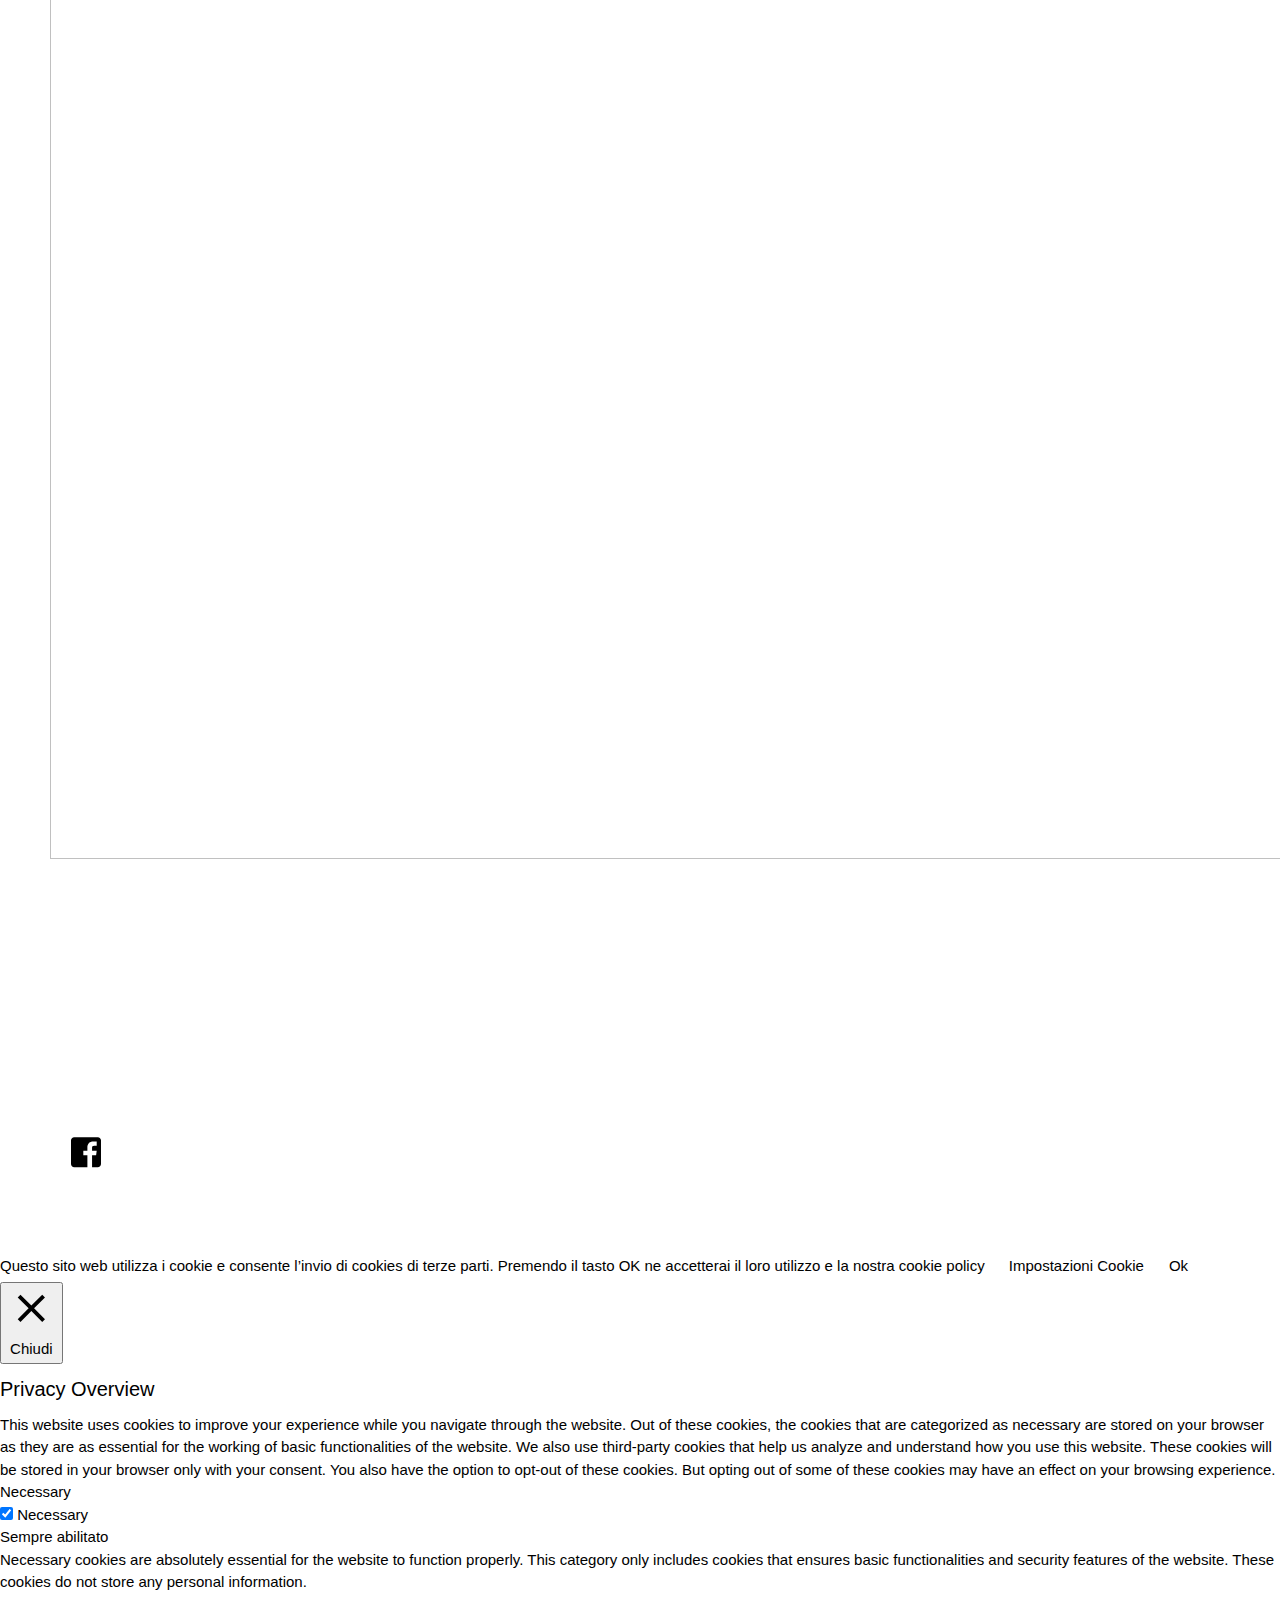
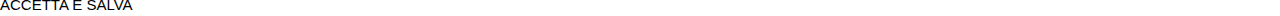
==== commit 02c52195: "Update Marketplace.html" ====
--- a/Marketplace.html
+++ b/Marketplace.html
@@ -441,6 +441,8 @@
 <div class="rowsuperior">
 	<div class="w3-container w3-center w3-animate-left">
 		<div class="row-left" style="float:left;">
+			<br>
+									 <br>
 						<p><a href="#"><h4>MACHINE-ID:002<br>ROI OF THIS MACHINE 8%</h4></a></p>
                    				<br> 
 						<p>This machine can product 50 items at hour</p>
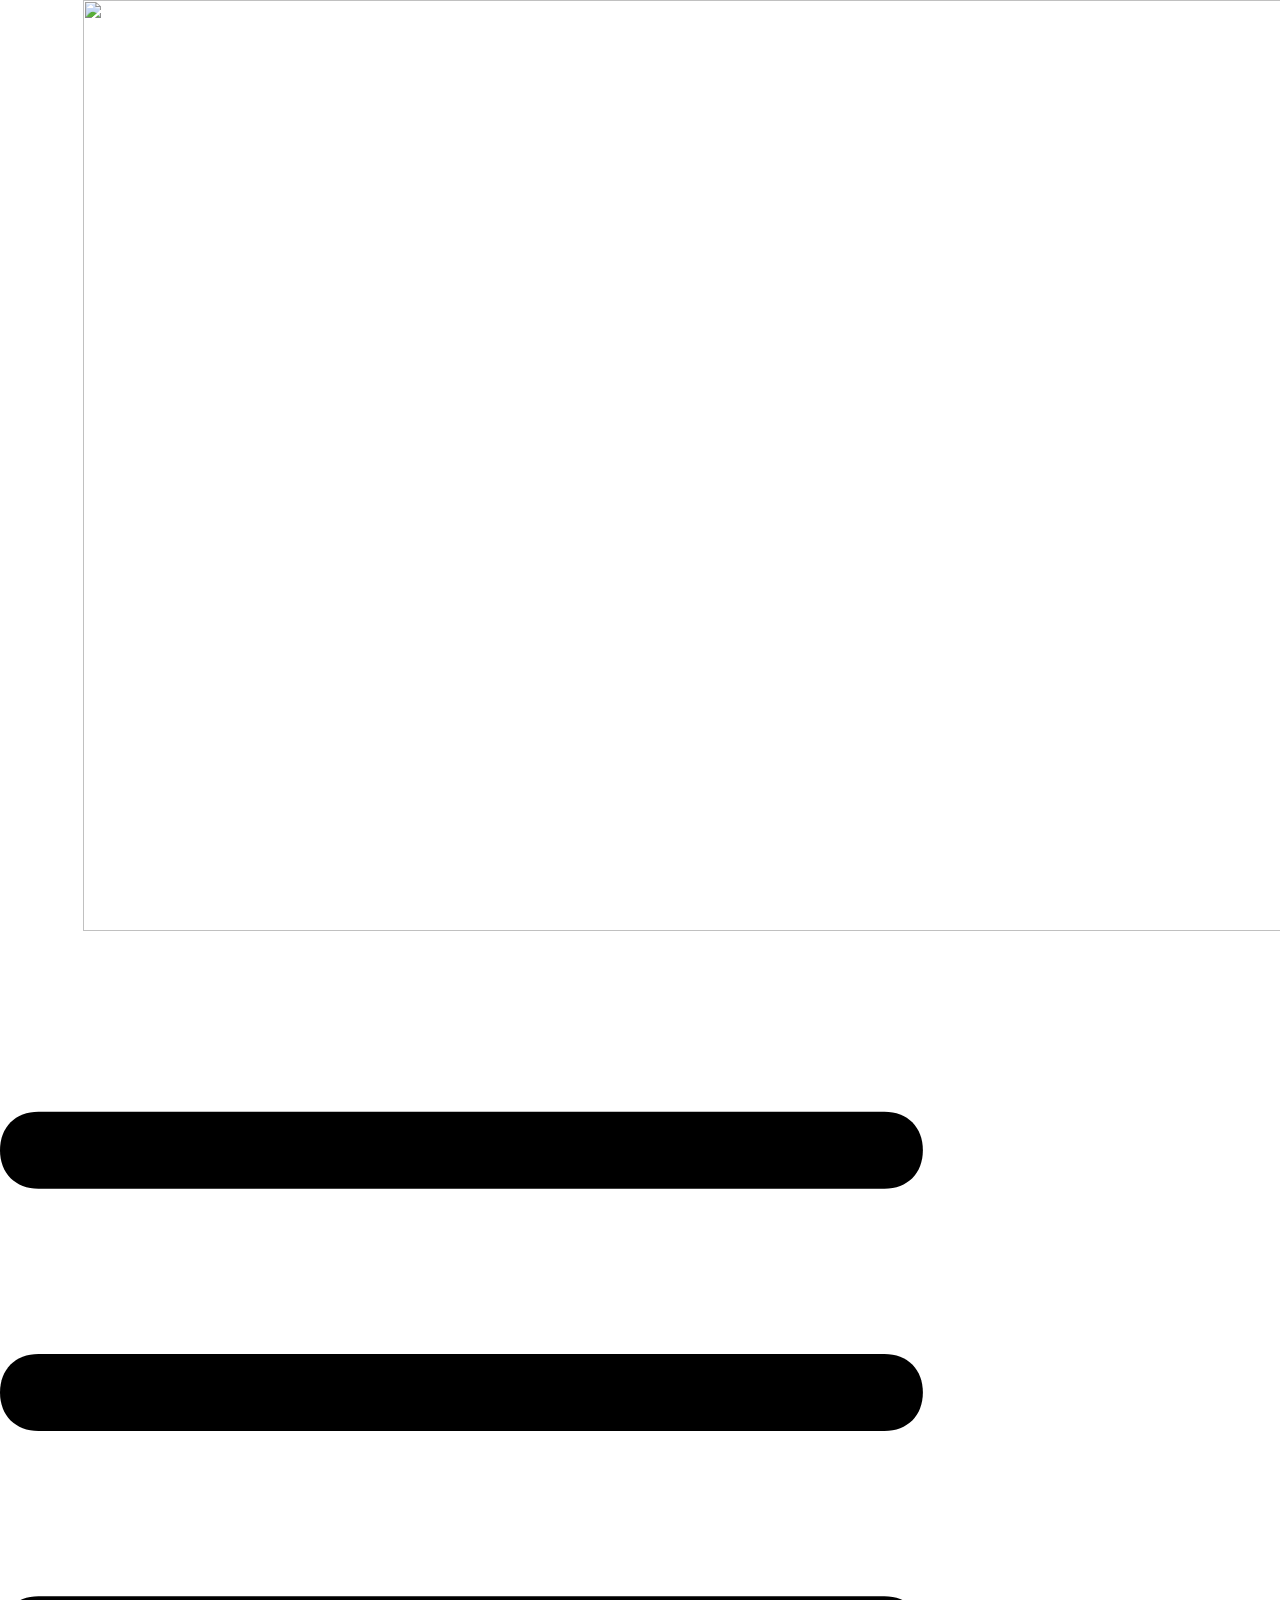
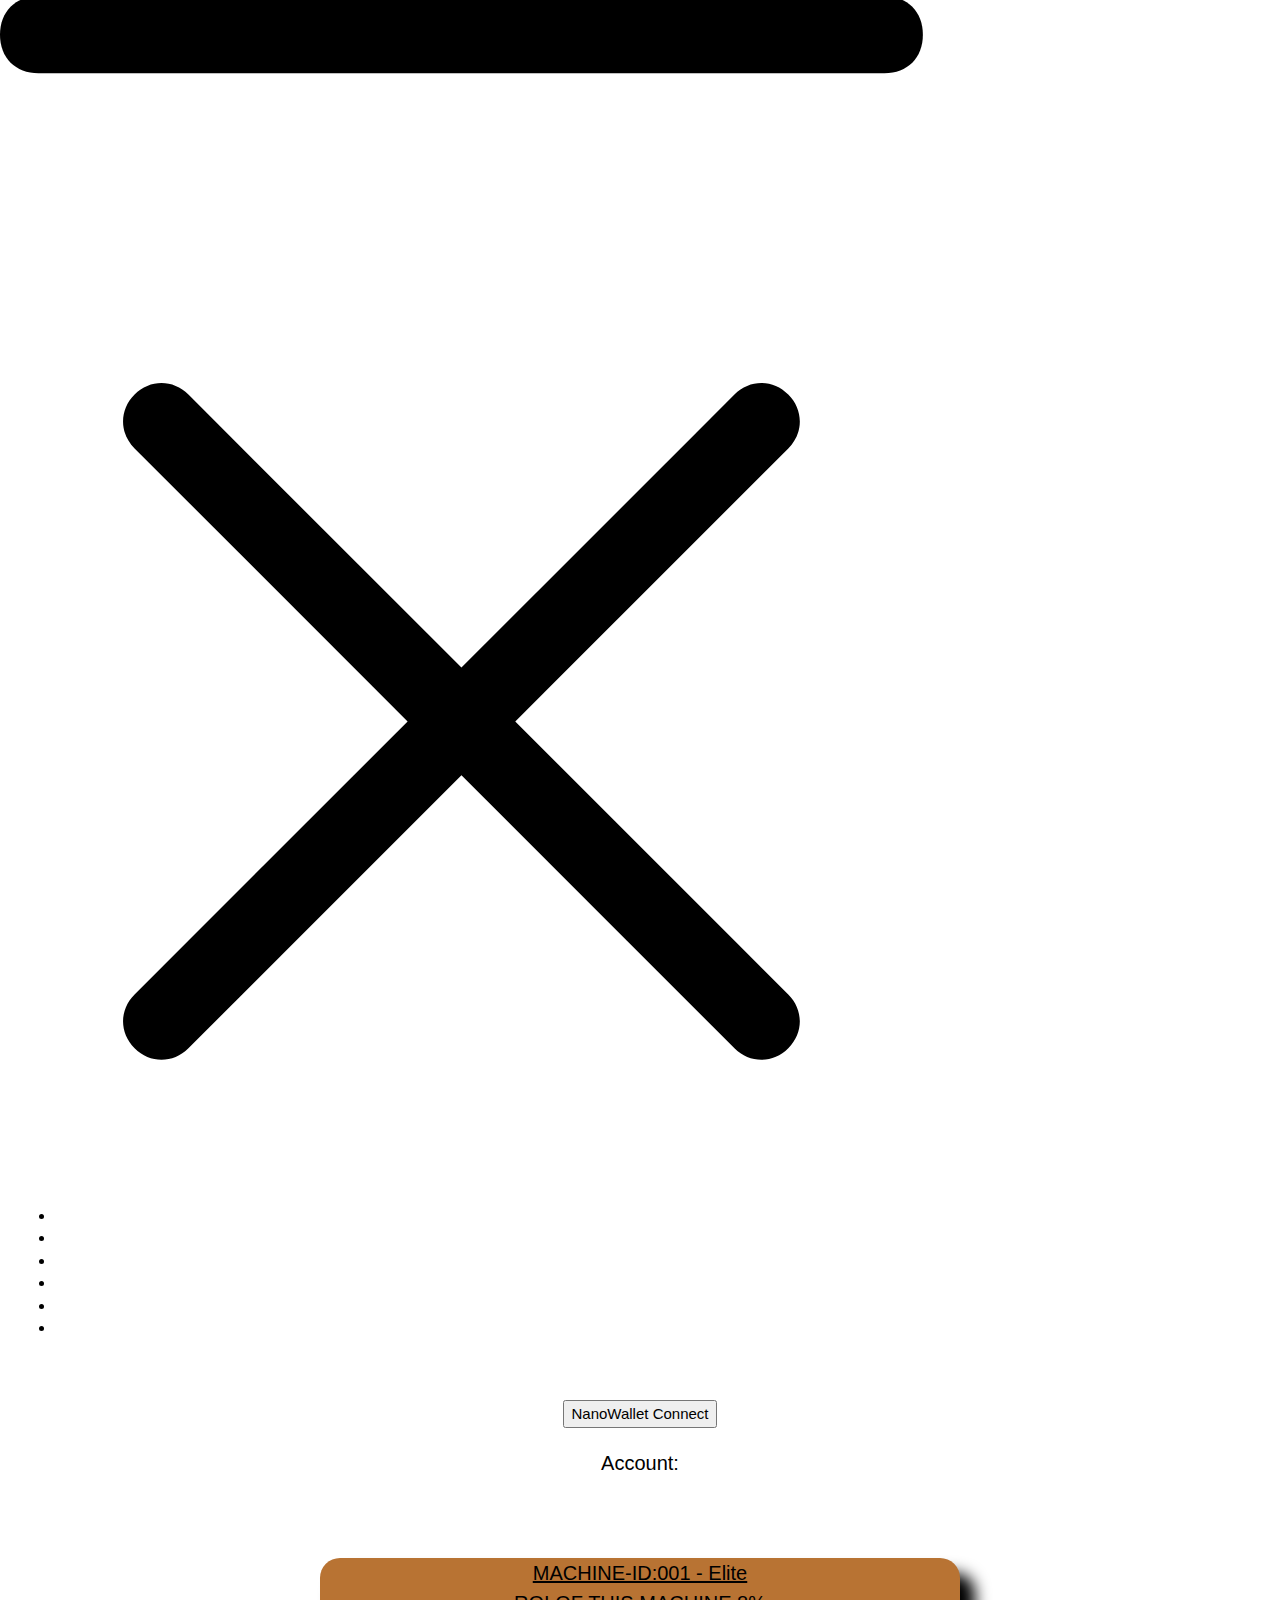
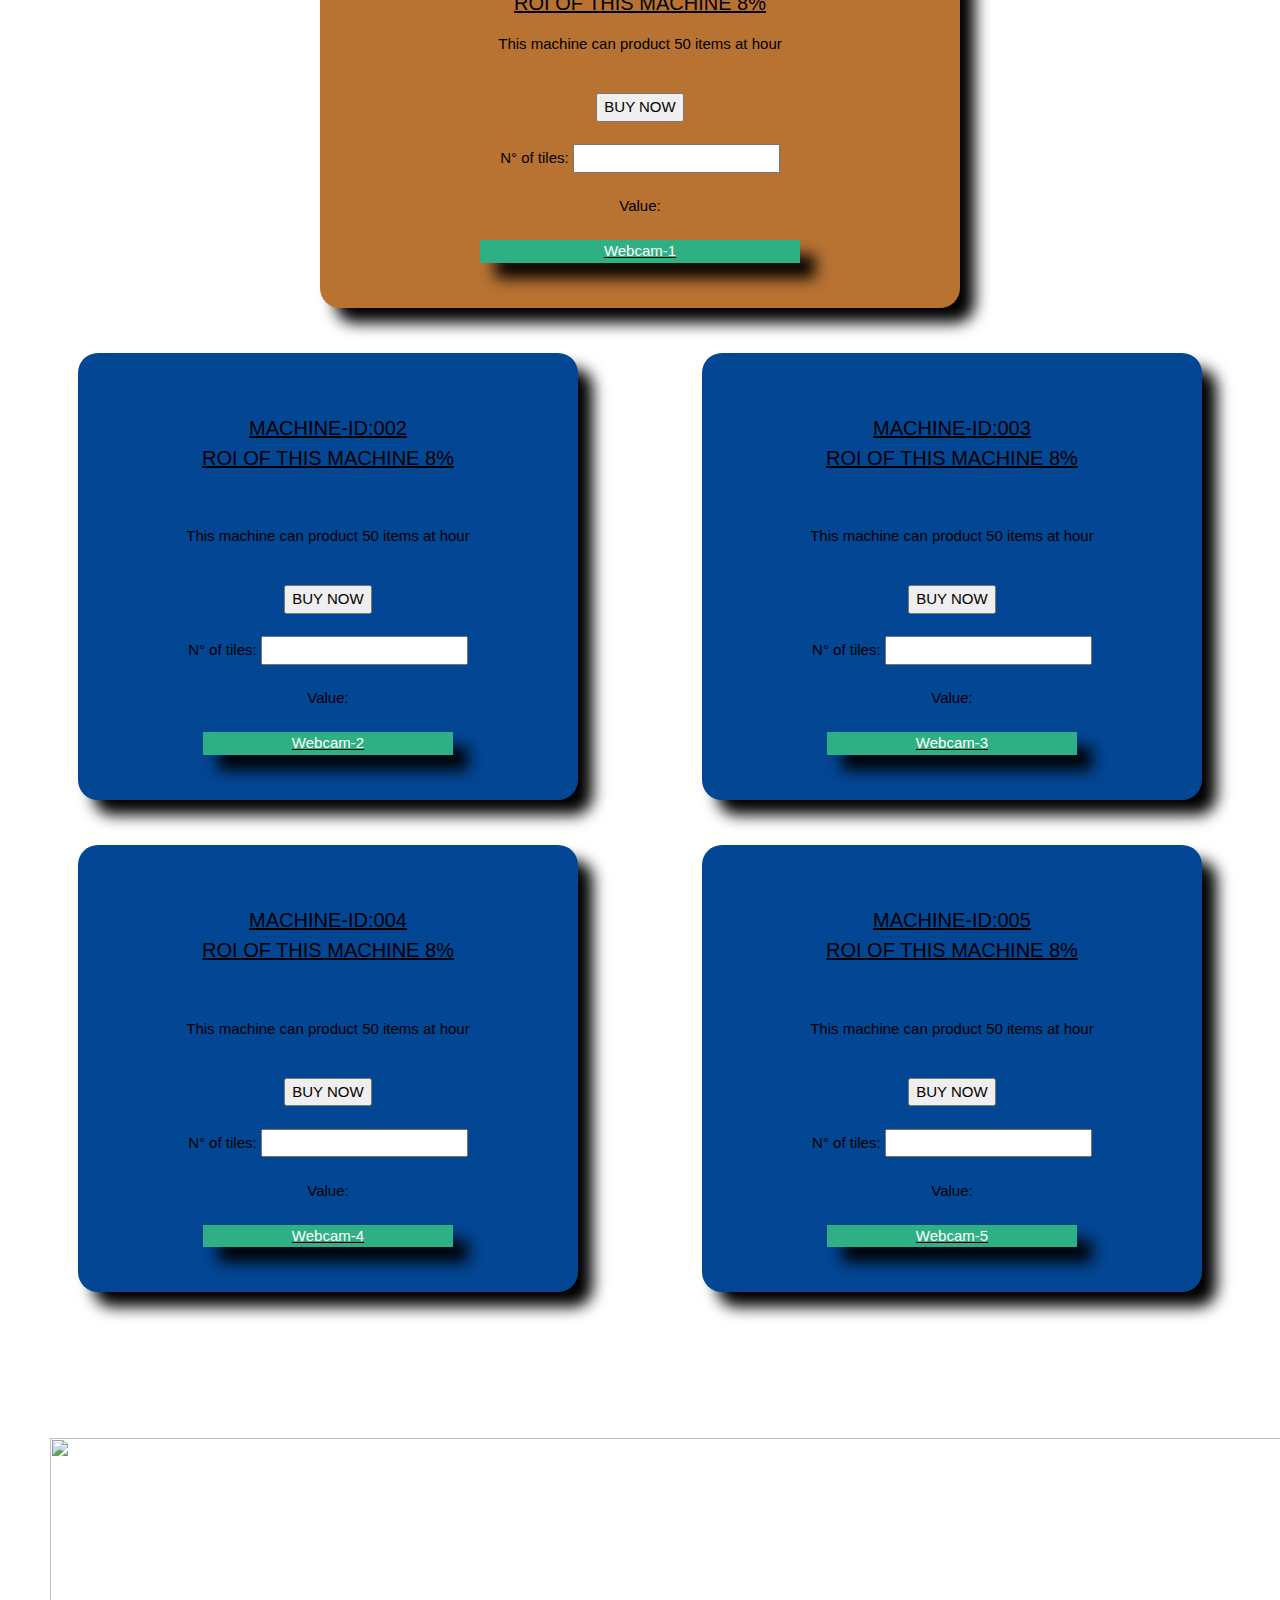
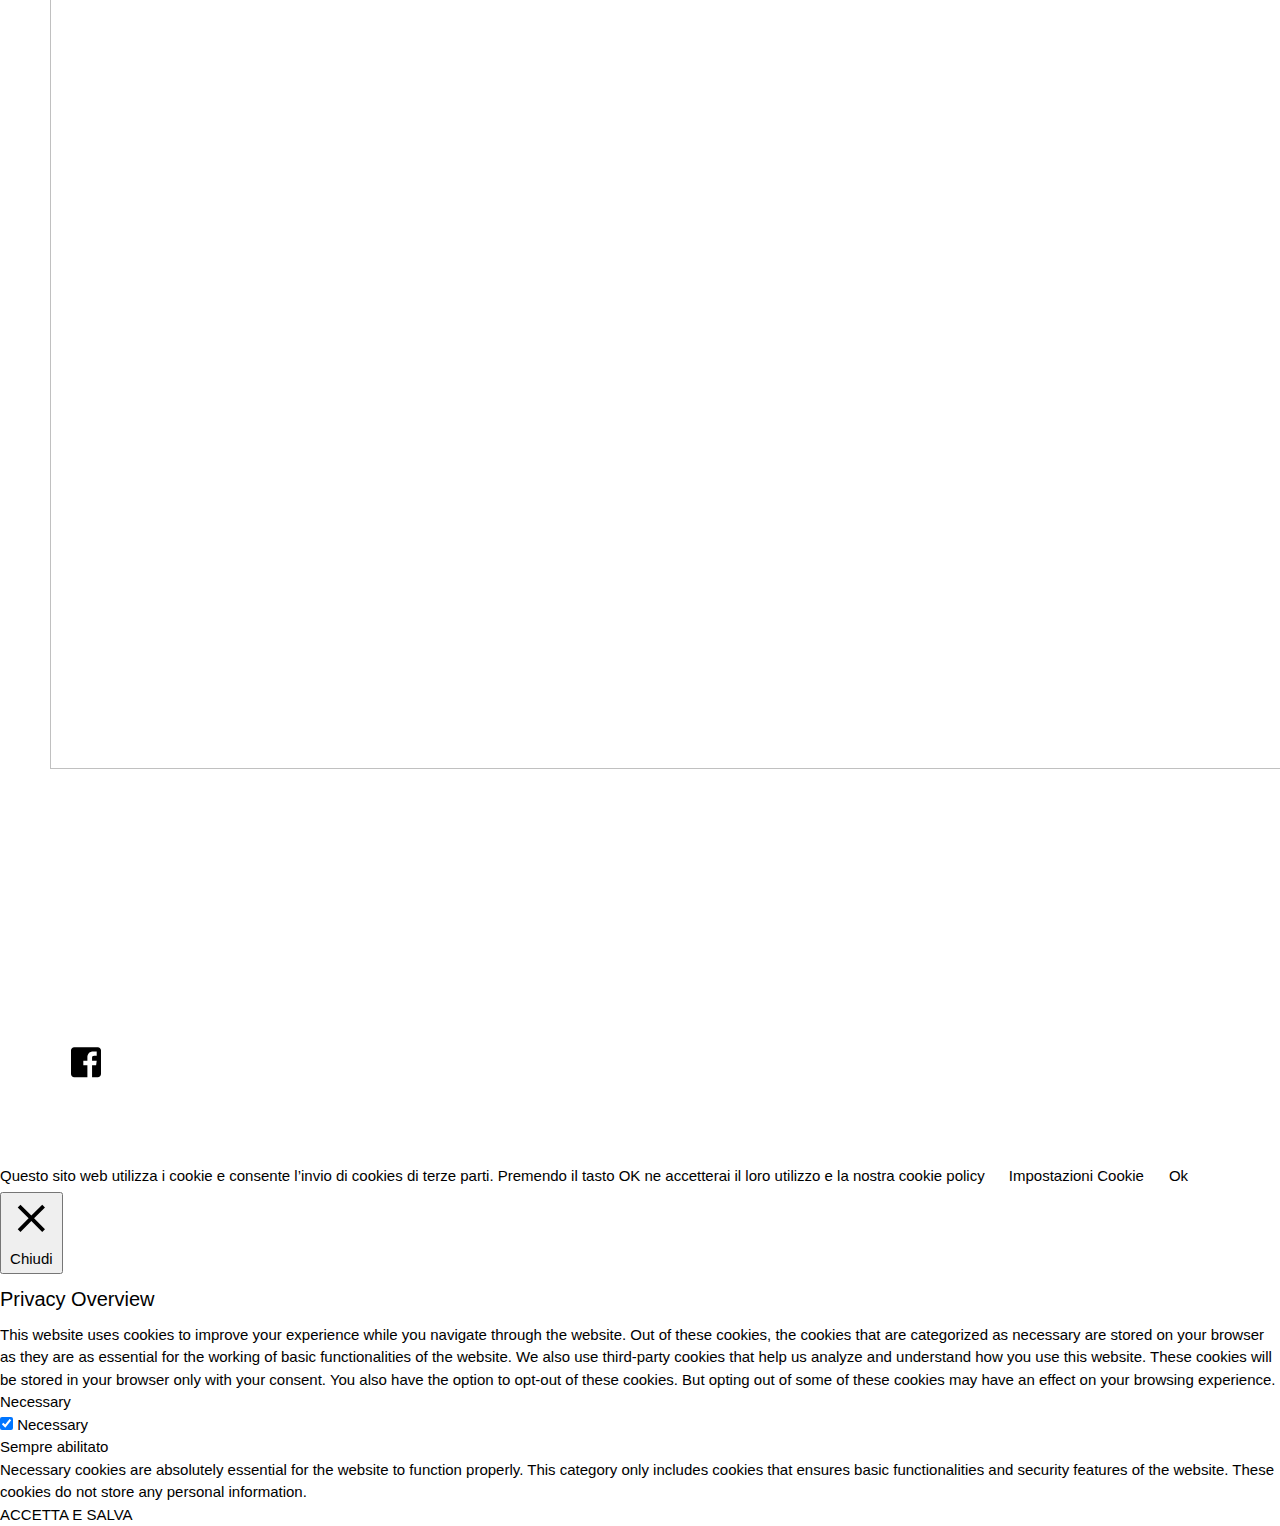
==== commit 43eadc11: "Update Marketplace.html" ====
--- a/Marketplace.html
+++ b/Marketplace.html
@@ -472,8 +472,6 @@
 						<input type="number" id="ftiles3" name="ftiles3"><br><br>
 						<label for="Value">Value:</label>
 						<label type="number" id="Value3" name="Value3"><br><br>				
-							<br>
-							<br>
 						<div class="cam">
 						<a href="webcam.html">
 						<span><font color="white">Webcam-3</font></span>
@@ -500,8 +498,6 @@
 						<input type="number" id="ftiles2" name="ftiles2"><br><br>
 						<label for="Value">Value:</label>
 						<label type="number" id="Value2" name="Value2"><br><br>				
-							<br>
-							<br>
 						<div class="cam">
 						<a href="webcam.html">
 						<span><font color="white">Webcam-4</font></span>
@@ -523,8 +519,6 @@
 						<input type="number" id="ftiles3" name="ftiles3"><br><br>
 						<label for="Value">Value:</label>
 						<label type="number" id="Value3" name="Value3"><br><br>				
-							<br>
-							<br>
 						<div class="cam">
 						<a href="webcam.html">
 						<span><font color="white">Webcam-5</font></span>
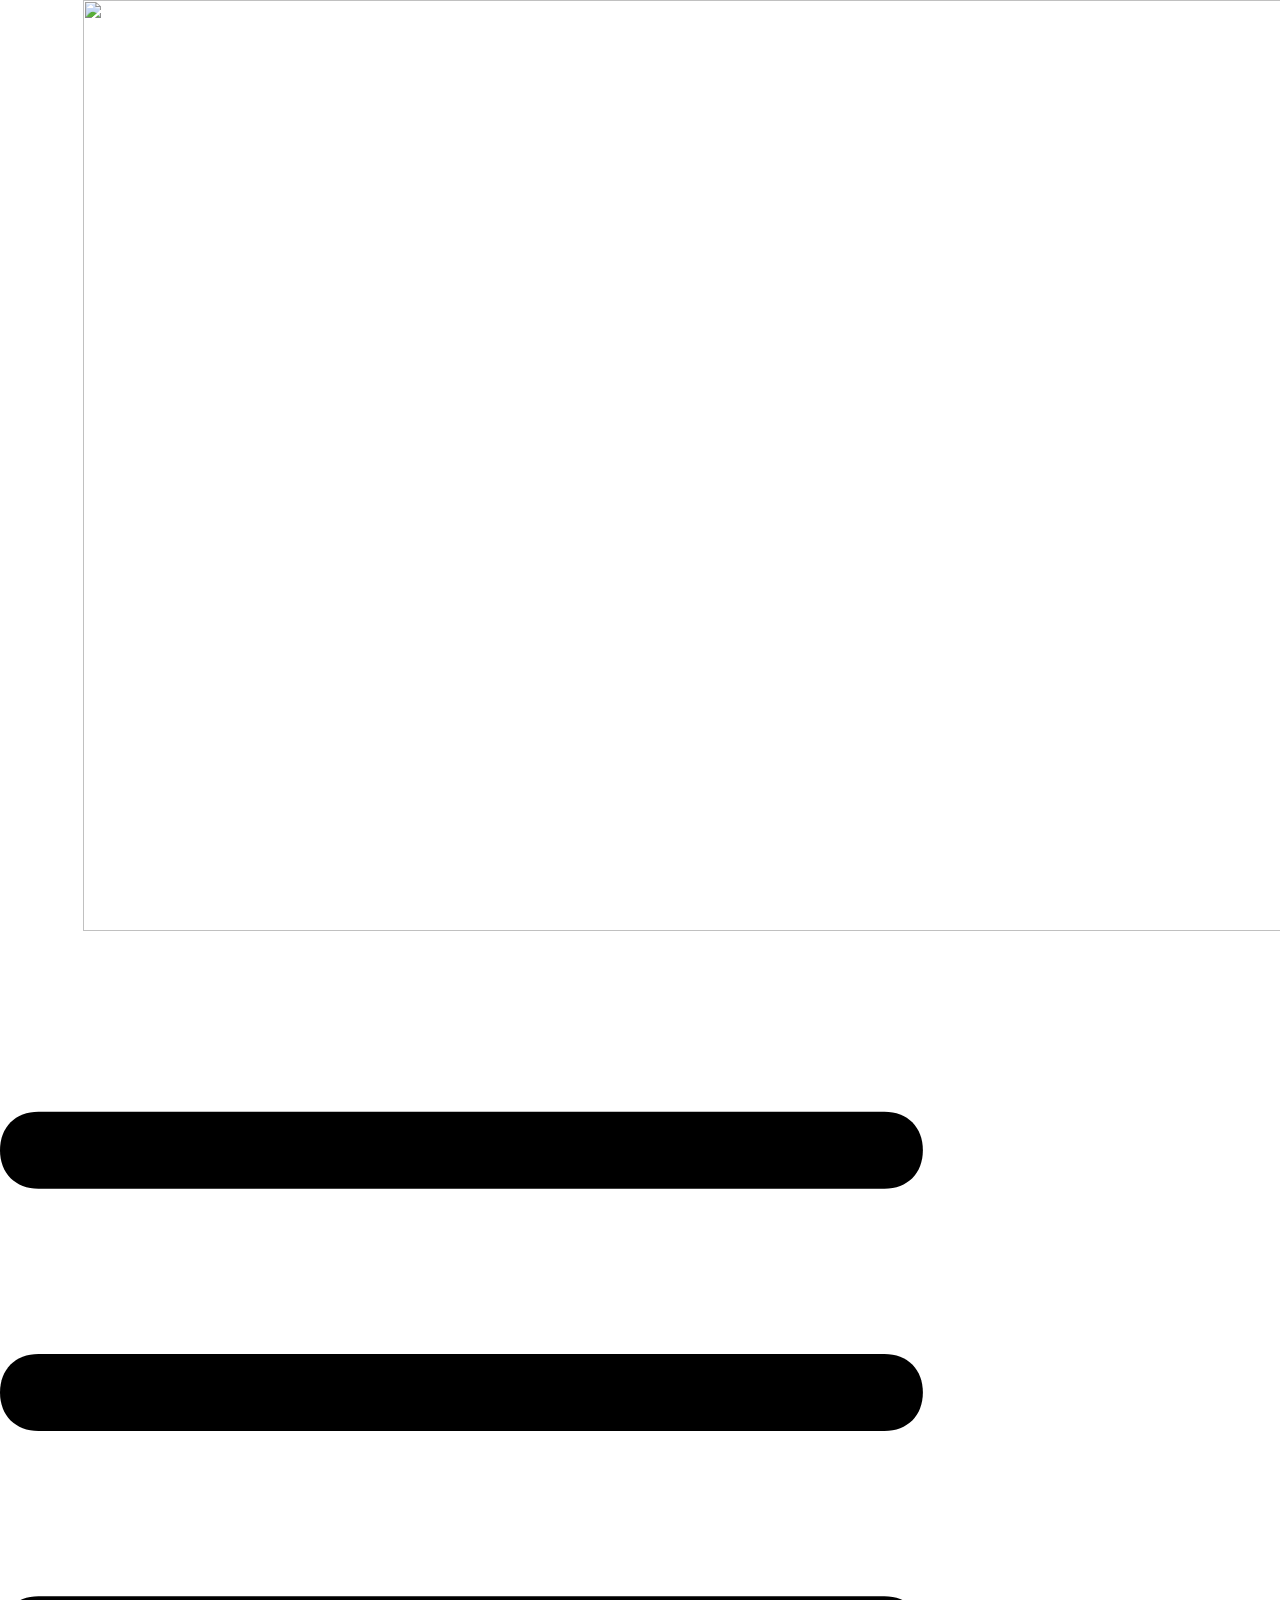
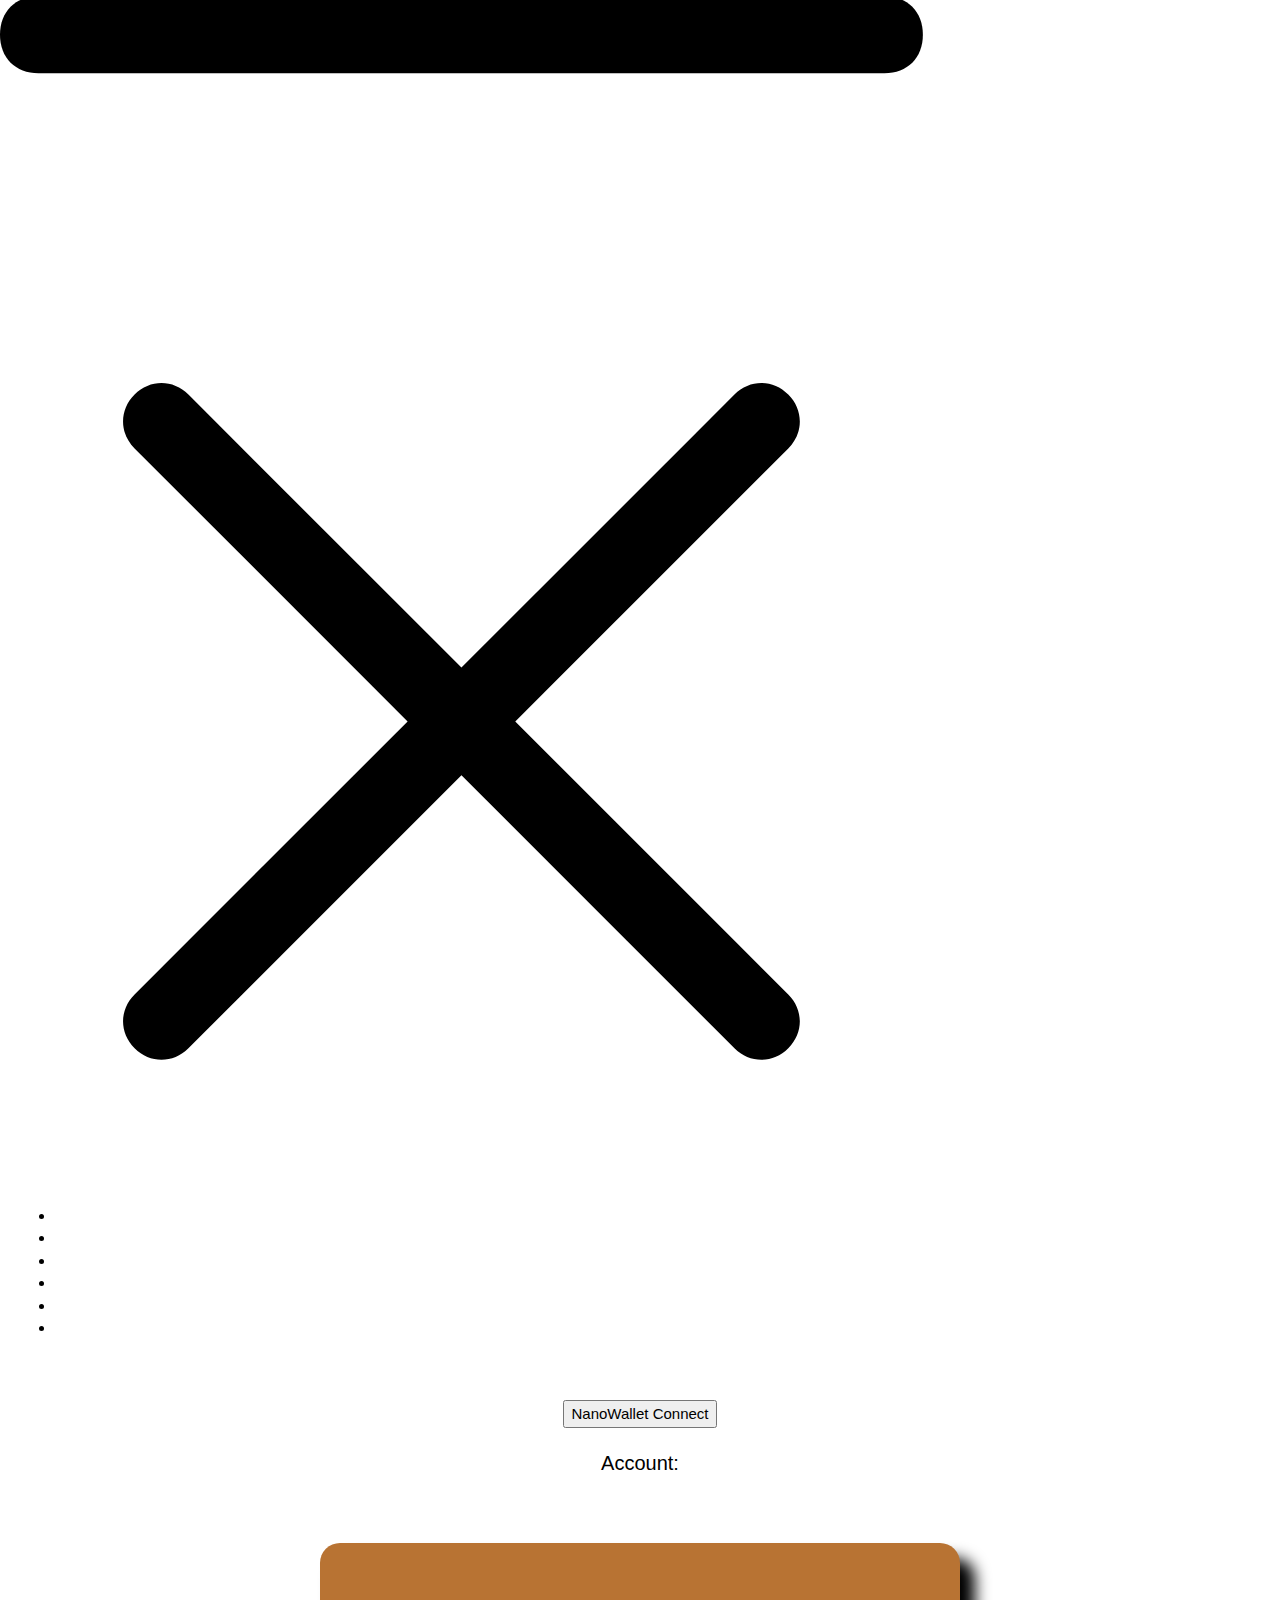
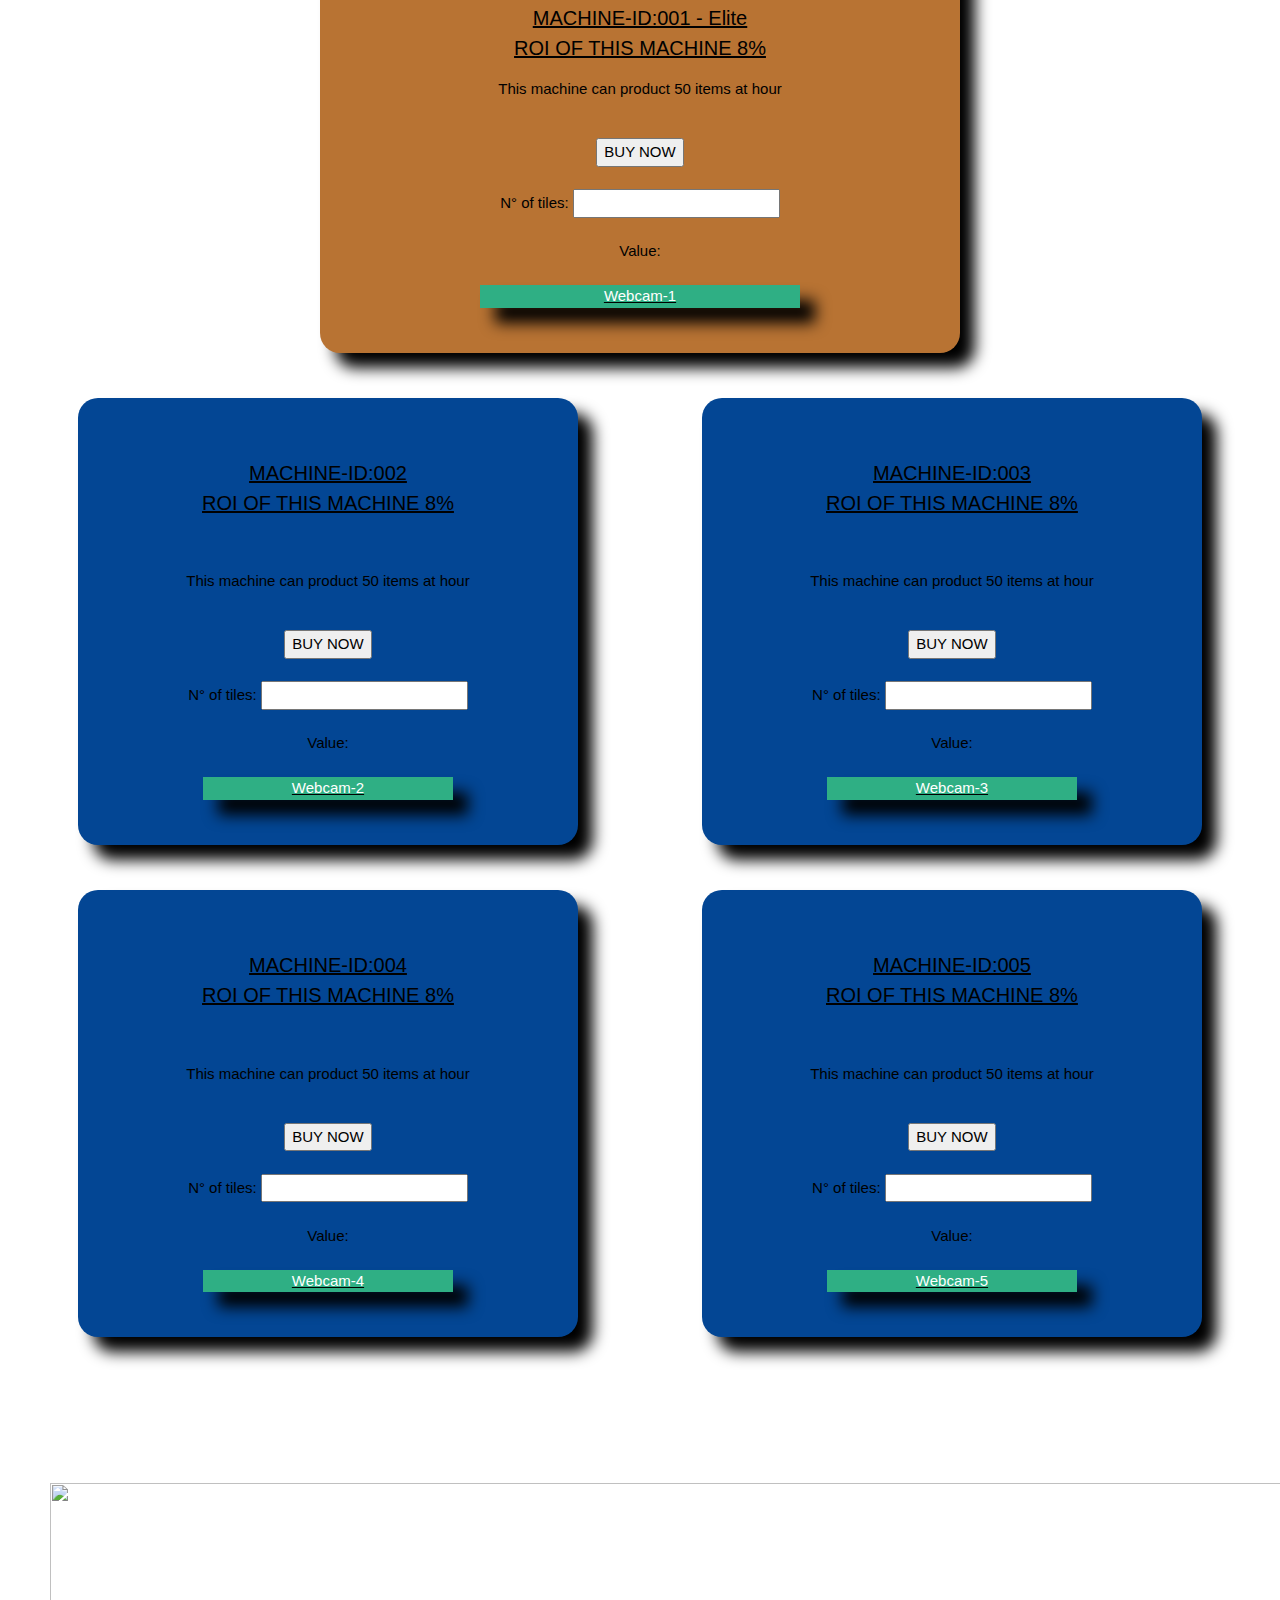
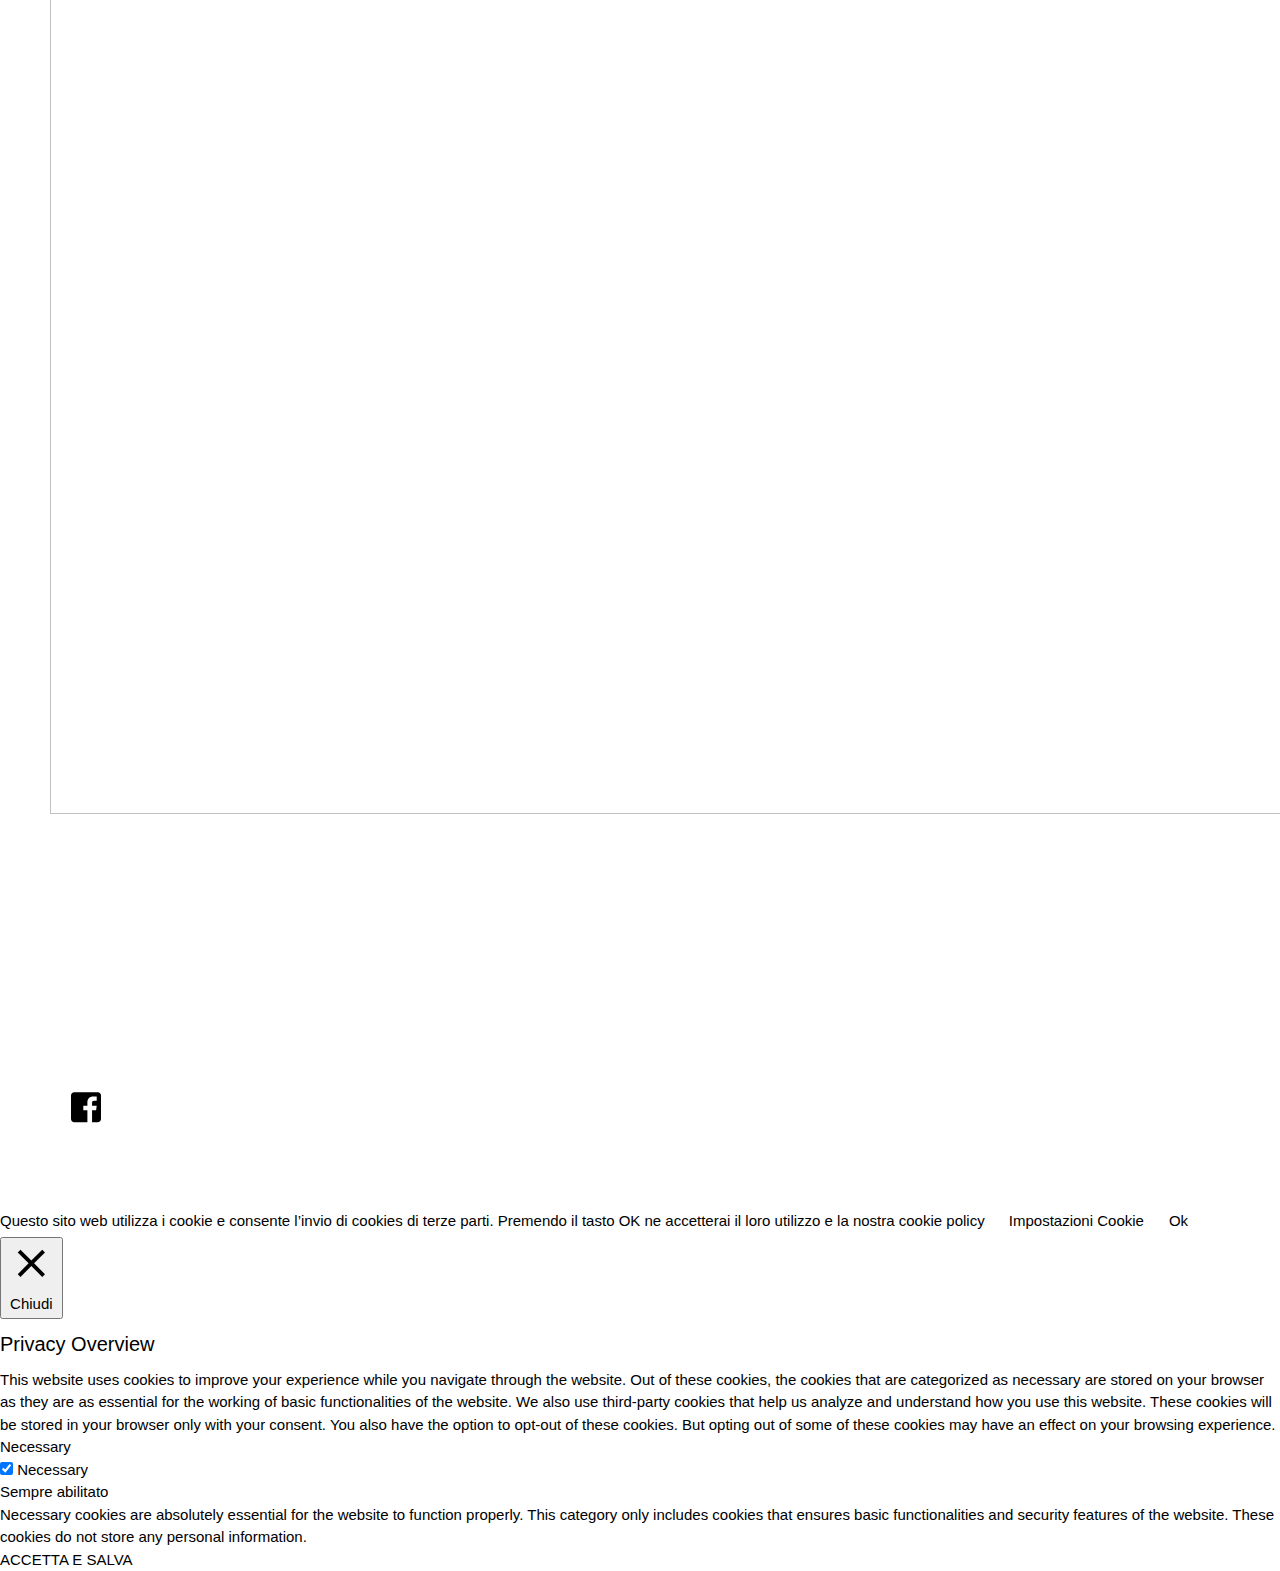
==== commit 6d04d5ed: "Update Marketplace.html" ====
--- a/Marketplace.html
+++ b/Marketplace.html
@@ -417,6 +417,8 @@
 <br>
 	<div class="rowsuperior">
 		<div class="row1">
+			<br>
+			<br>
 						<p><a href="#"><h4>MACHINE-ID:001 - Elite<br>ROI OF THIS MACHINE 8%</h4></a></p>
 						<p>This machine can product 50 items at hour</p>
 		       				<br><div id="buy" align="center"><button class="sendEthButton btn">BUY NOW</button></div>
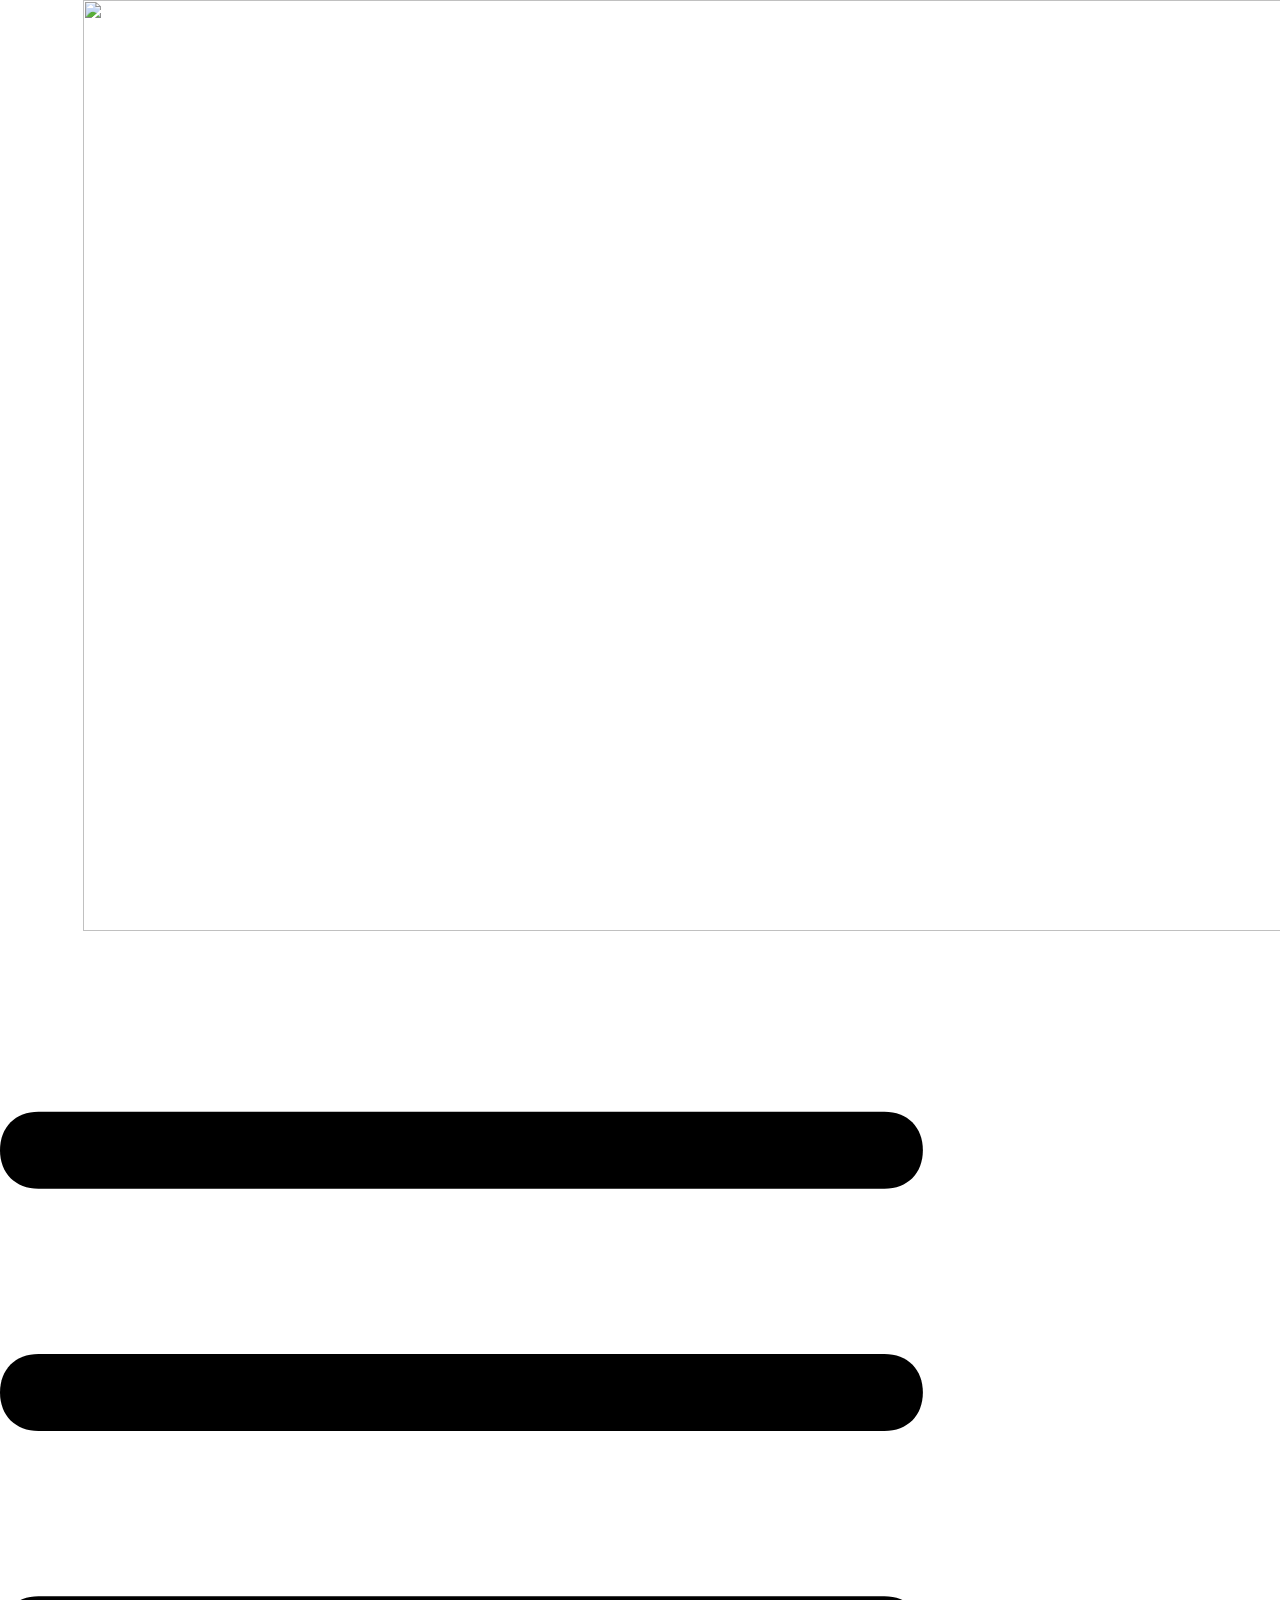
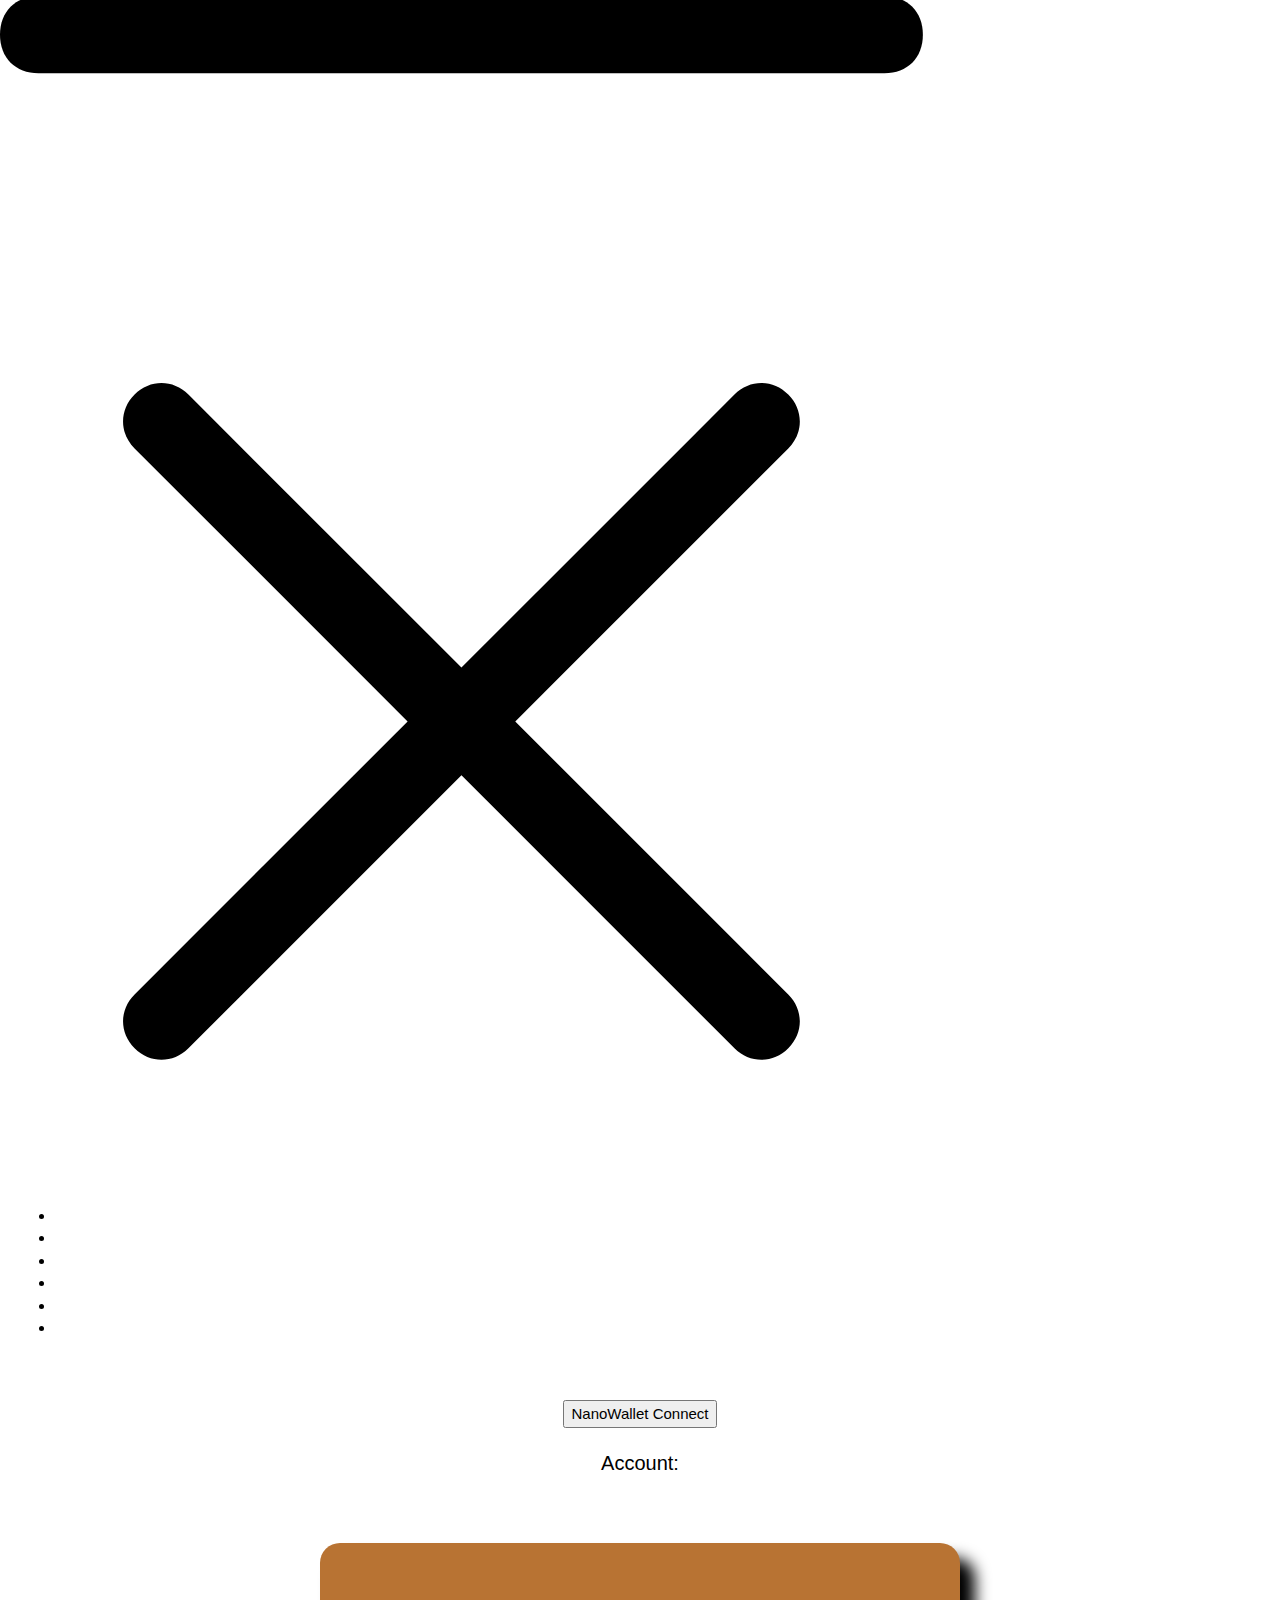
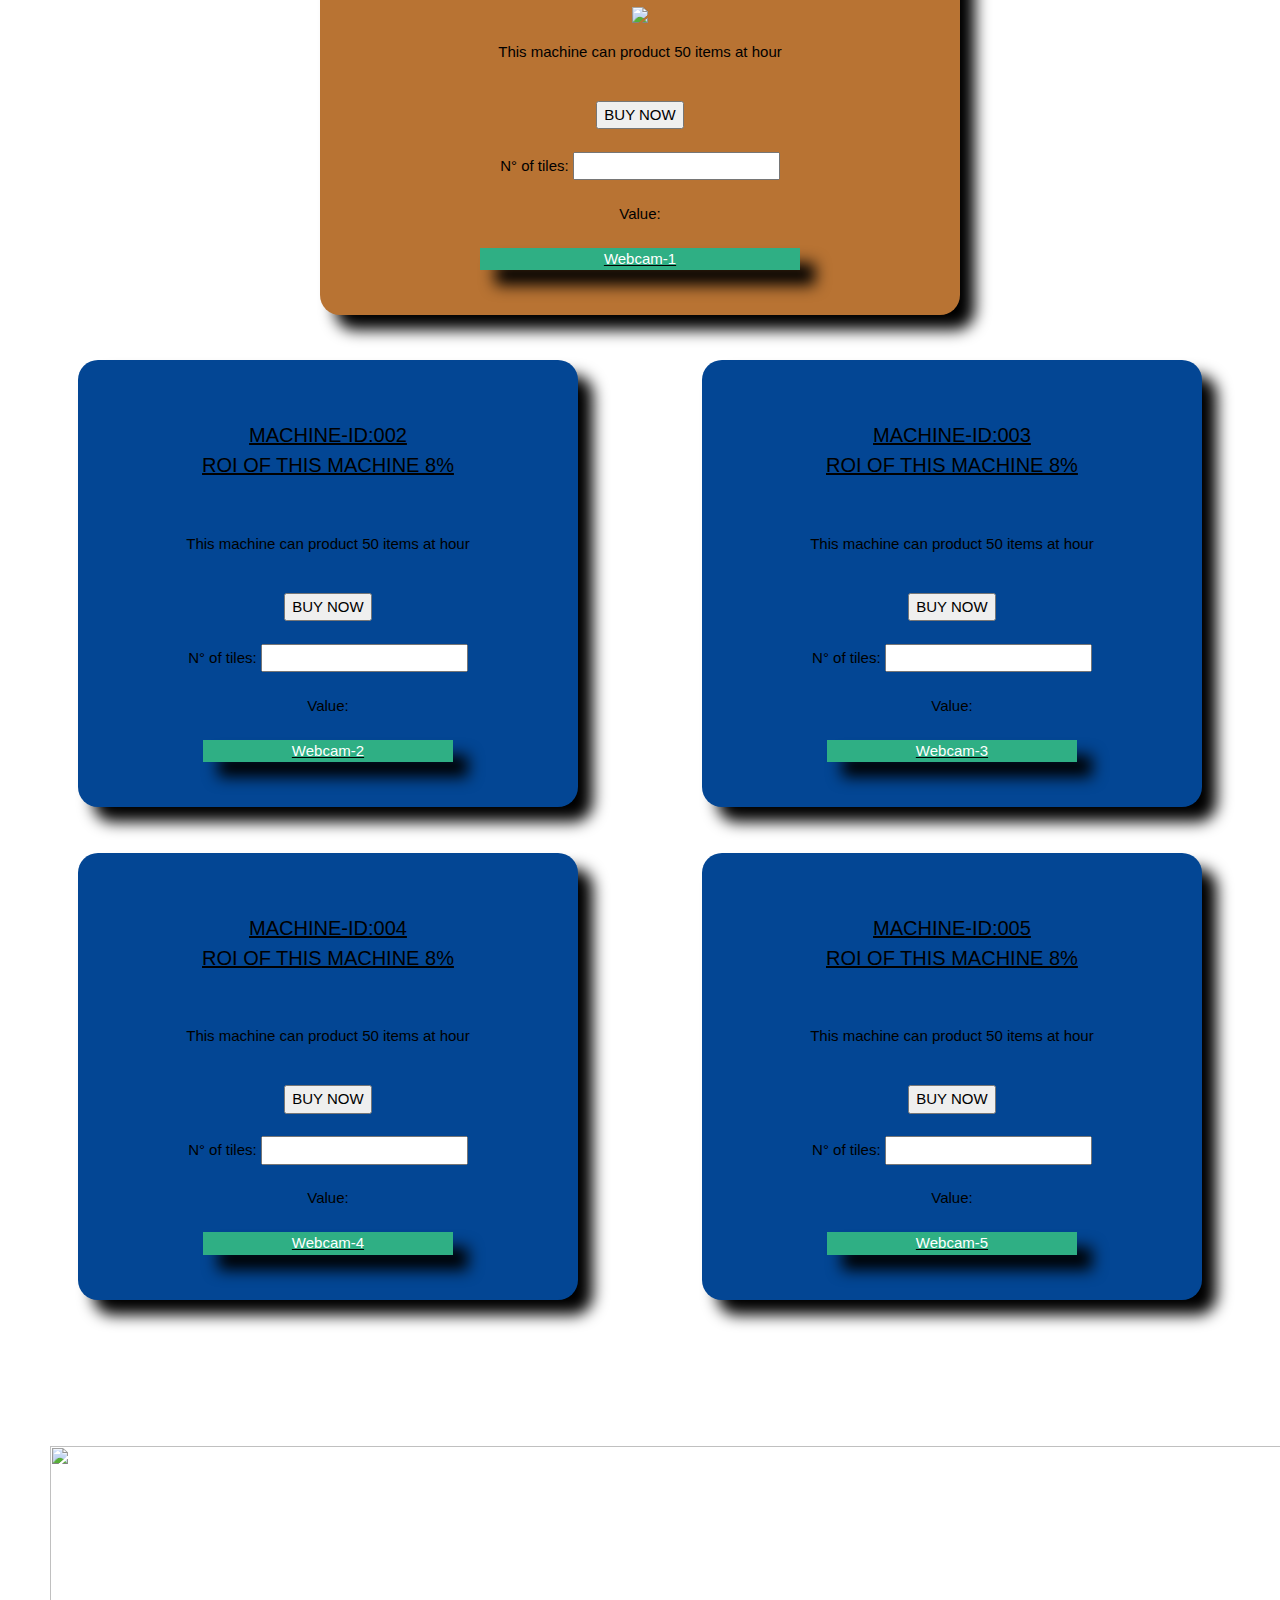
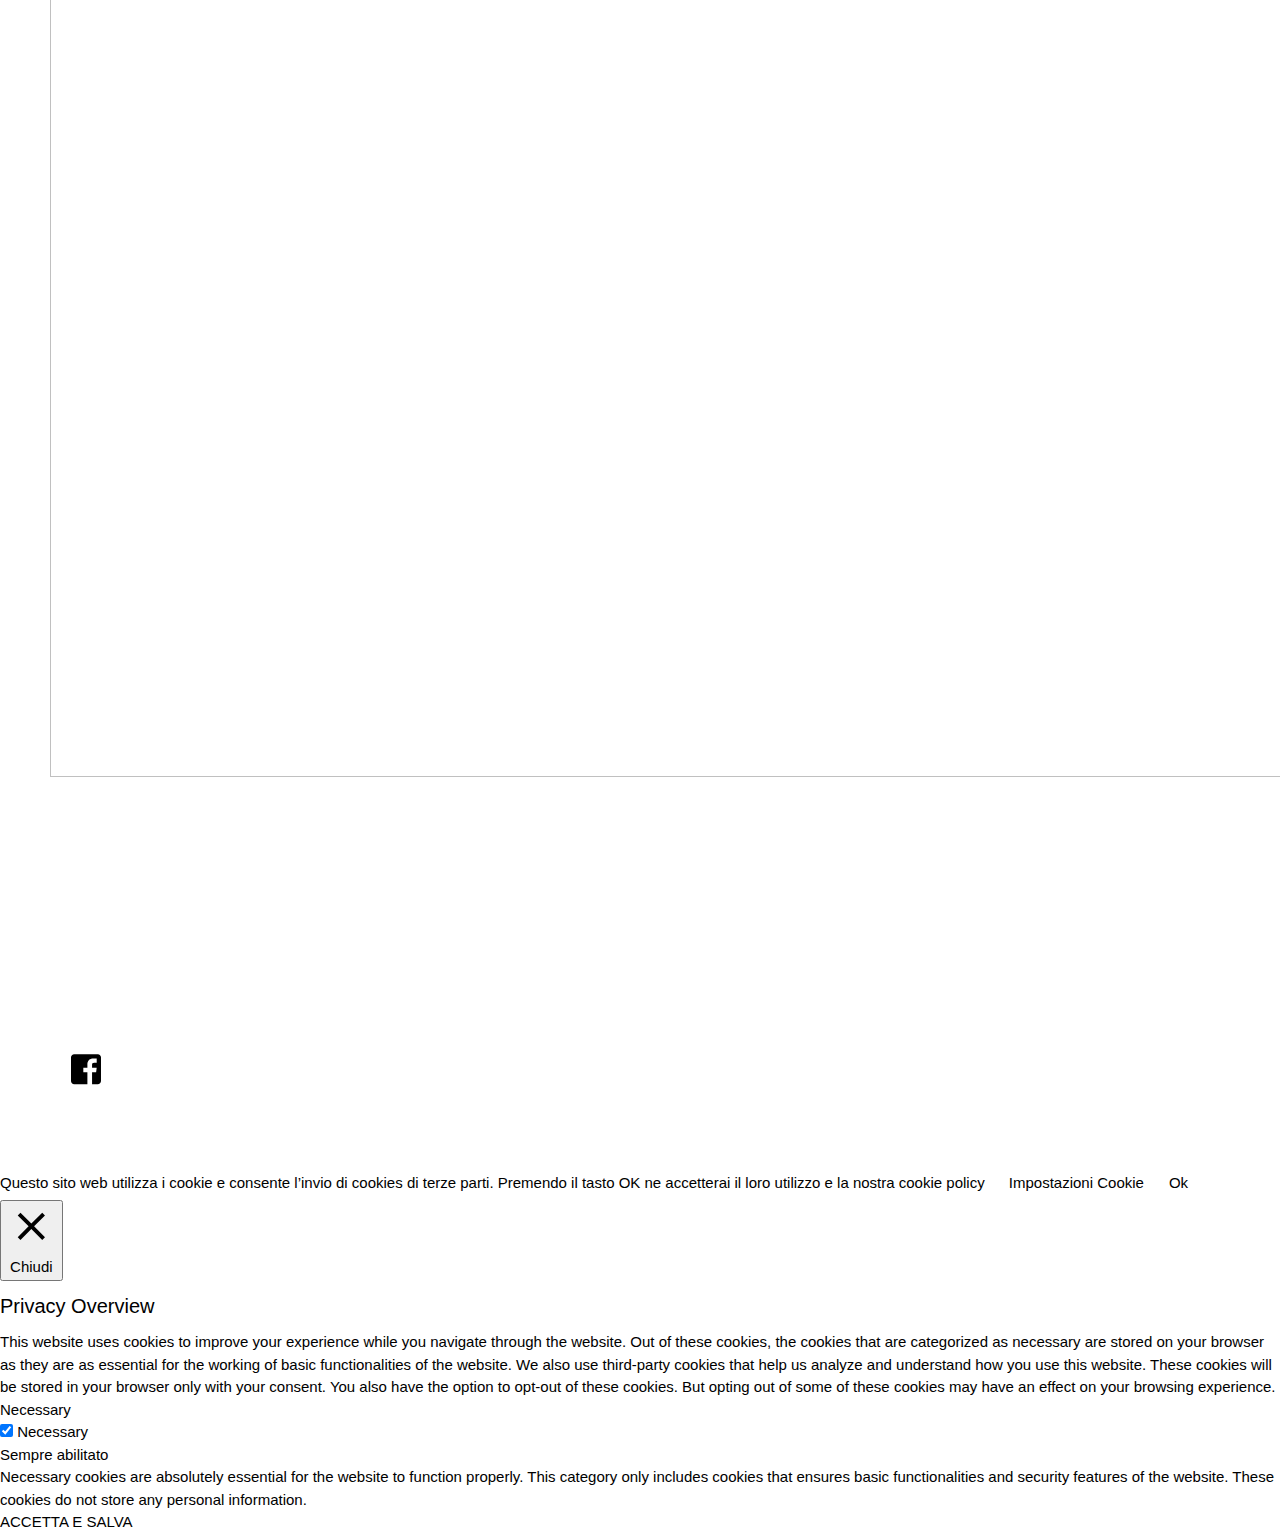
==== commit e9eb838c: "Update Marketplace.html" ====
--- a/Marketplace.html
+++ b/Marketplace.html
@@ -419,7 +419,7 @@
 		<div class="row1">
 			<br>
 			<br>
-						<p><a href="#"><h4>MACHINE-ID:001 - Elite<br>ROI OF THIS MACHINE 8%</h4></a></p>
+						<p><a href="#"><img src="https://e7.pngegg.com/pngimages/76/233/png-clipart-hydraulics-hydraulic-press-industry-workshop-hydraulic-machinery-others.png"/></a></p>
 						<p>This machine can product 50 items at hour</p>
 		       				<br><div id="buy" align="center"><button class="sendEthButton btn">BUY NOW</button></div>
 						<br>
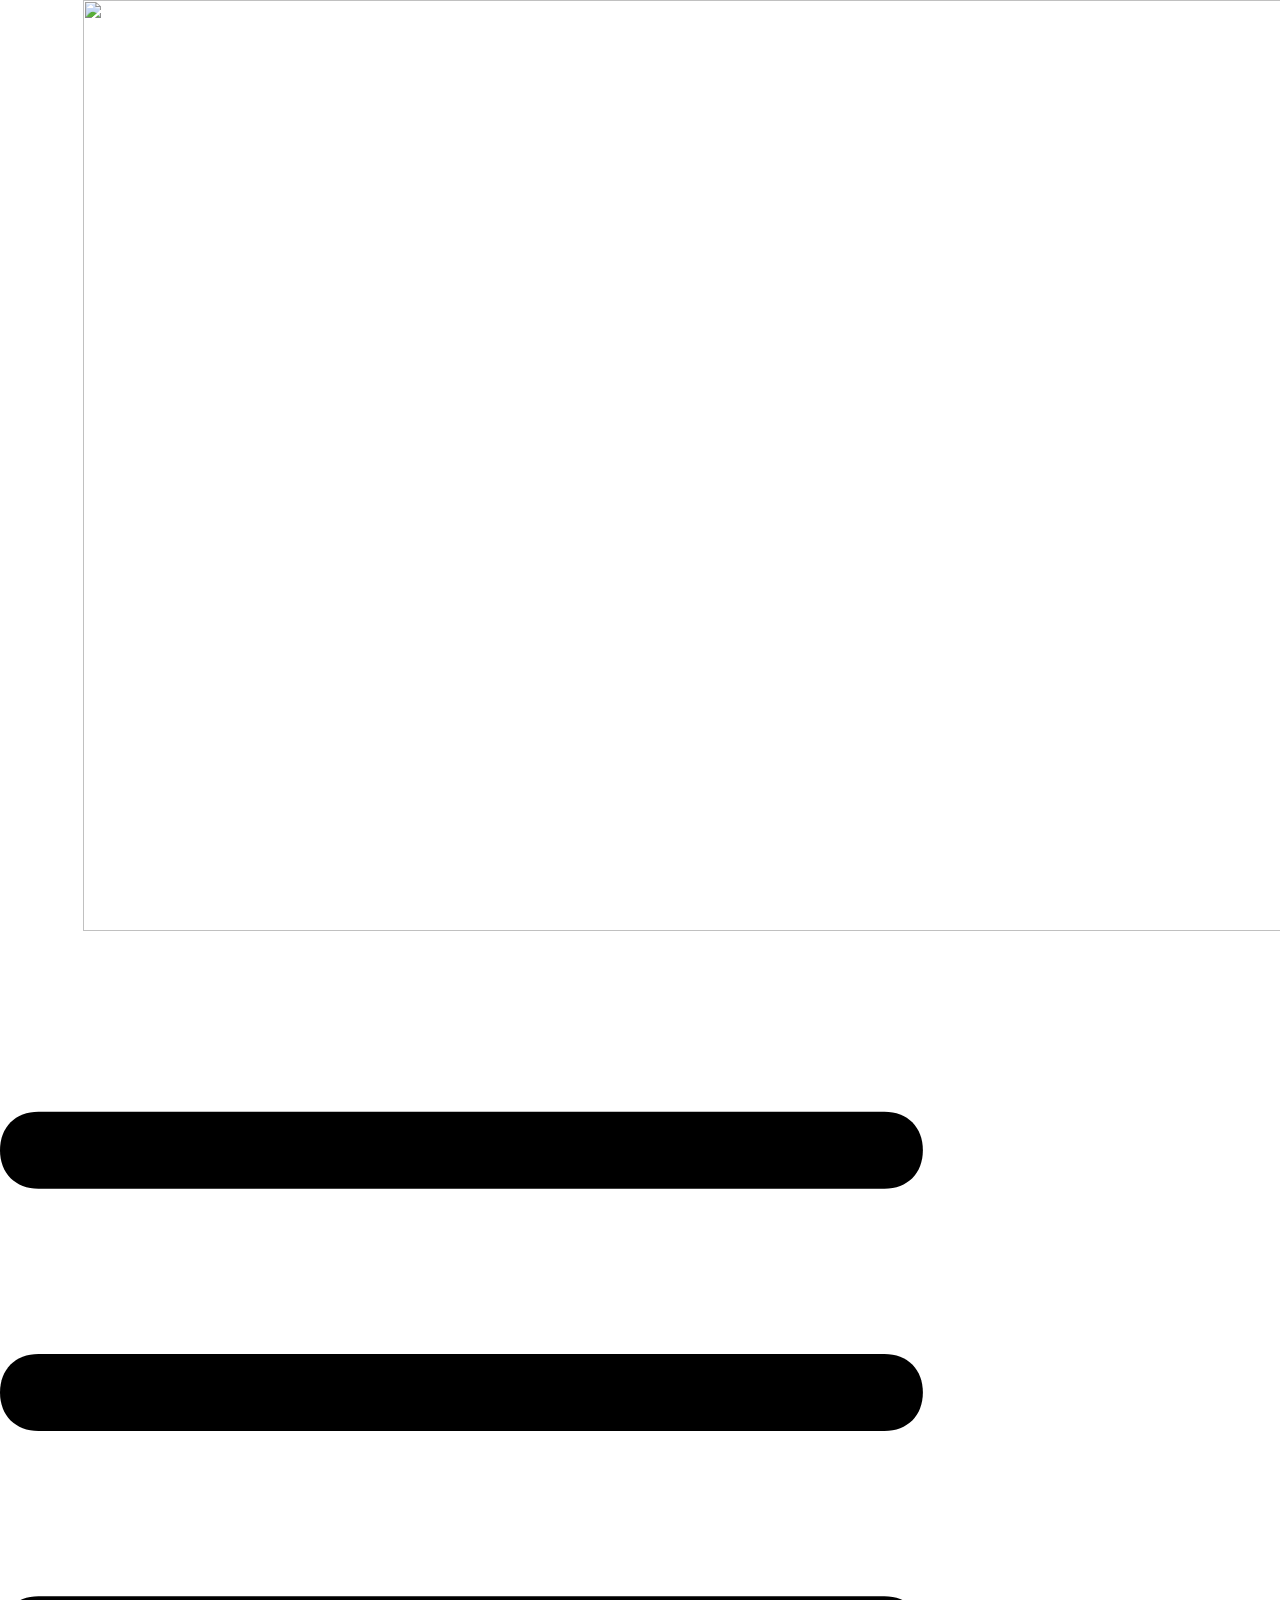
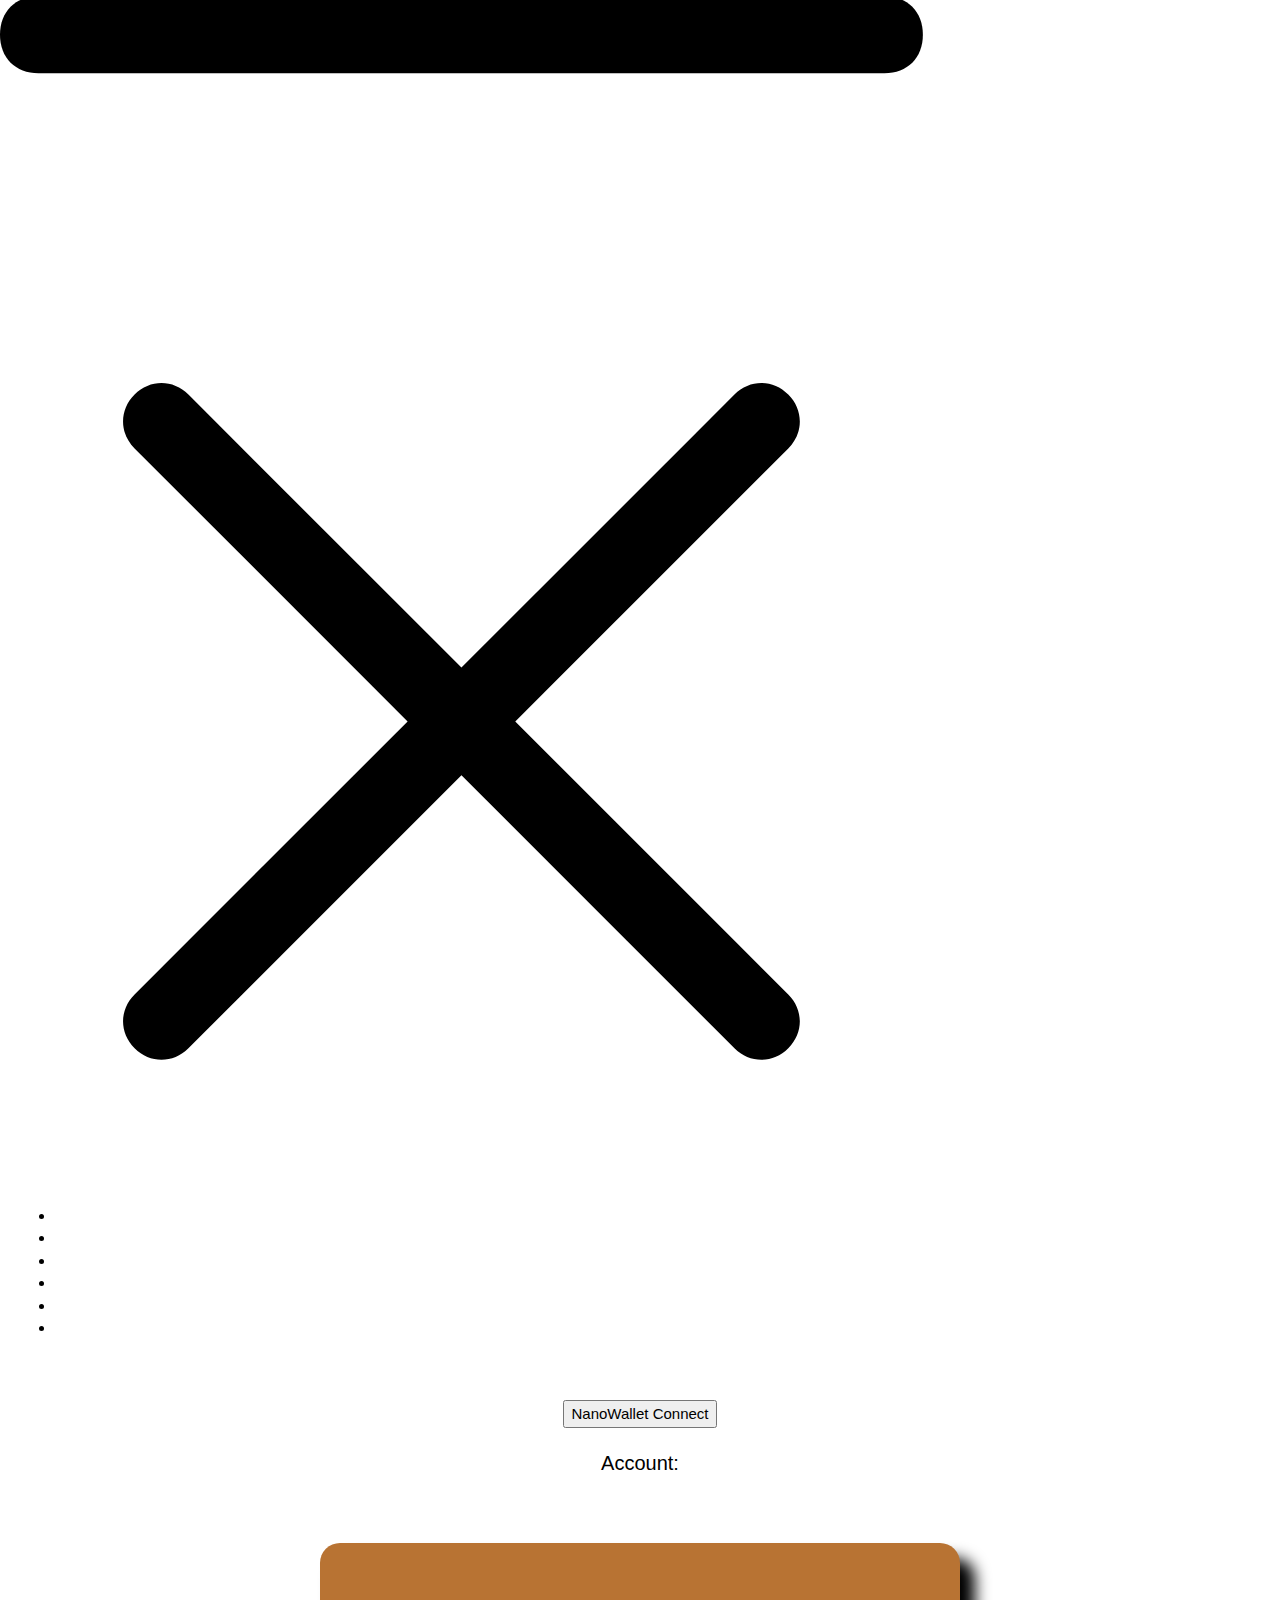
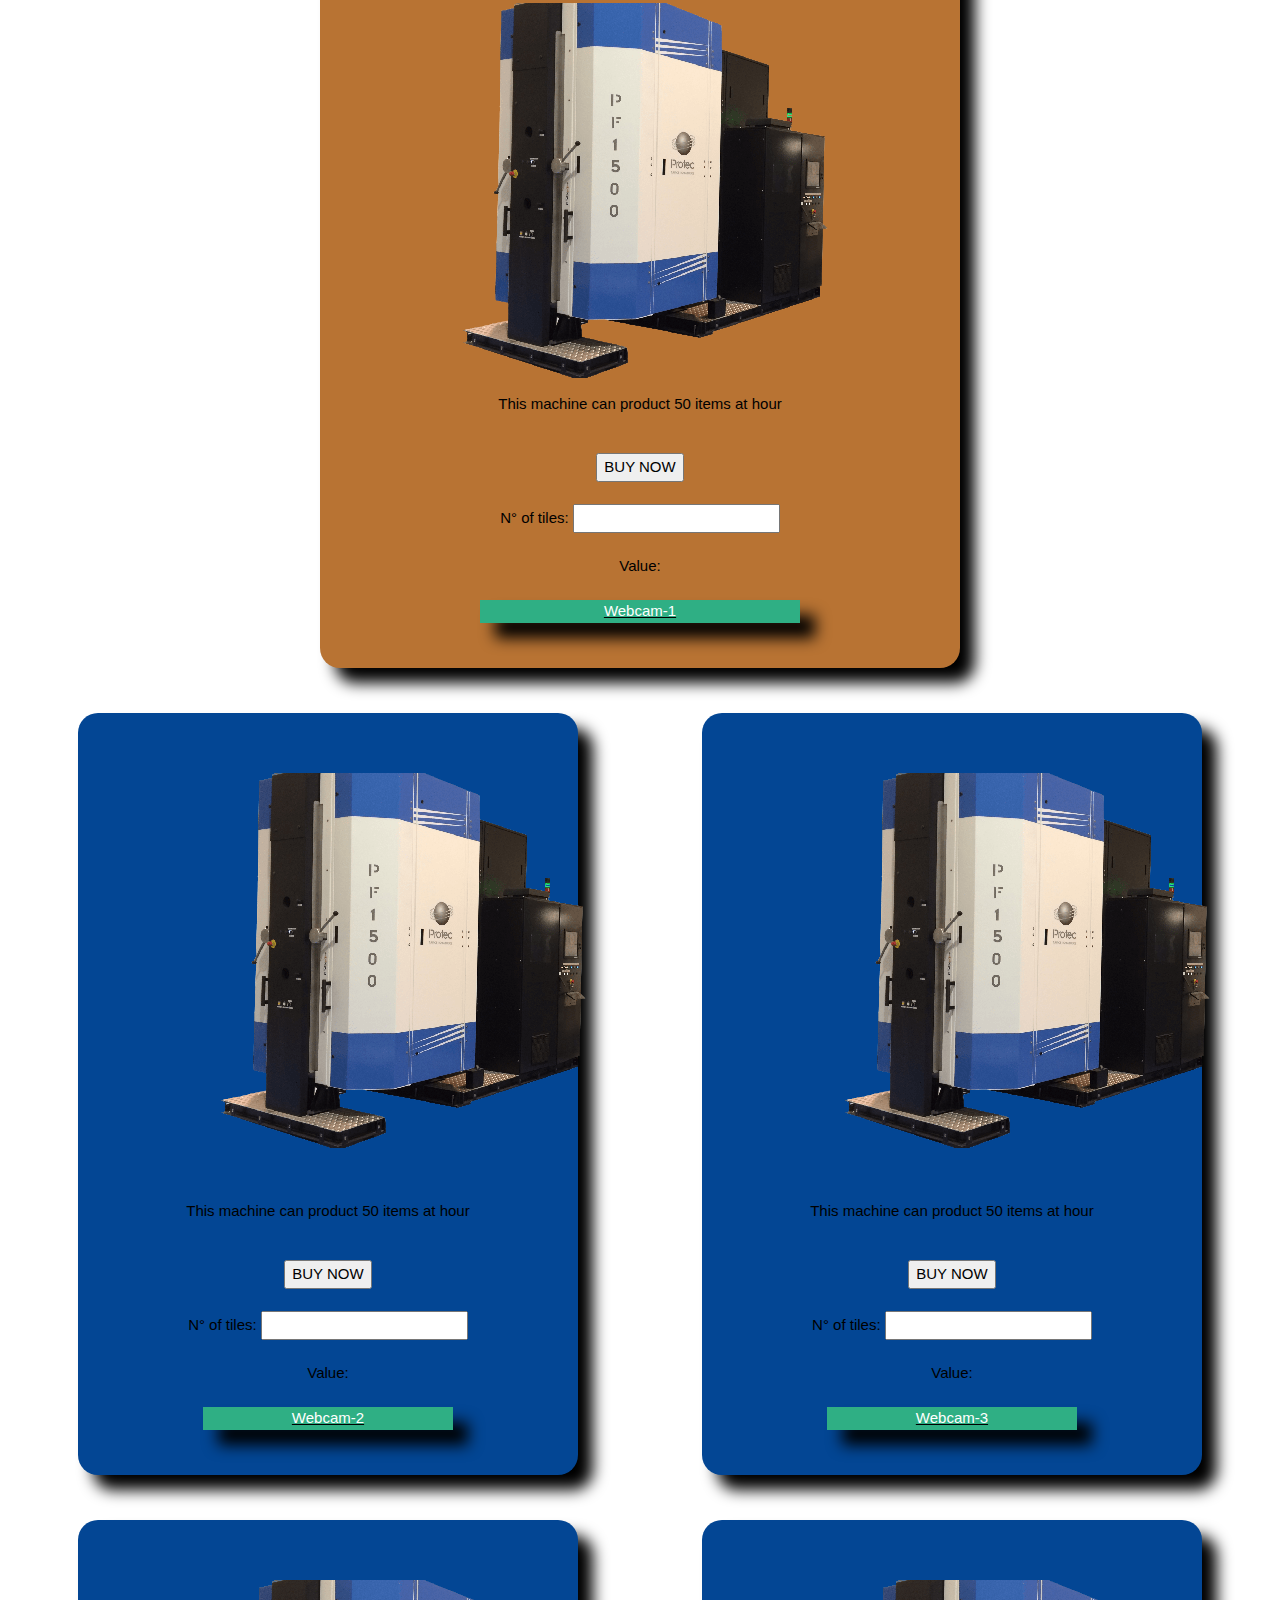
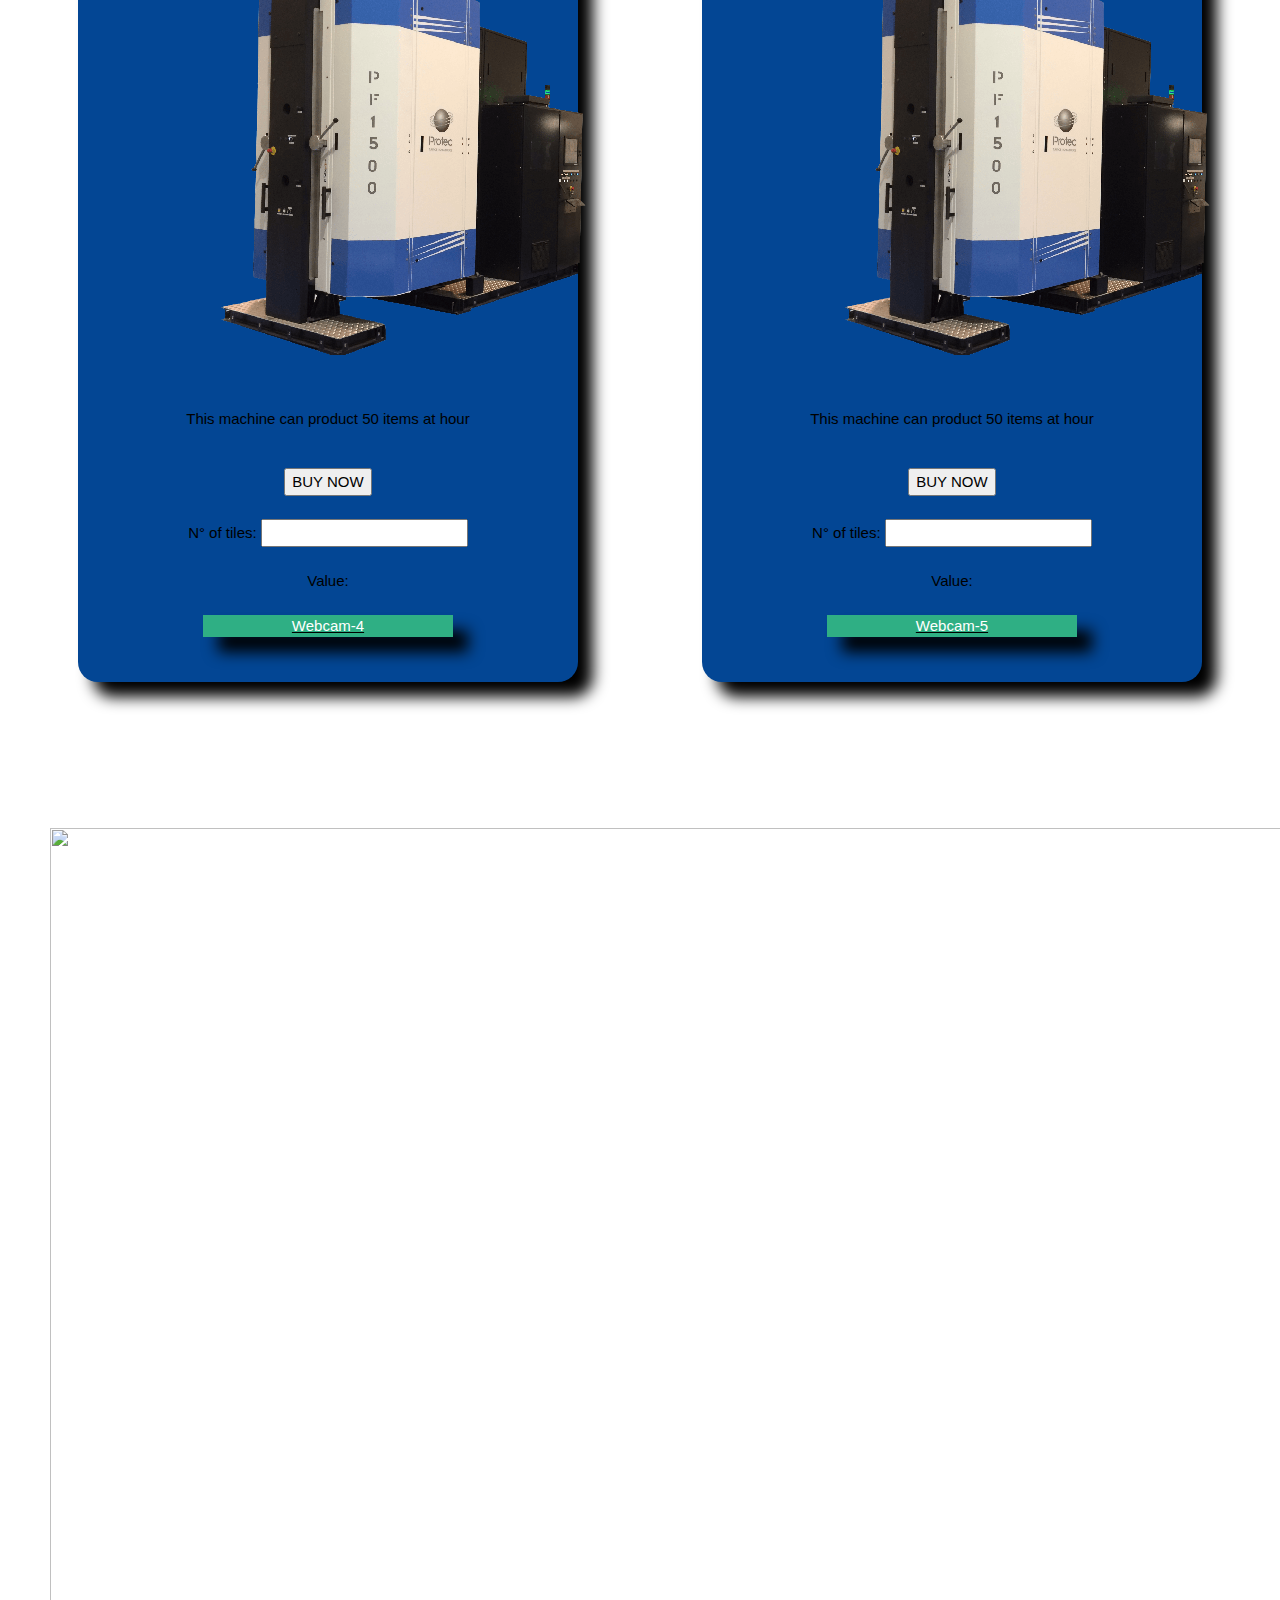
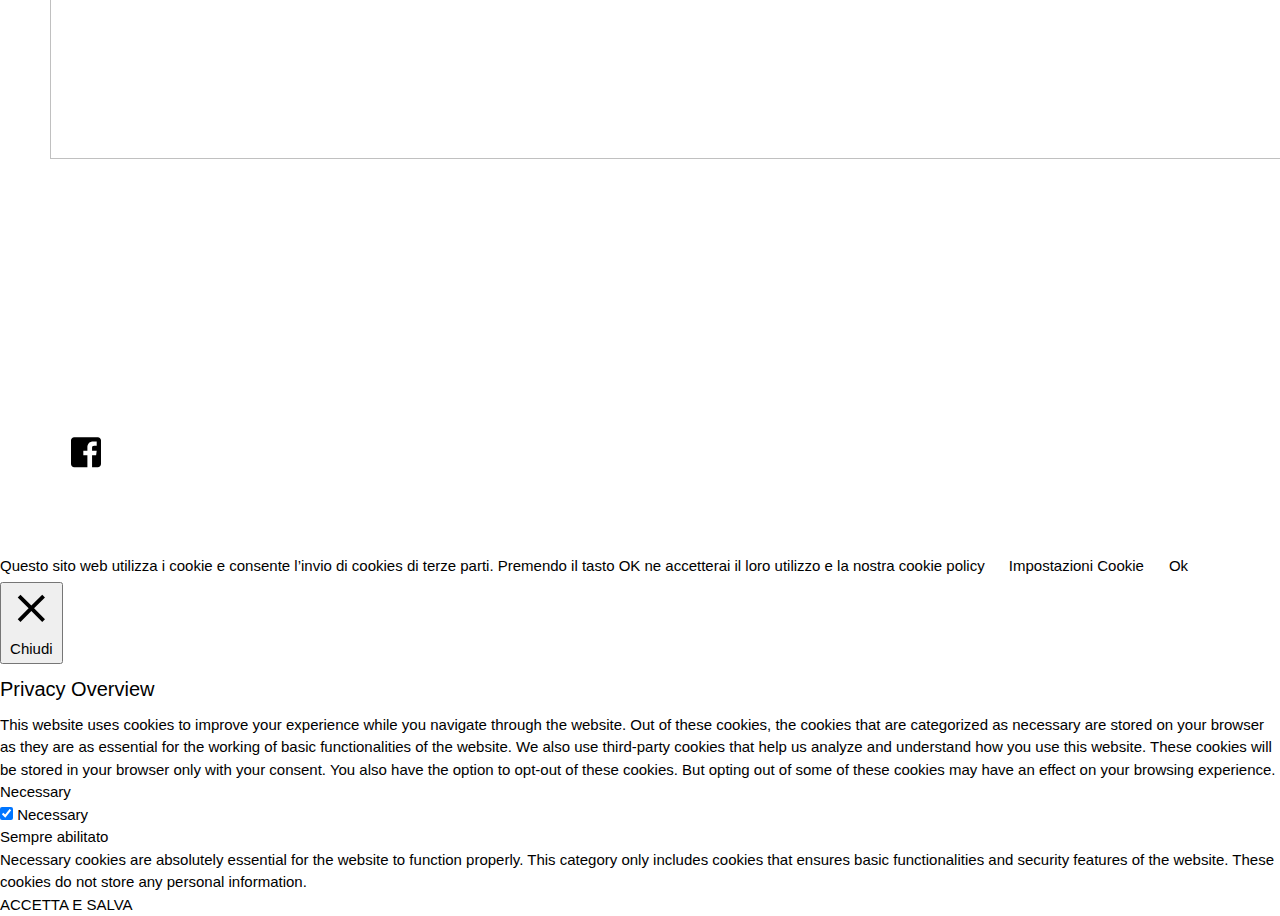
==== commit c46c6e48: "Update Marketplace.html" ====
--- a/Marketplace.html
+++ b/Marketplace.html
@@ -419,7 +419,7 @@
 		<div class="row1">
 			<br>
 			<br>
-						<p><a href="#"><img src="https://e7.pngegg.com/pngimages/76/233/png-clipart-hydraulics-hydraulic-press-industry-workshop-hydraulic-machinery-others.png"/></a></p>
+						<p><a href="#"><img src="assets/images/PF1500_2-removebg-preview.png"/></a></p>
 						<p>This machine can product 50 items at hour</p>
 		       				<br><div id="buy" align="center"><button class="sendEthButton btn">BUY NOW</button></div>
 						<br>
@@ -445,7 +445,7 @@
 		<div class="row-left" style="float:left;">
 			<br>
 									 <br>
-						<p><a href="#"><h4>MACHINE-ID:002<br>ROI OF THIS MACHINE 8%</h4></a></p>
+						<p><a href="#"><img src="assets/images/PF1500_2-removebg-preview.png"/></a></p>
                    				<br> 
 						<p>This machine can product 50 items at hour</p>
 		       				<br><div id="buy" align="center"><button class="sendEthButton2 btn">BUY NOW</button></div>
@@ -465,7 +465,7 @@
 		<div class="row-right" style="float:left;">
 			<br>
 			<br>
-						<p><a href="#"><h4>MACHINE-ID:003<br>ROI OF THIS MACHINE 8%</h4></a></p>
+						<p><a href="#"><img src="assets/images/PF1500_2-removebg-preview.png"/></a></p>
                    				<br> 
 						<p>This machine can product 50 items at hour</p>
 		       				<br><div id="buy" align="center"><button class="sendEthButton3 btn">BUY NOW</button></div>
@@ -491,7 +491,7 @@
 		<div class="row-left" style="float:left;">
 			<br>
 			<br>
-						<p><a href="#"><h4>MACHINE-ID:004<br>ROI OF THIS MACHINE 8%</h4></a></p>
+						<p><a href="#"><img src="assets/images/PF1500_2-removebg-preview.png"/></a></p>
                    				<br> 
 						<p>This machine can product 50 items at hour</p>
 		       				<br><div id="buy" align="center"><button class="sendEthButton2 btn">BUY NOW</button></div>
@@ -512,7 +512,7 @@
 		<div class="row-right" style="float:left;">
 			<br>
 			<br>
-						<p><a href="#"><h4>MACHINE-ID:005<br>ROI OF THIS MACHINE 8%</h4></a></p>
+						<p><a href="#"><img src="assets/images/PF1500_2-removebg-preview.png"/></a></p>
                    				<br> 
 						<p>This machine can product 50 items at hour</p>
 		       				<br><div id="buy" align="center"><button class="sendEthButton3 btn">BUY NOW</button></div>
